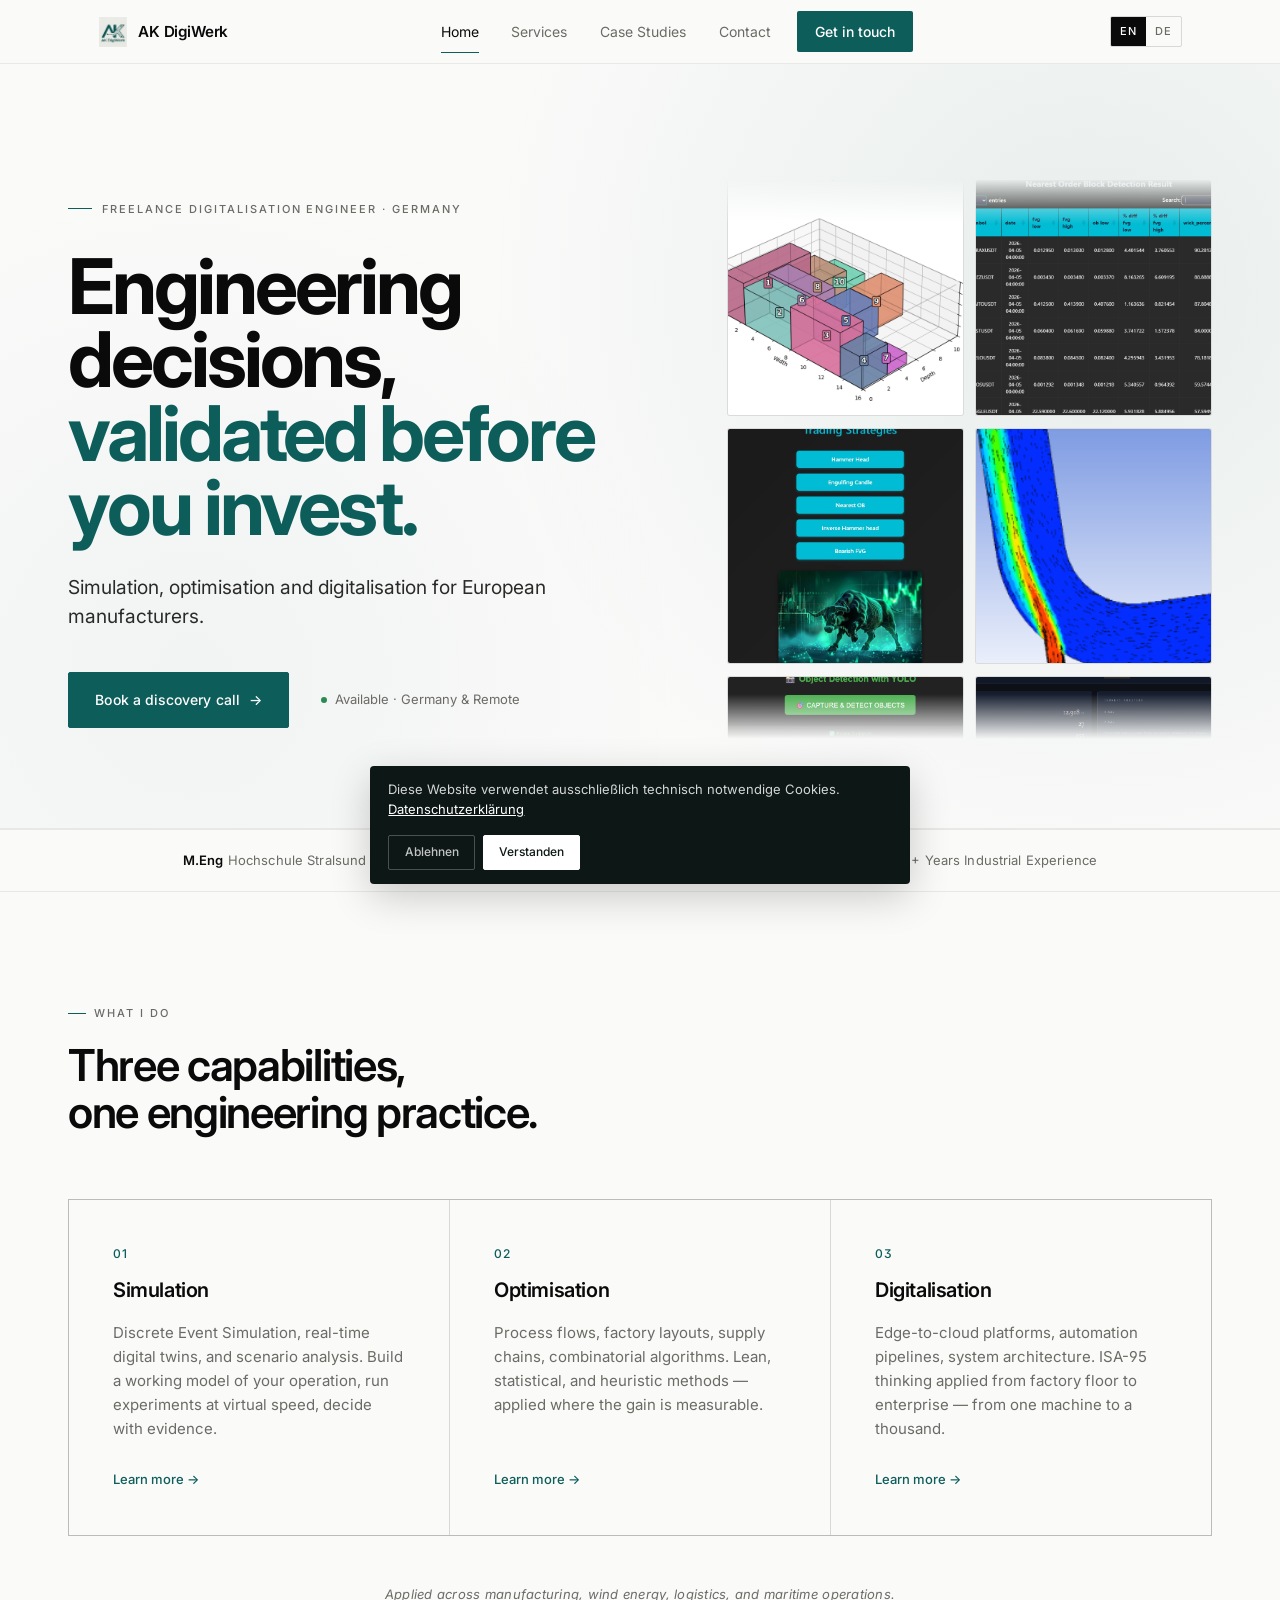
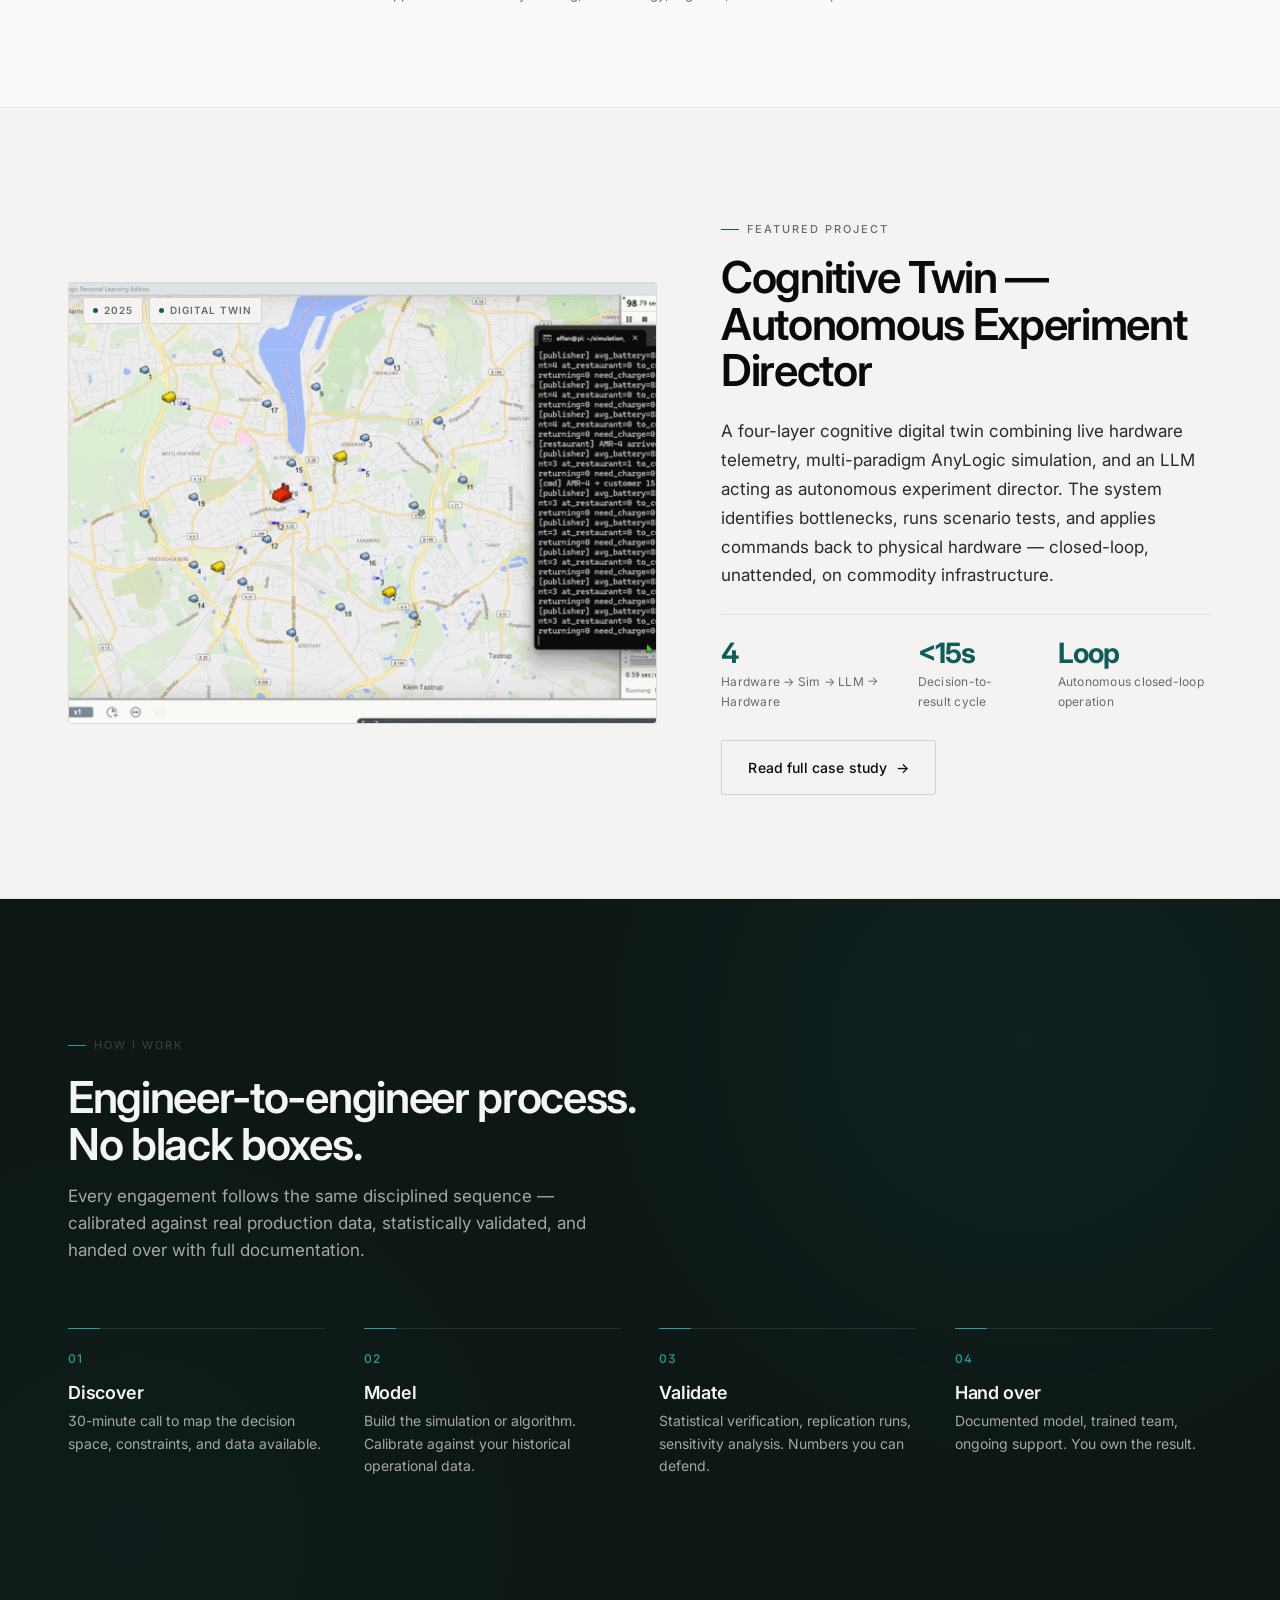
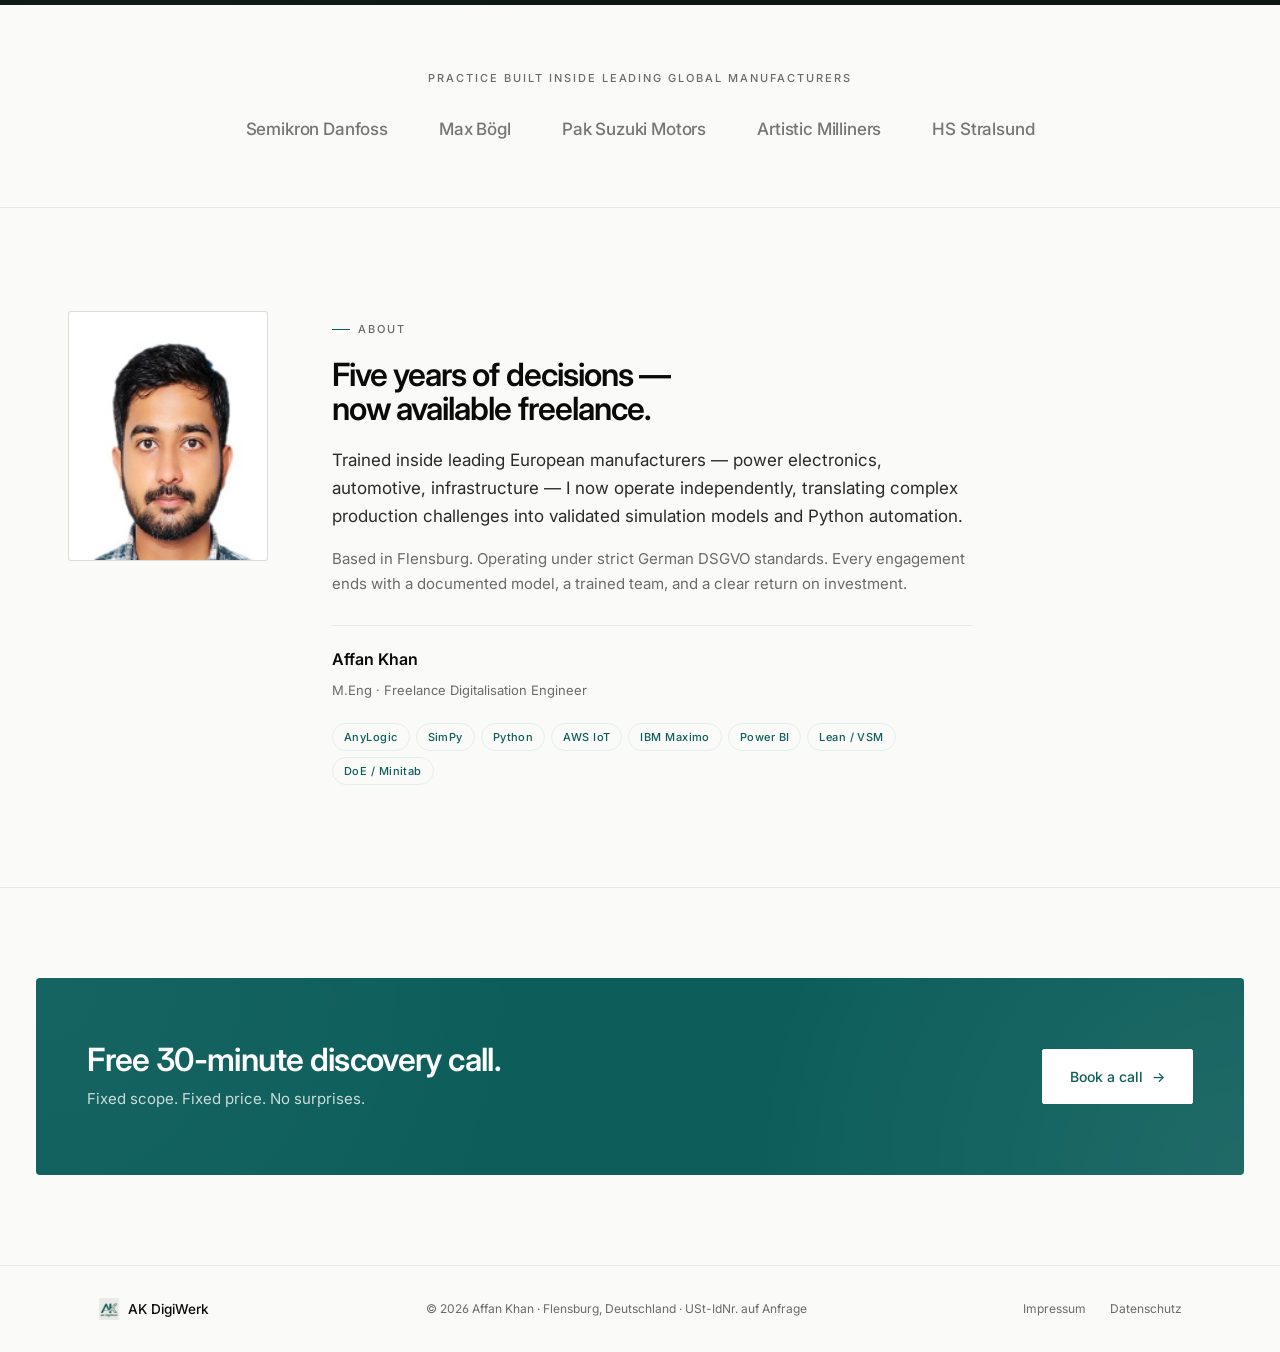
==== index.html @ b7b8f5f8 "Update gallery comments and images in index.html" ====
<!DOCTYPE html>
<html lang="en">
<head>
  <meta charset="UTF-8">
  <meta name="viewport" content="width=device-width, initial-scale=1.0, viewport-fit=cover">

  <title>AK DigiWerk · Freelance Digitalisation Engineer Germany — Affan Khan, M.Eng</title>
  <meta name="description" content="Discrete Event Simulation and process optimisation for European manufacturers. Validate engineering decisions before you invest. M.Eng — Flensburg, Germany — DSGVO-compliant.">
  <meta name="keywords" content="Digitalisation Engineer, Discrete Event Simulation, AnyLogic, Process Optimisation, Python Automation, Lean Engineering, IBM Maximo, Industrial Engineering, Wind Energy, Freelance Germany, Flensburg, Digital Twin, Industrial IoT">
  <meta name="author" content="Affan Khan">
  <link rel="canonical" href="https://ak-digiwerk.de/">

  <meta property="og:type" content="website">
  <meta property="og:url" content="https://ak-digiwerk.de/">
  <meta property="og:title" content="AK DigiWerk · Freelance Digitalisation Engineer Germany">
  <meta property="og:description" content="Engineering decisions, validated before you invest. Simulation, optimisation and digitalisation for European manufacturers.">
  <meta property="og:image" content="https://ak-digiwerk.de/assets/logo.png">
  <meta property="og:locale" content="en_GB">
  <meta property="og:locale:alternate" content="de_DE">

  <meta name="twitter:card" content="summary_large_image">
  <meta name="twitter:title" content="AK DigiWerk · Freelance Digitalisation Engineer Germany">
  <meta name="twitter:description" content="Engineering decisions, validated before you invest. For European manufacturers.">
  <meta name="twitter:image" content="https://ak-digiwerk.de/assets/logo.png">

  <script type="application/ld+json">
  {
    "@context": "https://schema.org",
    "@type": "ProfessionalService",
    "name": "AK DigiWerk",
    "image": "https://ak-digiwerk.de/assets/logo.png",
    "url": "https://ak-digiwerk.de/",
    "description": "Simulation, optimisation and digitalisation for European manufacturers. Engineering decisions, validated before investment.",
    "founder": {
      "@type": "Person",
      "name": "Affan Khan",
      "jobTitle": "Freelance Digitalisation Engineer",
      "alumniOf": "Hochschule Stralsund",
      "hasCredential": "M.Eng Simulation & System Design"
    },
    "address": {
      "@type": "PostalAddress",
      "addressLocality": "Flensburg",
      "addressCountry": "DE"
    },
    "areaServed": ["DE", "EU"],
    "knowsAbout": [
      "Discrete Event Simulation", "AnyLogic", "SimPy", "Python Automation",
      "Lean Manufacturing", "Process Optimisation", "IBM Maximo", "Digital Twin",
      "Industrial IoT", "AWS IoT", "Industrial Engineering"
    ],
    "email": "affan@ak-digiwerk.de"
  }
  </script>

  <link rel="icon" type="image/png" href="assets/logo.png">

  <link rel="preconnect" href="https://api.fontshare.com">
  <link rel="preconnect" href="https://fonts.googleapis.com">
  <link rel="preconnect" href="https://fonts.gstatic.com" crossorigin>
  <link href="https://api.fontshare.com/v2/css?f[]=switzer@400,500,600,700,800&display=swap" rel="stylesheet">
  <link href="https://fonts.googleapis.com/css2?family=Inter:wght@400;500;600&display=swap" rel="stylesheet">

  <link rel="stylesheet" href="css/tokens.css">
  <link rel="stylesheet" href="css/base.css">
  <link rel="stylesheet" href="css/layout.css">
  <link rel="stylesheet" href="css/components.css">
  <link rel="stylesheet" href="css/nav.css">
  <link rel="stylesheet" href="css/footer.css">
  <link rel="stylesheet" href="css/pages/home.css">
  <link rel="stylesheet" href="css/pages/services.css">
  <link rel="stylesheet" href="css/pages/case-studies.css">
  <link rel="stylesheet" href="css/pages/contact.css">
  <link rel="stylesheet" href="css/pages/legal.css">
</head>
<body>

  <div id="cookie-banner">
    <span id="cb-text">Diese Website verwendet ausschließlich technisch notwendige Cookies. <a href="#" onclick="showPage('datenschutz');closeBanner();return false;">Datenschutzerklärung</a></span>
    <div class="cb-btns">
      <button onclick="closeBanner()">Ablehnen</button>
      <button id="cb-accept" onclick="closeBanner()">Verstanden</button>
    </div>
  </div>

  <nav>
    <div class="nav-in">
      <a href="#" class="logo-link" onclick="showPage('home');closeMobileNav();return false;">
        <img src="assets/logo.png" alt="AK DigiWerk logo" class="logo-img" width="30" height="30">
        <span class="logo-text">AK DigiWerk</span>
      </a>

      <div class="nav-links" id="nav-links">
        <button onclick="showPage('home');closeMobileNav()"        id="nav-home"     class="active" data-key="n0">Home</button>
        <button onclick="showPage('services');closeMobileNav()"    id="nav-services"                data-key="n1">Services</button>
        <button onclick="showPage('casestudies');closeMobileNav()" id="nav-cs"                      data-key="n2">Case Studies</button>
        <button onclick="showPage('contact');closeMobileNav()"     id="nav-contact"                 data-key="n3">Contact</button>
        <button onclick="showPage('contact');closeMobileNav()"     class="nav-cta"                  data-key="n4">Get in touch</button>
      </div>

      <div class="nav-right">
        <div class="lang-sw">
          <button id="lb-en" class="on" onclick="setLang('en')">EN</button>
          <button id="lb-de"            onclick="setLang('de')">DE</button>
        </div>
        <button class="nav-burger" id="nav-burger" onclick="toggleMobileNav()" aria-label="Toggle menu">
          <span></span><span></span><span></span>
        </button>
      </div>
    </div>
  </nav>

  <div id="page-container">
    <div id="page-home" class="page active">

      <!-- ─── HERO ──────────────────────────────────────────── -->
      <section class="hero">
        <div class="hero-in">
          <div>
            <div class="hero-eyebrow" data-key="eyebrow">Freelance Digitalisation Engineer · Germany</div>
            <h1 data-key="h1">Engineering decisions, <span class="accent">validated before you invest.</span></h1>
            <p class="hero-sub" data-key="hsub">Simulation, optimisation and digitalisation for European manufacturers.</p>
            <div class="hero-actions">
              <button class="btn" onclick="showPage('contact')" data-key="hb1">Book a discovery call <span class="btn-arrow">→</span></button>
              <span class="hero-meta" data-key="havail">Available · Germany &amp; Remote</span>
            </div>
          </div>
          <div class="hero-visual">
            <div class="gallery" aria-label="Selected project visuals">
              <!-- COLUMN 1 — scrolls UP (10 unique images) -->
              <div class="gallery-col gallery-col-up">
                <div class="gallery-item"><img src="assets/3_d%20bin%20optimizer.png" alt="" loading="lazy"></div>
                <div class="gallery-item"><img src="assets/webapp1.png" alt="" loading="lazy"></div>
                <div class="gallery-item"><img src="assets/yolo.png" alt="" loading="lazy"></div>
                <div class="gallery-item"><img src="assets/orgi.gif" alt="" loading="lazy"></div>
                <div class="gallery-item"><img src="assets/navos_login.png" alt="" loading="lazy"></div>
                <div class="gallery-item"><img src="assets/cfd1.png" alt="" loading="lazy"></div>
                <div class="gallery-item"><img src="assets/code.png" alt="" loading="lazy"></div>
                <div class="gallery-item"><img src="assets/navos2.png" alt="" loading="lazy"></div>
                <div class="gallery-item"><img src="assets/sim1.gif" alt="" loading="lazy"></div>
                <div class="gallery-item"><img src="assets/thesis3.png" alt="" loading="lazy"></div>
                <!-- Duplicate for seamless loop -->
                <div class="gallery-item"><img src="assets/3_d%20bin%20optimizer.png" alt="" loading="lazy"></div>
                <div class="gallery-item"><img src="assets/webapp1.png" alt="" loading="lazy"></div>
                <div class="gallery-item"><img src="assets/yolo.png" alt="" loading="lazy"></div>
                <div class="gallery-item"><img src="assets/orgi.gif" alt="" loading="lazy"></div>
                <div class="gallery-item"><img src="assets/navos_login.png" alt="" loading="lazy"></div>
                <div class="gallery-item"><img src="assets/cfd1.png" alt="" loading="lazy"></div>
                <div class="gallery-item"><img src="assets/code.png" alt="" loading="lazy"></div>
                <div class="gallery-item"><img src="assets/navos2.png" alt="" loading="lazy"></div>
                <div class="gallery-item"><img src="assets/sim1.gif" alt="" loading="lazy"></div>
                <div class="gallery-item"><img src="assets/thesis3.png" alt="" loading="lazy"></div>
              </div>
              <!-- COLUMN 2 — scrolls DOWN (10 unique images, different from column 1) -->
              <div class="gallery-col gallery-col-down">
                <div class="gallery-item"><img src="assets/webapp2.png" alt="" loading="lazy"></div>
                <div class="gallery-item"><img src="assets/cfd2.png" alt="" loading="lazy"></div>
                <div class="gallery-item"><img src="assets/navos1.png" alt="" loading="lazy"></div>
                <div class="gallery-item"><img src="assets/car.jpg" alt="" loading="lazy"></div>
                <div class="gallery-item"><img src="assets/amazon1.png" alt="" loading="lazy"></div>
                <div class="gallery-item"><img src="assets/webapp3.png" alt="" loading="lazy"></div>
                <div class="gallery-item"><img src="assets/sim2.gif" alt="" loading="lazy"></div>
                <div class="gallery-item"><img src="assets/amazon2.png" alt="" loading="lazy"></div>
                <div class="gallery-item"><img src="assets/app.png" alt="" loading="lazy"></div>
                <div class="gallery-item"><img src="assets/navos.gif" alt="" loading="lazy"></div>
                <!-- Duplicate for seamless loop -->
                <div class="gallery-item"><img src="assets/webapp2.png" alt="" loading="lazy"></div>
                <div class="gallery-item"><img src="assets/cfd2.png" alt="" loading="lazy"></div>
                <div class="gallery-item"><img src="assets/navos1.png" alt="" loading="lazy"></div>
                <div class="gallery-item"><img src="assets/car.jpg" alt="" loading="lazy"></div>
                <div class="gallery-item"><img src="assets/amazon1.png" alt="" loading="lazy"></div>
                <div class="gallery-item"><img src="assets/webapp3.png" alt="" loading="lazy"></div>
                <div class="gallery-item"><img src="assets/sim2.gif" alt="" loading="lazy"></div>
                <div class="gallery-item"><img src="assets/amazon2.png" alt="" loading="lazy"></div>
                <div class="gallery-item"><img src="assets/app.png" alt="" loading="lazy"></div>
                <div class="gallery-item"><img src="assets/navos.gif" alt="" loading="lazy"></div>
              </div>
            </div>
          </div>
        </div>
      </section>

      <!-- ─── TRUST STRIP ──────────────────────────────────── -->
      <div class="trust-strip">
        <div class="trust-in">
          <span data-key="trust1"><strong>M.Eng</strong> Hochschule Stralsund</span>
          <span class="trust-sep"></span>
          <span data-key="trust2">German Engineering Practice</span>
          <span class="trust-sep"></span>
          <span data-key="trust3"><strong>DSGVO</strong>-compliant</span>
          <span class="trust-sep"></span>
          <span data-key="trust4">5+ Years Industrial Experience</span>
        </div>
      </div>

      <!-- ─── CAPABILITIES (replaces industries) ─────────────── -->
      <section class="industries">
        <div class="industries-in">
          <div class="industries-head">
            <div>
              <div class="eyebrow" data-key="caplbl">What I do</div>
              <h2 data-key="caph">Three capabilities,<br>one engineering practice.</h2>
            </div>
          </div>
          <div class="industries-grid">

            <a class="industry-card" onclick="showPage('services');return false;" href="#">
              <div class="industry-num">01</div>
              <h3 data-key="cap1h">Simulation</h3>
              <p data-key="cap1p">Discrete Event Simulation, real-time digital twins, and scenario analysis. Build a working model of your operation, run experiments at virtual speed, decide with evidence.</p>
              <span class="industry-link" data-key="caplink1">Learn more →</span>
            </a>

            <a class="industry-card" onclick="showPage('services');return false;" href="#">
              <div class="industry-num">02</div>
              <h3 data-key="cap2h">Optimisation</h3>
              <p data-key="cap2p">Process flows, factory layouts, supply chains, combinatorial algorithms. Lean, statistical, and heuristic methods — applied where the gain is measurable.</p>
              <span class="industry-link" data-key="caplink2">Learn more →</span>
            </a>

            <a class="industry-card" onclick="showPage('services');return false;" href="#">
              <div class="industry-num">03</div>
              <h3 data-key="cap3h">Digitalisation</h3>
              <p data-key="cap3p">Edge-to-cloud platforms, automation pipelines, system architecture. ISA-95 thinking applied from factory floor to enterprise — from one machine to a thousand.</p>
              <span class="industry-link" data-key="caplink3">Learn more →</span>
            </a>

          </div>

          <p class="cap-industries" data-key="capind">Applied across manufacturing, wind energy, logistics, and maritime operations.</p>

        </div>
      </section>

      <!-- ─── FEATURED CASE STUDY: Cognitive Twin ────────────── -->
      <section class="featured">
        <div class="featured-in">
          <div class="featured-visual">
            <div class="featured-visual-meta">
              <span class="badge"><span data-key="featyear">2025</span></span>
              <span class="badge" data-key="featind">Digital Twin</span>
            </div>
            <img src="assets/resturant.gif" alt="Cognitive Twin — autonomous experiment director" onerror="this.style.display='none'">
          </div>
          <div class="featured-content">
            <div class="eyebrow" data-key="featlbl">Featured project</div>
            <h2 data-key="feath">Cognitive Twin — Autonomous Experiment Director</h2>
            <p data-key="featp">A four-layer cognitive digital twin combining live hardware telemetry, multi-paradigm AnyLogic simulation, and an LLM acting as autonomous experiment director. The system identifies bottlenecks, runs scenario tests, and applies commands back to physical hardware — closed-loop, unattended, on commodity infrastructure.</p>
            <div class="featured-kpis">
              <div>
                <div class="featured-kpi-num">4</div>
                <div class="featured-kpi-label" data-key="featk1">Hardware → Sim → LLM → Hardware</div>
              </div>
              <div>
                <div class="featured-kpi-num">&lt;15s</div>
                <div class="featured-kpi-label" data-key="featk2">Decision-to-result cycle</div>
              </div>
              <div>
                <div class="featured-kpi-num">Loop</div>
                <div class="featured-kpi-label" data-key="featk3">Autonomous closed-loop operation</div>
              </div>
            </div>
            <button class="btn-ghost" onclick="showPage('casestudies')" data-key="featbtn">Read full case study <span class="btn-arrow">→</span></button>
          </div>
        </div>
      </section>

      <!-- ─── METHODOLOGY (dark) ───────────────────────────── -->
      <section class="methodology on-dark">
        <div class="methodology-in">
          <div class="methodology-head">
            <div class="eyebrow" data-key="methlbl">How I work</div>
            <h2 data-key="methh">Engineer-to-engineer process.<br>No black boxes.</h2>
            <p data-key="methp">Every engagement follows the same disciplined sequence — calibrated against real production data, statistically validated, and handed over with full documentation.</p>
          </div>

          <div class="method-grid">
            <div class="method-step">
              <div class="method-num">01</div>
              <h4 data-key="m1h">Discover</h4>
              <p data-key="m1p">30-minute call to map the decision space, constraints, and data available.</p>
            </div>
            <div class="method-step">
              <div class="method-num">02</div>
              <h4 data-key="m2h">Model</h4>
              <p data-key="m2p">Build the simulation or algorithm. Calibrate against your historical operational data.</p>
            </div>
            <div class="method-step">
              <div class="method-num">03</div>
              <h4 data-key="m3h">Validate</h4>
              <p data-key="m3p">Statistical verification, replication runs, sensitivity analysis. Numbers you can defend.</p>
            </div>
            <div class="method-step">
              <div class="method-num">04</div>
              <h4 data-key="m4h">Hand over</h4>
              <p data-key="m4p">Documented model, trained team, ongoing support. You own the result.</p>
            </div>
          </div>
        </div>
      </section>

      <!-- ─── BACKGROUND ───────────────────────────────────── -->
      <div class="background-band">
        <div class="background-in">
          <div class="background-label" data-key="bgd">Practice built inside leading global manufacturers</div>
          <div class="background-companies">
            <span class="bg-co">Semikron Danfoss</span>
            <span class="bg-co">Max Bögl</span>
            <span class="bg-co">Pak Suzuki Motors</span>
            <span class="bg-co">Artistic Milliners</span>
            <span class="bg-co">HS Stralsund</span>
          </div>
        </div>
      </div>

      <!-- ─── ABOUT ────────────────────────────────────────── -->
      <section class="about">
        <div class="about-in">
          <div class="about-photo">
            <div class="photo-ph" id="profile-wrap">
              <svg viewBox="0 0 24 24" stroke-width="1.2"><circle cx="12" cy="8" r="4"/><path d="M4 20c0-4 3.6-7 8-7s8 3 8 7"/></svg>
              <span>mak.png</span>
            </div>
          </div>
          <div class="about-text">
            <div class="eyebrow" data-key="albl">About</div>
            <h2 data-key="ash">Five years of decisions —<br>now available freelance.</h2>
            <p class="lede" data-key="biop1">Trained inside leading European manufacturers — power electronics, automotive, infrastructure — I now operate independently, translating complex production challenges into validated simulation models and Python automation.</p>
            <p data-key="biop2">Based in Flensburg. Operating under strict German DSGVO standards. Every engagement ends with a documented model, a trained team, and a clear return on investment.</p>
            <div class="name">
              <strong data-key="bion">Affan Khan</strong>
              <span data-key="biot">M.Eng · Freelance Digitalisation Engineer</span>
            </div>
            <div class="skills">
              <span class="tag">AnyLogic</span>
              <span class="tag">SimPy</span>
              <span class="tag">Python</span>
              <span class="tag">AWS IoT</span>
              <span class="tag">IBM Maximo</span>
              <span class="tag">Power BI</span>
              <span class="tag">Lean / VSM</span>
              <span class="tag">DoE / Minitab</span>
            </div>
          </div>
        </div>
      </section>

      <!-- ─── FINAL CTA ────────────────────────────────────── -->
      <section class="cta-section">
        <div class="cta-card">
          <div>
            <h2 data-key="ctah">Free 30-minute discovery call.</h2>
            <p data-key="ctasub">Fixed scope. Fixed price. No surprises.</p>
          </div>
          <button class="btn-inv" onclick="showPage('contact')" data-key="ctabtn">Book a call <span class="btn-arrow">→</span></button>
        </div>
      </section>

    </div>
  </div>

  <footer>
    <div class="f-in">
      <div class="f-brand">
        <img src="assets/logo.png" alt="" width="22" height="22">
        <span>AK DigiWerk</span>
      </div>
      <div class="f-copy">© 2026 Affan Khan · Flensburg, Deutschland · USt-IdNr. auf Anfrage</div>
      <div class="f-links">
        <a href="#" onclick="showPage('impressum');return false;" data-key="fim">Impressum</a>
        <a href="#" onclick="showPage('datenschutz');return false;" data-key="fprv">Datenschutz</a>
      </div>
    </div>
  </footer>

  <script src="js/data/translations-en.js"></script>
  <script src="js/data/translations-de.js"></script>
  <script src="js/i18n.js"></script>
  <script src="js/cookie-banner.js"></script>
  <script src="js/contact-form.js"></script>
  <script src="js/app.js"></script>
</body>
</html>
---- css/tokens.css ----
/* ============================================================
   DESIGN TOKENS — AK DigiWerk v4
   Consultancy-grade · editorial restraint · teal + grays
   ============================================================ */
:root {

  /* ─── BACKGROUNDS ─────────────────────────────────────────
     Layered grays for section rhythm. Adding a deep ink layer
     for "dark sections" that create theater (Stutz-style). */
  --bg:        #fafaf9;       /* page */
  --bg-2:      #f4f3f1;       /* subtle section */
  --bg-3:      #ececea;       /* card / placeholder */
  --bg-dark:   #0d1715;       /* deep teal-black for dramatic bands */
  --bg-darker: #050a09;       /* deepest, footer / hero overlay */

  /* ─── INK ─────────────────────────────────────────────────
     Calm near-blacks. Pure black is too harsh. */
  --ink:       #0a0a0a;
  --ink-2:     #2a2a28;
  --muted:     #6b6b66;
  --muted-2:   #9a9a93;
  --line-ink:  rgba(10,10,10,.07);  /* light line on light bg */

  /* ─── BRAND ───────────────────────────────────────────────
     Card-faithful teal. Now with a brighter "active" variant
     for use on dark sections. */
  --teal:        #0d5e5b;
  --teal-dark:   #084543;
  --teal-bright: #1ba39c;   /* for dark backgrounds only */
  --teal-tint:   #e3efee;
  --teal-glow:   rgba(13,94,91,.08);

  /* ─── TYPE FOR DARK SECTIONS ──────────────────────────── */
  --on-dark:       #f5f5f3;
  --on-dark-muted: rgba(245,245,243,.65);
  --on-dark-faint: rgba(245,245,243,.18);

  /* ─── BORDERS ─────────────────────────────────────────── */
  --line:      rgba(10,10,10,.07);
  --line-2:    rgba(10,10,10,.14);
  --line-dark: rgba(245,245,243,.10);

  /* ─── TYPOGRAPHY ──────────────────────────────────────── */
  --font-display: 'Switzer', 'Inter', system-ui, sans-serif;
  --font-body:    'Inter', system-ui, sans-serif;
  --font-mono:    'JetBrains Mono', ui-monospace, 'SF Mono', monospace;

  /* ─── SPACING SCALE ───────────────────────────────────── */
  --s-1:  0.25rem;
  --s-2:  0.5rem;
  --s-3:  0.75rem;
  --s-4:  1rem;
  --s-5:  1.5rem;
  --s-6:  2rem;
  --s-7:  3rem;
  --s-8:  4rem;
  --s-9:  6rem;
  --s-10: 8rem;

  /* ─── MOTION ──────────────────────────────────────────── */
  --t-fast: .15s ease;
  --t-med:  .3s cubic-bezier(.2,.7,.2,1);
  --t-slow: .6s cubic-bezier(.2,.7,.2,1);

  /* ─── LAYOUT ──────────────────────────────────────────── */
  --nav-h:    64px;
  --max-w:    1240px;
  --max-w-narrow: 900px;
}
---- css/base.css ----
/* ============================================================
   BASE — reset + editorial typography
   ============================================================ */

*, *::before, *::after { box-sizing: border-box; margin: 0; padding: 0; }

html {
  scroll-behavior: smooth;
  -webkit-text-size-adjust: 100%;
  text-rendering: optimizeLegibility;
}

body {
  font-family: var(--font-body);
  font-size: 16px;
  line-height: 1.65;
  color: var(--ink-2);
  background: var(--bg);
  -webkit-font-smoothing: antialiased;
  -moz-osx-font-smoothing: grayscale;
  font-feature-settings: 'kern', 'liga', 'calt', 'ss01';
  overflow-x: hidden;
}

/* ─── Display headlines ──────────────────────────────────── */
h1, h2, h3, h4, h5 {
  font-family: var(--font-display);
  color: var(--ink);
  letter-spacing: -0.02em;
  line-height: 1.08;
  font-weight: 600;
}
h1 { letter-spacing: -0.04em; line-height: 0.98; font-weight: 700; }
h2 { letter-spacing: -0.03em; line-height: 1.05; }
h3 { letter-spacing: -0.02em; }

/* ─── Body links ─────────────────────────────────────────── */
a {
  color: var(--teal);
  text-decoration: none;
  transition: color var(--t-fast);
}
a:hover { color: var(--teal-dark); }

::selection { background: var(--teal); color: #fff; }

img, svg { display: block; max-width: 100%; }

input, textarea, select, button { font: inherit; color: inherit; }

:focus-visible {
  outline: 2px solid var(--teal);
  outline-offset: 3px;
  border-radius: 2px;
}

/* ─── Dark section text inversions ───────────────────────── */
.on-dark, .on-dark h1, .on-dark h2, .on-dark h3, .on-dark h4 {
  color: var(--on-dark);
}
.on-dark p, .on-dark span:not(.tag):not(.accent) {
  color: var(--on-dark-muted);
}
---- css/layout.css ----
/* ============================================================
   LAYOUT — containers, page system, section rhythm
   ============================================================ */

/* ─── Containers ──────────────────────────────────────────── */
.wrap {
  max-width: var(--max-w);
  margin: 0 auto;
  padding: 0 clamp(1.25rem, 4vw, 3rem);
}
.wrap-narrow {
  max-width: var(--max-w-narrow);
  margin: 0 auto;
  padding: 0 clamp(1.25rem, 4vw, 3rem);
}

/* ─── Page system ─────────────────────────────────────────── */
.page { display: none; padding-top: var(--nav-h); min-height: 100vh; }
.page.active { display: block; }

/* ─── Section base ────────────────────────────────────────── */
.section {
  padding: clamp(4rem, 9vw, 8rem) 0;
}
.section--tight {
  padding: clamp(2.5rem, 5vw, 4rem) 0;
}
.section--dark {
  background: var(--bg-dark);
  color: var(--on-dark-muted);
}

/* ─── Eyebrow — quiet section label ──────────────────────── */
.eyebrow {
  display: inline-flex;
  align-items: center;
  gap: 8px;
  font-family: var(--font-body);
  font-size: 11px;
  font-weight: 500;
  letter-spacing: 0.18em;
  text-transform: uppercase;
  color: var(--muted);
  margin-bottom: 1.25rem;
}
.eyebrow::before {
  content: '';
  display: inline-block;
  width: 18px;
  height: 1px;
  background: var(--teal);
}
.on-dark .eyebrow {
  color: var(--on-dark-faint);
}
.on-dark .eyebrow::before {
  background: var(--teal-bright);
}

/* ─── Page header (reused on inner pages) ─────────────────── */
.page-header {
  padding: clamp(5rem, 10vw, 8rem) 0 clamp(3rem, 5vw, 4rem);
  border-bottom: 1px solid var(--line);
}
.page-header h1 {
  font-size: clamp(2.5rem, 5vw, 4rem);
  margin-bottom: 1rem;
  max-width: 800px;
}
.page-header .lede {
  font-size: clamp(1.0625rem, 1.5vw, 1.25rem);
  color: var(--muted);
  max-width: 600px;
  line-height: 1.55;
}

/* ─── Horizontal rule ─────────────────────────────────────── */
.divider {
  height: 1px;
  background: var(--line);
  border: 0;
}
---- css/components.css ----
/* ============================================================
   COMPONENTS — buttons, tags, badges, cookie banner
   ============================================================ */

/* ─── BUTTONS ─────────────────────────────────────────────── */
.btn, .btn-ghost, .btn-inv, .btn-dark {
  display: inline-flex;
  align-items: center;
  gap: 0.55rem;
  padding: 0.95rem 1.65rem;
  font-family: var(--font-body);
  font-size: 0.875rem;
  font-weight: 500;
  letter-spacing: 0.005em;
  border-radius: 2px;
  cursor: pointer;
  text-decoration: none;
  white-space: nowrap;
  transition: background var(--t-fast), border-color var(--t-fast), color var(--t-fast), transform var(--t-fast);
  border: 1px solid transparent;
}

/* Primary — solid teal */
.btn {
  color: #fff;
  background: var(--teal);
  border-color: var(--teal);
}
.btn:hover {
  background: var(--teal-dark);
  border-color: var(--teal-dark);
  color: #fff;
}
.btn:active { transform: translateY(1px); }

/* Ghost — outlined */
.btn-ghost {
  color: var(--ink);
  background: transparent;
  border-color: var(--line-2);
}
.btn-ghost:hover {
  border-color: var(--ink);
  color: var(--ink);
}

/* Inverted — for teal/dark backgrounds */
.btn-inv {
  color: var(--teal);
  background: #fff;
  border-color: #fff;
}
.btn-inv:hover {
  background: var(--teal-tint);
  color: var(--teal-dark);
}

/* Dark — for on-dark sections, transparent with light border */
.btn-dark {
  color: var(--on-dark);
  background: transparent;
  border-color: var(--on-dark-faint);
}
.btn-dark:hover {
  background: var(--on-dark);
  color: var(--ink);
  border-color: var(--on-dark);
}

/* Arrow on hover slides right */
.btn-arrow {
  display: inline-block;
  transition: transform var(--t-fast);
}
.btn:hover .btn-arrow,
.btn-ghost:hover .btn-arrow,
.btn-inv:hover .btn-arrow,
.btn-dark:hover .btn-arrow {
  transform: translateX(3px);
}

/* ─── TAGS — outlined teal pills ─────────────────────────── */
.tag {
  display: inline-block;
  font-family: var(--font-body);
  font-size: 11px;
  font-weight: 500;
  letter-spacing: 0.04em;
  color: var(--teal);
  background: transparent;
  border: 1px solid var(--teal-tint);
  padding: 4px 11px;
  border-radius: 999px;
  white-space: nowrap;
}
.tags { display: flex; flex-wrap: wrap; gap: 6px; }
.on-dark .tag {
  color: var(--teal-bright);
  border-color: rgba(27,163,156,.3);
}

/* ─── BADGE — for NDA / certification markers ─────────────── */
.badge {
  display: inline-flex;
  align-items: center;
  gap: 6px;
  font-family: var(--font-body);
  font-size: 10px;
  font-weight: 600;
  letter-spacing: 0.1em;
  text-transform: uppercase;
  color: var(--muted);
  background: var(--bg-2);
  border: 1px solid var(--line-2);
  padding: 4px 9px;
  border-radius: 2px;
}
.badge::before {
  content: '';
  display: inline-block;
  width: 5px;
  height: 5px;
  border-radius: 50%;
  background: var(--teal);
}
.badge--nda::before { background: #c87a3a; }

/* ─── COOKIE BANNER ──────────────────────────────────────── */
#cookie-banner {
  position: fixed;
  bottom: 1rem;
  left: 1rem;
  right: 1rem;
  z-index: 9999;
  max-width: 540px;
  margin: 0 auto;
  background: var(--bg-dark);
  color: rgba(255,255,255,.82);
  padding: 0.9rem 1.15rem;
  border-radius: 4px;
  display: flex;
  align-items: center;
  justify-content: space-between;
  gap: 1rem;
  flex-wrap: wrap;
  font-size: 0.8125rem;
  line-height: 1.5;
  box-shadow: 0 12px 40px rgba(0,0,0,0.2);
}
#cookie-banner a { color: #fff; text-decoration: underline; }
.cb-btns { display: flex; gap: 0.5rem; flex-shrink: 0; }
.cb-btns button {
  font-size: 0.75rem;
  font-weight: 500;
  padding: 0.45rem 0.95rem;
  border-radius: 2px;
  border: 1px solid rgba(255,255,255,0.25);
  cursor: pointer;
  background: transparent;
  color: rgba(255,255,255,.75);
  transition: all var(--t-fast);
}
.cb-btns button:hover { color: #fff; border-color: rgba(255,255,255,.5); }
#cb-accept {
  background: #fff !important;
  color: var(--bg-dark) !important;
  border-color: #fff !important;
}
#cb-accept:hover { background: rgba(255,255,255,.85) !important; }

@media (max-width: 480px) {
  #cookie-banner {
    flex-direction: column;
    align-items: stretch;
    text-align: center;
    gap: 0.75rem;
  }
  .cb-btns { justify-content: center; }
}
---- css/nav.css ----
/* ============================================================
   NAVIGATION — fixed mobile burger menu + premium feel
   ============================================================ */

nav {
  position: fixed;
  top: 0; left: 0; right: 0;
  z-index: 900;
  height: var(--nav-h);
  background: rgba(250, 250, 249, 0.92);
  backdrop-filter: saturate(180%) blur(12px);
  -webkit-backdrop-filter: saturate(180%) blur(12px);
  border-bottom: 1px solid var(--line);
}

.nav-in {
  max-width: 1180px;
  margin: 0 auto;
  padding: 0 clamp(1rem, 4vw, 3rem);
  height: 100%;
  display: flex;
  align-items: center;
  justify-content: space-between;
  gap: 0.5rem;
}

/* ─── Logo ────────────────────────────────────────────────── */
.logo-link {
  display: flex;
  align-items: center;
  gap: 10px;
  text-decoration: none;
  flex-shrink: 0;
}
.logo-img {
  width: 30px;
  height: 30px;
  object-fit: contain;
  mix-blend-mode: multiply;
}
.logo-text {
  font-family: var(--font-display);
  font-size: 0.95rem;
  font-weight: 600;
  letter-spacing: -0.01em;
  color: var(--ink);
}

/* ─── Nav links — desktop ─────────────────────────────────── */
.nav-links {
  display: flex;
  align-items: center;
  gap: 0.25rem;
}
.nav-links button {
  font-family: var(--font-body);
  font-size: 0.875rem;
  font-weight: 400;
  color: var(--muted);
  background: transparent;
  border: none;
  cursor: pointer;
  padding: 0.5rem 0.9rem;
  border-radius: 2px;
  transition: color var(--t-fast);
  position: relative;
  white-space: nowrap;
}
.nav-links button:hover { color: var(--ink); }
.nav-links button.active { color: var(--ink); }
.nav-links button.active::after {
  content: '';
  position: absolute;
  bottom: -2px;
  left: 0.9rem;
  right: 0.9rem;
  height: 1px;
  background: var(--teal);
}
.nav-cta {
  margin-left: 0.5rem;
  background: var(--teal) !important;
  color: #fff !important;
  padding: 0.55rem 1.1rem !important;
  border-radius: 2px !important;
  font-weight: 500 !important;
}
.nav-cta::after { display: none !important; }
.nav-cta:hover { background: var(--teal-dark) !important; color: #fff !important; }

/* ─── Right cluster ───────────────────────────────────────── */
.nav-right {
  display: flex;
  align-items: center;
  gap: 0.5rem;
  flex-shrink: 0;
}

/* ─── Language switcher ───────────────────────────────────── */
.lang-sw {
  display: flex;
  border: 1px solid var(--line-2);
  border-radius: 2px;
  overflow: hidden;
  flex-shrink: 0;
}
.lang-sw button {
  font-family: var(--font-body);
  font-size: 11px;
  font-weight: 500;
  letter-spacing: 0.08em;
  padding: 5px 9px;
  border: none;
  cursor: pointer;
  background: transparent;
  color: var(--muted);
  transition: all var(--t-fast);
}
.lang-sw button.on {
  background: var(--ink);
  color: #fff;
}

/* ─── Burger button (mobile only) ─────────────────────────── */
.nav-burger {
  display: none;
  width: 36px;
  height: 36px;
  background: transparent;
  border: 1px solid var(--line-2);
  border-radius: 2px;
  cursor: pointer;
  padding: 0;
  align-items: center;
  justify-content: center;
  flex-direction: column;
  gap: 4px;
  flex-shrink: 0;
  transition: border-color var(--t-fast);
}
.nav-burger:hover { border-color: var(--ink); }
.nav-burger span {
  display: block;
  width: 16px;
  height: 1.5px;
  background: var(--ink);
  border-radius: 1px;
  transition: transform var(--t-fast), opacity var(--t-fast);
}
.nav-burger.open span:nth-child(1) { transform: translateY(5.5px) rotate(45deg); }
.nav-burger.open span:nth-child(2) { opacity: 0; }
.nav-burger.open span:nth-child(3) { transform: translateY(-5.5px) rotate(-45deg); }

/* ============================================================
   MOBILE NAV (≤ 880px)
   ============================================================ */
@media (max-width: 880px) {
  .nav-burger { display: flex; }

  .nav-links {
    position: fixed;
    top: var(--nav-h);
    left: 0; right: 0;
    flex-direction: column;
    align-items: stretch;
    background: var(--bg);
    border-bottom: 1px solid var(--line);
    padding: 1rem clamp(1rem, 4vw, 3rem);
    gap: 0;
    transform: translateY(-12px);
    opacity: 0;
    pointer-events: none;
    transition: transform var(--t-med), opacity var(--t-med);
    box-shadow: 0 12px 24px rgba(0,0,0,0.04);
  }
  .nav-links.open {
    transform: translateY(0);
    opacity: 1;
    pointer-events: auto;
  }
  .nav-links button {
    text-align: left;
    padding: 0.85rem 0;
    font-size: 1rem;
    color: var(--ink);
    border-bottom: 1px solid var(--line);
    border-radius: 0;
  }
  .nav-links button:last-child { border-bottom: none; }
  .nav-links button.active::after { display: none; }
  .nav-links button.active { color: var(--teal); }

  .nav-cta {
    margin-left: 0 !important;
    margin-top: 0.75rem !important;
    text-align: center !important;
    background: var(--teal) !important;
    color: #fff !important;
    padding: 0.85rem 1rem !important;
  }
}
---- css/footer.css ----
/* ============================================================
   FOOTER — minimal, scannable, restrained
   ============================================================ */

footer {
  border-top: 1px solid var(--line);
  padding: 2rem 0;
  background: var(--bg);
}

.f-in {
  max-width: 1180px;
  margin: 0 auto;
  padding: 0 clamp(1.25rem, 4vw, 3rem);
  display: grid;
  grid-template-columns: auto 1fr auto;
  gap: 2rem;
  align-items: center;
}

.f-brand {
  display: flex;
  align-items: center;
  gap: 8px;
}
.f-brand img {
  width: 22px; height: 22px;
  object-fit: contain;
  mix-blend-mode: multiply;
}
.f-brand span {
  font-family: var(--font-display);
  font-weight: 500;
  font-size: 0.85rem;
  color: var(--ink);
}

.f-copy {
  font-size: 0.75rem;
  color: var(--muted);
  text-align: center;
}

.f-links {
  display: flex;
  gap: 1.5rem;
  justify-content: flex-end;
}
.f-links a {
  font-size: 0.75rem;
  color: var(--muted);
  text-decoration: none;
  transition: color var(--t-fast);
}
.f-links a:hover { color: var(--ink); }

/* Mobile stack */
@media (max-width: 640px) {
  .f-in {
    grid-template-columns: 1fr;
    text-align: center;
    gap: 1rem;
  }
  .f-brand { justify-content: center; }
  .f-links { justify-content: center; }
}
---- css/pages/home.css ----
/* ============================================================
   HOME PAGE — editorial, breathing, consultancy-grade
   ============================================================ */

/* ════════════════════════════════════════════════════════════
   SECTION B · HERO
   Full-bleed, ~85vh, generous space, ONE CTA
   ═══════════════════════════════════════════════════════════ */
.hero {
  position: relative;
  min-height: 85vh;
  display: flex;
  align-items: center;
  padding: clamp(4rem, 8vw, 7rem) 0 clamp(3rem, 6vw, 5rem);
  border-bottom: 1px solid var(--line);
  overflow: hidden;
}

/* Background accent — very subtle teal radial */
.hero::before {
  content: '';
  position: absolute;
  inset: 0;
  background:
    radial-gradient(circle at 85% 30%, var(--teal-glow), transparent 50%),
    radial-gradient(circle at 15% 80%, rgba(13,94,91,.04), transparent 40%);
  pointer-events: none;
}

.hero-in {
  position: relative;
  max-width: var(--max-w);
  margin: 0 auto;
  padding: 0 clamp(1.25rem, 4vw, 3rem);
  display: grid;
  grid-template-columns: 1.2fr 1fr;
  gap: clamp(2rem, 6vw, 5rem);
  align-items: center;
  width: 100%;
}

.hero-eyebrow {
  display: inline-flex;
  align-items: center;
  gap: 10px;
  font-size: 11px;
  font-weight: 500;
  letter-spacing: 0.18em;
  text-transform: uppercase;
  color: var(--muted);
  margin-bottom: 2rem;
}
.hero-eyebrow::before {
  content: '';
  width: 24px;
  height: 1px;
  background: var(--teal);
}

.hero h1 {
  font-size: clamp(2.5rem, 6vw, 5.25rem);
  letter-spacing: -0.04em;
  line-height: 0.96;
  font-weight: 700;
  margin-bottom: 1.75rem;
  max-width: 720px;
}
.hero h1 .accent {
  color: var(--teal);
  font-style: normal;
}

.hero-sub {
  font-size: clamp(1.0625rem, 1.5vw, 1.25rem);
  line-height: 1.55;
  color: var(--ink-2);
  max-width: 520px;
  margin-bottom: 2.5rem;
}

.hero-actions {
  display: flex;
  align-items: center;
  gap: 2rem;
  flex-wrap: wrap;
}
.hero-meta {
  font-size: 0.8125rem;
  color: var(--muted);
  display: flex;
  align-items: center;
  gap: 8px;
}
.hero-meta::before {
  content: '';
  width: 6px;
  height: 6px;
  border-radius: 50%;
  background: #2a8a56;
  animation: pulse 2.5s ease-in-out infinite;
}
@keyframes pulse {
  0%, 100% { opacity: 1; transform: scale(1); }
  50% { opacity: 0.4; transform: scale(0.9); }
}

/* ─── Hero visual ─────────────────────────────────────────── */
.hero-visual {
  position: relative;
}
.hero-visual img {
  width: 100%;
  max-width: 500px;
  height: auto;
  object-fit: contain;
  border-radius: 4px;
  border: 1px solid var(--line);
  background: var(--bg-2);
  margin-left: auto;
  display: block;
  box-shadow:
    0 1px 2px rgba(10,10,10,0.04),
    0 16px 40px rgba(10,10,10,0.06),
    0 32px 80px var(--teal-glow);
  animation: heroFade 1s cubic-bezier(.2,.7,.2,1) 0.1s both;
}
@keyframes heroFade {
  from { opacity: 0; transform: translateY(24px); }
  to   { opacity: 1; transform: translateY(0); }
}

/* ════════════════════════════════════════════════════════════
   SECTION C · TRUST STRIP
   Thin band under hero — establishes credibility immediately
   ═══════════════════════════════════════════════════════════ */
.trust-strip {
  border-top: 1px solid var(--line);
  border-bottom: 1px solid var(--line);
  background: var(--bg);
  padding: 1.25rem 0;
}
.trust-in {
  max-width: var(--max-w);
  margin: 0 auto;
  padding: 0 clamp(1.25rem, 4vw, 3rem);
  display: flex;
  align-items: center;
  justify-content: center;
  gap: clamp(1rem, 3vw, 2.5rem);
  flex-wrap: wrap;
  font-size: 0.8125rem;
  color: var(--muted);
  letter-spacing: 0.01em;
}
.trust-in strong {
  color: var(--ink);
  font-weight: 600;
}
.trust-sep {
  display: inline-block;
  width: 3px;
  height: 3px;
  background: var(--muted-2);
  border-radius: 50%;
}

/* ════════════════════════════════════════════════════════════
   SECTION D · INDUSTRIES SERVED
   Three columns, each is a clickable card pointing to case work
   ═══════════════════════════════════════════════════════════ */
.industries {
  padding: clamp(4rem, 8vw, 7rem) 0;
  border-bottom: 1px solid var(--line);
}
.industries-in {
  max-width: var(--max-w);
  margin: 0 auto;
  padding: 0 clamp(1.25rem, 4vw, 3rem);
}

.industries-head {
  display: flex;
  justify-content: space-between;
  align-items: flex-end;
  gap: 2rem;
  margin-bottom: clamp(2.5rem, 5vw, 4rem);
}
.industries-head h2 {
  font-size: clamp(1.75rem, 3.5vw, 2.75rem);
  max-width: 520px;
}

.industries-grid {
  display: grid;
  grid-template-columns: repeat(3, 1fr);
  gap: 1px;
  background: var(--line-2);
  border: 1px solid var(--line-2);
}

.industry-card {
  background: var(--bg);
  padding: clamp(2rem, 3.5vw, 2.75rem);
  display: flex;
  flex-direction: column;
  gap: 1rem;
  cursor: pointer;
  text-decoration: none;
  color: inherit;
  transition: background var(--t-med);
  position: relative;
}
.industry-card:hover {
  background: var(--bg-2);
}
.industry-num {
  font-family: var(--font-display);
  font-size: 0.75rem;
  font-weight: 500;
  letter-spacing: 0.08em;
  color: var(--teal);
}
.industry-card h3 {
  font-size: 1.25rem;
  font-weight: 600;
  color: var(--ink);
  margin-bottom: 0.25rem;
}
.industry-card p {
  font-size: 0.9375rem;
  line-height: 1.6;
  color: var(--muted);
  flex-grow: 1;
}
.industry-link {
  display: inline-flex;
  align-items: center;
  gap: 6px;
  font-size: 0.8125rem;
  font-weight: 500;
  color: var(--teal);
  margin-top: 0.75rem;
  transition: gap var(--t-fast);
}
.industry-card:hover .industry-link {
  gap: 10px;
}

/* ════════════════════════════════════════════════════════════
   SECTION E · FEATURED CASE STUDY
   Full-width editorial spread for the strongest project
   ═══════════════════════════════════════════════════════════ */
.featured {
  padding: clamp(4rem, 8vw, 7rem) 0;
  background: var(--bg-2);
  border-bottom: 1px solid var(--line);
}
.featured-in {
  max-width: var(--max-w);
  margin: 0 auto;
  padding: 0 clamp(1.25rem, 4vw, 3rem);
  display: grid;
  grid-template-columns: 1.2fr 1fr;
  gap: clamp(2rem, 5vw, 4rem);
  align-items: center;
}
.featured-visual {
  position: relative;
  aspect-ratio: 4/3;
  background: var(--bg-3);
  border: 1px solid var(--line);
  border-radius: 4px;
  overflow: hidden;
}
.featured-visual img {
  width: 100%;
  height: 100%;
  object-fit: cover;
}
.featured-visual-meta {
  position: absolute;
  top: 14px;
  left: 14px;
  display: flex;
  gap: 6px;
}

.featured-content .eyebrow { margin-bottom: 1rem; }
.featured-content h2 {
  font-size: clamp(1.75rem, 3.5vw, 2.75rem);
  margin-bottom: 1.5rem;
  max-width: 480px;
}
.featured-content p {
  font-size: 1.0625rem;
  line-height: 1.7;
  color: var(--ink-2);
  margin-bottom: 1.5rem;
  max-width: 480px;
}
.featured-meta {
  font-size: 0.8125rem;
  font-weight: 500;
  letter-spacing: 0.05em;
  text-transform: uppercase;
  color: var(--muted);
  margin-bottom: 0.75rem;
  display: flex;
  gap: 12px;
}
.featured-meta span:not(:last-child)::after {
  content: '·';
  margin-left: 12px;
  color: var(--muted-2);
}
.featured-kpis {
  display: flex;
  gap: 2rem;
  margin-top: 1.5rem;
  margin-bottom: 1.75rem;
  padding-top: 1.5rem;
  border-top: 1px solid var(--line);
}
.featured-kpi-num {
  font-family: var(--font-display);
  font-size: 1.75rem;
  font-weight: 700;
  color: var(--teal);
  letter-spacing: -0.03em;
  line-height: 1;
}
.featured-kpi-label {
  font-size: 0.75rem;
  color: var(--muted);
  margin-top: 5px;
  letter-spacing: 0.02em;
}

/* ════════════════════════════════════════════════════════════
   SECTION F · HOW I WORK (METHODOLOGY)
   Dark section. Theater. Engineer-to-engineer trust.
   ═══════════════════════════════════════════════════════════ */
.methodology {
  background: var(--bg-dark);
  color: var(--on-dark-muted);
  padding: clamp(5rem, 10vw, 8rem) 0;
  position: relative;
  overflow: hidden;
}
.methodology::before {
  content: '';
  position: absolute;
  inset: 0;
  background:
    radial-gradient(circle at 80% 20%, rgba(27,163,156,.08), transparent 40%),
    radial-gradient(circle at 10% 90%, rgba(27,163,156,.04), transparent 40%);
  pointer-events: none;
}
.methodology-in {
  position: relative;
  max-width: var(--max-w);
  margin: 0 auto;
  padding: 0 clamp(1.25rem, 4vw, 3rem);
}
.methodology-head {
  max-width: 700px;
  margin-bottom: clamp(2.5rem, 5vw, 4rem);
}
.methodology-head h2 {
  font-size: clamp(1.75rem, 3.5vw, 2.75rem);
  color: var(--on-dark);
  margin-bottom: 1rem;
}
.methodology-head p {
  font-size: 1.0625rem;
  line-height: 1.6;
  color: var(--on-dark-muted);
  max-width: 540px;
}

.method-grid {
  display: grid;
  grid-template-columns: repeat(4, 1fr);
  gap: clamp(1.5rem, 3vw, 2.5rem);
}
.method-step {
  padding-top: 1.25rem;
  border-top: 1px solid var(--line-dark);
  position: relative;
}
.method-step::before {
  content: '';
  position: absolute;
  top: -1px;
  left: 0;
  width: 32px;
  height: 1px;
  background: var(--teal-bright);
}
.method-num {
  font-family: var(--font-display);
  font-size: 0.75rem;
  font-weight: 500;
  letter-spacing: 0.08em;
  color: var(--teal-bright);
  margin-bottom: 0.85rem;
}
.method-step h4 {
  font-size: 1.125rem;
  font-weight: 600;
  color: var(--on-dark);
  margin-bottom: 0.5rem;
  letter-spacing: -0.01em;
}
.method-step p {
  font-size: 0.875rem;
  line-height: 1.6;
  color: var(--on-dark-muted);
}

/* ════════════════════════════════════════════════════════════
   SECTION G · PROFESSIONAL BACKGROUND
   Logo-style wall of companies
   ═══════════════════════════════════════════════════════════ */
.background-band {
  padding: clamp(3rem, 5vw, 4rem) 0;
  border-bottom: 1px solid var(--line);
  background: var(--bg);
}
.background-in {
  max-width: var(--max-w);
  margin: 0 auto;
  padding: 0 clamp(1.25rem, 4vw, 3rem);
}
.background-label {
  text-align: center;
  font-size: 11px;
  font-weight: 500;
  letter-spacing: 0.18em;
  text-transform: uppercase;
  color: var(--muted);
  margin-bottom: 1.75rem;
}
.background-companies {
  display: flex;
  align-items: center;
  justify-content: center;
  gap: clamp(1.5rem, 4vw, 3.5rem);
  flex-wrap: wrap;
}
.bg-co {
  font-family: var(--font-display);
  font-size: 1.0625rem;
  font-weight: 500;
  color: var(--ink);
  opacity: 0.55;
  transition: opacity var(--t-med);
  letter-spacing: -0.01em;
}
.bg-co:hover { opacity: 1; }

/* ════════════════════════════════════════════════════════════
   SECTION H · ABOUT
   Smaller, secondary — feature not centerpiece
   ═══════════════════════════════════════════════════════════ */
.about {
  padding: clamp(4rem, 8vw, 7rem) 0;
  border-bottom: 1px solid var(--line);
}
.about-in {
  max-width: var(--max-w);
  margin: 0 auto;
  padding: 0 clamp(1.25rem, 4vw, 3rem);
  display: grid;
  grid-template-columns: 200px 1fr;
  gap: clamp(2rem, 5vw, 4.5rem);
  align-items: start;
}
.about-photo {
  position: relative;
}
.about-photo img,
.about-photo .photo-ph {
  width: 200px;
  height: 250px;
  object-fit: cover;
  object-position: center top;
  border-radius: 3px;
  background: var(--bg-3);
  border: 1px solid var(--line);
  display: block;
}
.photo-ph {
  display: flex;
  flex-direction: column;
  align-items: center;
  justify-content: center;
  gap: 8px;
  color: var(--muted-2);
}
.photo-ph svg { width: 30px; height: 30px; stroke: currentColor; fill: none; opacity: 0.4; }
.photo-ph span { font-size: 0.7rem; letter-spacing: 0.05em; text-transform: uppercase; }

.about-text {
  max-width: 640px;
}
.about-text h2 {
  font-size: clamp(1.5rem, 2.5vw, 2.125rem);
  margin-bottom: 1.25rem;
  max-width: 500px;
}
.about-text .lede {
  font-size: 1.0625rem;
  line-height: 1.65;
  color: var(--ink-2);
  margin-bottom: 1rem;
}
.about-text p {
  font-size: 0.9375rem;
  line-height: 1.7;
  color: var(--muted);
  margin-bottom: 1rem;
}
.about-text .name {
  margin-top: 1.75rem;
  padding-top: 1.25rem;
  border-top: 1px solid var(--line);
}
.about-text .name strong {
  font-family: var(--font-display);
  font-size: 1rem;
  font-weight: 600;
  color: var(--ink);
  display: block;
  margin-bottom: 4px;
}
.about-text .name span {
  font-size: 0.8125rem;
  color: var(--muted);
}
.skills {
  display: flex;
  flex-wrap: wrap;
  gap: 6px;
  margin-top: 1.25rem;
}

/* ════════════════════════════════════════════════════════════
   SECTION I · FINAL CTA
   ═══════════════════════════════════════════════════════════ */
.cta-section {
  padding: clamp(4rem, 7vw, 6rem) 0;
}
.cta-card {
  max-width: calc(var(--max-w) - 2rem);
  margin: 0 clamp(1.25rem, 4vw, 3rem);
  margin-left: auto;
  margin-right: auto;
  padding: clamp(2.5rem, 5vw, 4rem) clamp(2rem, 4vw, 3.5rem);
  background: var(--teal);
  color: #fff;
  border-radius: 4px;
  display: grid;
  grid-template-columns: 1fr auto;
  gap: 2rem;
  align-items: center;
  position: relative;
  overflow: hidden;
}
.cta-card::before {
  content: '';
  position: absolute;
  inset: 0;
  background:
    radial-gradient(circle at 100% 100%, rgba(255,255,255,.08), transparent 40%),
    radial-gradient(circle at 0% 0%, rgba(255,255,255,.04), transparent 40%);
  pointer-events: none;
}
.cta-card > * { position: relative; }
.cta-card h2 {
  color: #fff;
  font-size: clamp(1.5rem, 2.5vw, 2rem);
  margin-bottom: 0.5rem;
  line-height: 1.15;
  letter-spacing: -0.02em;
}
.cta-card p {
  color: rgba(255,255,255,.78);
  font-size: 0.9375rem;
}

/* ════════════════════════════════════════════════════════════
   RESPONSIVE — TABLET (≤ 880px)
   ═══════════════════════════════════════════════════════════ */
@media (max-width: 880px) {
  .hero { min-height: auto; padding-top: 4rem; padding-bottom: 3rem; }
  .hero-in {
    grid-template-columns: 1fr;
    gap: 2.5rem;
  }
  .hero-visual { order: -1; }
  .hero-visual img { max-width: 280px; margin: 0 auto; }

  .industries-head {
    flex-direction: column;
    align-items: flex-start;
  }
  .industries-grid {
    grid-template-columns: 1fr;
  }

  .featured-in {
    grid-template-columns: 1fr;
  }

  .method-grid {
    grid-template-columns: repeat(2, 1fr);
  }

  .about-in {
    grid-template-columns: 1fr;
    gap: 1.75rem;
  }
  .about-photo img,
  .about-photo .photo-ph {
    width: 160px;
    height: 200px;
  }

  .cta-card {
    grid-template-columns: 1fr;
    text-align: left;
  }
}

/* ════════════════════════════════════════════════════════════
   RESPONSIVE — PHONE (≤ 640px)
   ═══════════════════════════════════════════════════════════ */
@media (max-width: 640px) {
  .hero h1 { font-size: clamp(2.25rem, 9vw, 3rem); }
  .hero-visual img { max-width: 240px; }

  .method-grid {
    grid-template-columns: 1fr;
    gap: 1.5rem;
  }

  .featured-kpis {
    gap: 1.25rem;
  }

  .background-companies {
    gap: 1rem 1.5rem;
  }
}
/* Industries line under capability cards */
.cap-industries {
  text-align: center;
  font-size: 0.8125rem;
  color: var(--muted);
  letter-spacing: 0.02em;
  margin-top: clamp(2rem, 4vw, 3rem);
  font-style: italic;
}
/* ============================================================
   HERO GALLERY — two-column infinite scroll
   ============================================================ */
.gallery {
  position: relative;
  width: 100%;
  max-width: 500px;
  height: 560px;
  margin-left: auto;
  display: grid;
  grid-template-columns: 1fr 1fr;
  gap: 12px;
  overflow: hidden;
  border-radius: 4px;
  /* Fade top/bottom edges */
  -webkit-mask-image: linear-gradient(to bottom, transparent, black 8%, black 92%, transparent);
          mask-image: linear-gradient(to bottom, transparent, black 8%, black 92%, transparent);
}

.gallery-col {
  display: flex;
  flex-direction: column;
  gap: 12px;
  will-change: transform;
}

.gallery-col-up {
  animation: galleryScrollUp 50s linear infinite;
}
.gallery-col-down {
  animation: galleryScrollDown 50s linear infinite;
}

@keyframes galleryScrollUp {
  0%   { transform: translateY(0); }
  100% { transform: translateY(-50%); }
}
@keyframes galleryScrollDown {
  0%   { transform: translateY(-50%); }
  100% { transform: translateY(0); }
}

/* Pause on hover */
.gallery:hover .gallery-col {
  animation-play-state: paused;
}

.gallery-item {
  width: 100%;
  aspect-ratio: 1/1;
  background: var(--bg-3);
  border: 1px solid var(--line);
  border-radius: 3px;
  overflow: hidden;
  flex-shrink: 0;
}
.gallery-item img {
  width: 110%;
  height: 110%;
  object-fit: cover;
  object-position: center;
  margin: -5%;
  display: block;
}
Two changes:

cover → contain (shows whole image, no crop)
Added padding: 8px (small white border around each image — looks clean)
Commit: Gallery — show full image instead of cropping

Hard refresh. Your full images will now display inside each tile.

One side effect
If your images have different aspect ratios (some wide, some square, some tall), they'll all be centered inside their square tiles with empty space around them. Looks intentional and gallery-like. If you'd rather have a colored background fill the empty space, the existing background: var(--bg-3) already handles that (light gray fill).

Try it and tell me if it looks right. If the empty space around irregular images bothers you, we can switch to a smarter approach (e.g., object-fit: cover with a "scale: 0.85" to zoom out slightly while keeping the fill).





/* Mobile */
@media (max-width: 880px) {
  .gallery {
    height: 520px;
    gap: 10px;
    max-width: 100%;
    margin: 0 auto;
  }
  .gallery-col { gap: 10px; }
  .gallery-item { aspect-ratio: 1/1; }
  .gallery-col-up   { animation-duration: 45s; }
  .gallery-col-down { animation-duration: 45s; }
}
@media (max-width: 480px) {
  .gallery { height: 460px; }
}

/* Respect reduced-motion preference */
@media (prefers-reduced-motion: reduce) {
  .gallery-col { animation: none !important; }
}
---- css/pages/services.css ----
/* ============================================================
   SERVICES PAGE — industries lead, tool cards equally prominent
   ============================================================ */

/* ─── HEADER ────────────────────────────────────────────── */
.svc-header {
  padding: clamp(5rem, 9vw, 7rem) 0 clamp(2.5rem, 5vw, 4rem);
  border-bottom: 1px solid var(--line);
}
.svc-header-in {
  max-width: var(--max-w);
  margin: 0 auto;
  padding: 0 clamp(1.25rem, 4vw, 3rem);
}
.svc-header h1 {
  font-size: clamp(2.5rem, 5vw, 4rem);
  margin-bottom: 1rem;
  max-width: 720px;
}
.svc-header .lede {
  font-size: clamp(1.0625rem, 1.5vw, 1.25rem);
  color: var(--muted);
  max-width: 580px;
  line-height: 1.55;
}

/* ─── INDUSTRIES SECTION ──────────────────────────────────── */
.svc-industries {
  padding: clamp(4rem, 7vw, 6rem) 0;
  border-bottom: 1px solid var(--line);
}
.svc-industries-in {
  max-width: var(--max-w);
  margin: 0 auto;
  padding: 0 clamp(1.25rem, 4vw, 3rem);
}
.svc-industries-head {
  margin-bottom: clamp(2.5rem, 5vw, 4rem);
}
.svc-industries-head h2 {
  font-size: clamp(1.75rem, 3.5vw, 2.5rem);
  max-width: 600px;
}

.svc-ind-grid {
  display: grid;
  grid-template-columns: repeat(3, 1fr);
  gap: 1px;
  background: var(--line-2);
  border: 1px solid var(--line-2);
}
.svc-ind {
  background: var(--bg);
  padding: clamp(2rem, 3.5vw, 2.75rem);
  display: flex;
  flex-direction: column;
  gap: 1rem;
  transition: background var(--t-med);
}
.svc-ind:hover { background: var(--bg-2); }
.svc-ind-num {
  font-family: var(--font-display);
  font-size: 0.75rem;
  font-weight: 500;
  letter-spacing: 0.08em;
  color: var(--teal);
}
.svc-ind h3 {
  font-size: 1.25rem;
  font-weight: 600;
  color: var(--ink);
}
.svc-ind p {
  font-size: 0.9375rem;
  line-height: 1.6;
  color: var(--muted);
  flex-grow: 1;
}
.svc-ind-meth {
  display: flex;
  flex-wrap: wrap;
  gap: 5px;
  margin-top: 0.5rem;
}
.svc-ind-meth .tag {
  font-size: 10.5px;
}

/* ─── TOOLS & METHODS SECTION ────────────────────────────── */
.svc-tools {
  padding: clamp(4rem, 7vw, 6rem) 0;
  border-bottom: 1px solid var(--line);
}
.svc-tools-in {
  max-width: var(--max-w);
  margin: 0 auto;
  padding: 0 clamp(1.25rem, 4vw, 3rem);
}
.svc-tools-head {
  margin-bottom: clamp(2.5rem, 5vw, 4rem);
}
.svc-tools-head h2 {
  font-size: clamp(1.75rem, 3.5vw, 2.5rem);
  max-width: 600px;
}
.svc-tools-head .lede {
  font-size: 1.0625rem;
  color: var(--muted);
  max-width: 540px;
  margin-top: 1rem;
  line-height: 1.6;
}

.svc-tools-grid {
  display: grid;
  grid-template-columns: repeat(3, 1fr);
  gap: 1px;
  background: var(--line);
  border: 1px solid var(--line);
}
.svc-tool {
  background: var(--bg);
  padding: clamp(1.75rem, 3vw, 2.25rem);
  display: flex;
  flex-direction: column;
  gap: 0.85rem;
  transition: background var(--t-med);
}
.svc-tool:hover { background: var(--bg-2); }

.svc-tool-icon {
  width: 36px;
  height: 36px;
  border: 1px solid var(--line-2);
  border-radius: 3px;
  display: flex;
  align-items: center;
  justify-content: center;
}
.svc-tool-icon svg {
  width: 16px;
  height: 16px;
  stroke: var(--teal);
  fill: none;
  stroke-width: 1.6;
}
.svc-tool h3 {
  font-size: 1.0625rem;
  font-weight: 600;
  color: var(--ink);
}
.svc-tool p {
  font-size: 0.9375rem;
  line-height: 1.6;
  color: var(--muted);
  flex-grow: 1;
}
.svc-tool .tags { margin-top: 0.5rem; }

/* ─── METHODOLOGY (reused dark band, same as homepage) ───── */
.svc-method {
  background: var(--bg-dark);
  color: var(--on-dark-muted);
  padding: clamp(5rem, 9vw, 7rem) 0;
  position: relative;
  overflow: hidden;
}
.svc-method::before {
  content: '';
  position: absolute;
  inset: 0;
  background:
    radial-gradient(circle at 80% 20%, rgba(27,163,156,.08), transparent 40%),
    radial-gradient(circle at 10% 90%, rgba(27,163,156,.04), transparent 40%);
  pointer-events: none;
}
.svc-method-in {
  position: relative;
  max-width: var(--max-w);
  margin: 0 auto;
  padding: 0 clamp(1.25rem, 4vw, 3rem);
}
.svc-method-head {
  max-width: 700px;
  margin-bottom: clamp(2.5rem, 5vw, 4rem);
}
.svc-method-head h2 {
  font-size: clamp(1.75rem, 3.5vw, 2.5rem);
  color: var(--on-dark);
  margin-bottom: 1rem;
}
.svc-method-head p {
  font-size: 1.0625rem;
  line-height: 1.6;
  color: var(--on-dark-muted);
}
.svc-method-grid {
  display: grid;
  grid-template-columns: repeat(4, 1fr);
  gap: clamp(1.5rem, 3vw, 2.5rem);
}
.svc-m-step {
  padding-top: 1.25rem;
  border-top: 1px solid var(--line-dark);
  position: relative;
}
.svc-m-step::before {
  content: '';
  position: absolute;
  top: -1px;
  left: 0;
  width: 32px;
  height: 1px;
  background: var(--teal-bright);
}
.svc-m-num {
  font-family: var(--font-display);
  font-size: 0.75rem;
  font-weight: 500;
  letter-spacing: 0.08em;
  color: var(--teal-bright);
  margin-bottom: 0.85rem;
}
.svc-m-step h4 {
  font-size: 1.125rem;
  font-weight: 600;
  color: var(--on-dark);
  margin-bottom: 0.5rem;
}
.svc-m-step p {
  font-size: 0.875rem;
  line-height: 1.6;
  color: var(--on-dark-muted);
}

/* ─── CTA section ─────────────────────────────────────────── */
.svc-cta-section {
  padding: clamp(3rem, 6vw, 5rem) 0;
}

/* ─── Mobile ──────────────────────────────────────────────── */
@media (max-width: 880px) {
  .svc-ind-grid { grid-template-columns: 1fr; }
  .svc-tools-grid { grid-template-columns: repeat(2, 1fr); }
  .svc-method-grid { grid-template-columns: repeat(2, 1fr); }
}
@media (max-width: 640px) {
  .svc-tools-grid { grid-template-columns: 1fr; }
  .svc-method-grid { grid-template-columns: 1fr; gap: 1.5rem; }
}
---- css/pages/case-studies.css ----
/* ============================================================
   CASE STUDIES PAGE — Ribbon system
   ============================================================ */

/* ─── PAGE HEADER ─────────────────────────────────────────── */
.cs-header {
  padding: clamp(5rem, 9vw, 7rem) 0 clamp(2.5rem, 5vw, 4rem);
  border-bottom: 1px solid var(--line);
  position: relative;
  overflow: hidden;
}
.cs-header::before {
  content: '';
  position: absolute;
  inset: 0;
  background: radial-gradient(circle at 85% 20%, var(--teal-glow), transparent 50%);
  pointer-events: none;
}
.cs-header-in {
  position: relative;
  max-width: var(--max-w);
  margin: 0 auto;
  padding: 0 clamp(1.25rem, 4vw, 3rem);
  display: grid;
  grid-template-columns: 1.4fr auto;
  gap: 3rem;
  align-items: end;
}
.cs-header h1 {
  font-size: clamp(2.5rem, 5vw, 4rem);
  margin-bottom: 1rem;
  max-width: 720px;
}
.cs-header .lede {
  font-size: clamp(1.0625rem, 1.5vw, 1.25rem);
  color: var(--muted);
  max-width: 540px;
  line-height: 1.55;
}

/* NDA + DSGVO badge box — top right of header */
.nda-note {
  font-size: 0.75rem;
  color: var(--muted);
  padding: 1rem 1.2rem;
  border-left: 2px solid var(--teal);
  background: var(--teal-tint);
  border-radius: 0 2px 2px 0;
  max-width: 280px;
  line-height: 1.55;
}
.nda-note strong {
  display: block;
  color: var(--ink);
  font-weight: 600;
  margin-bottom: 4px;
  font-size: 0.8125rem;
  letter-spacing: 0.04em;
  text-transform: uppercase;
}

/* ─── RIBBONS CONTAINER ───────────────────────────────────── */
.ribbons {
  max-width: var(--max-w);
  margin: 0 auto;
  padding: clamp(2rem, 5vw, 4rem) clamp(1.25rem, 4vw, 3rem) clamp(4rem, 8vw, 6rem);
  display: flex;
  flex-direction: column;
  gap: 8px;
}

.ribbon {
  background: var(--bg);
  border: 1px solid var(--line-2);
  border-radius: 4px;
  overflow: hidden;
  transition: border-color var(--t-med), box-shadow var(--t-med);
}
.ribbon.open {
  border-color: var(--teal);
  box-shadow: 0 8px 32px var(--teal-glow);
}

/* ─── Closed header strip ─────────────────────────────────── */
.ribbon-head {
  display: grid;
  grid-template-columns: 70px 1fr auto 40px;
  gap: 1.5rem;
  align-items: center;
  padding: 1.4rem 1.6rem;
  cursor: pointer;
  user-select: none;
  background: var(--bg);
  transition: background var(--t-fast);
}
.ribbon-head:hover { background: var(--bg-2); }
.ribbon.open .ribbon-head { background: var(--bg-2); }

.ribbon-year {
  font-family: var(--font-display);
  font-size: 1.0625rem;
  font-weight: 600;
  color: var(--teal);
  letter-spacing: -0.01em;
}
.ribbon-meta {
  font-size: 10.5px;
  font-weight: 500;
  letter-spacing: 0.12em;
  text-transform: uppercase;
  color: var(--muted);
  margin-bottom: 0.3rem;
}
.ribbon-title {
  font-family: var(--font-display);
  font-size: 1.0625rem;
  font-weight: 600;
  color: var(--ink);
  letter-spacing: -0.01em;
  line-height: 1.25;
}
.ribbon-tags {
  display: flex;
  gap: 5px;
  flex-wrap: wrap;
  justify-content: flex-end;
}

/* Project tags vs NDA badge — different shapes */
.r-tag {
  font-size: 10.5px;
  font-weight: 500;
  letter-spacing: 0.04em;
  color: var(--teal);
  background: transparent;
  border: 1px solid var(--teal-tint);
  padding: 3px 10px;
  border-radius: 999px;
  white-space: nowrap;
}
.r-nda {
  border-radius: 2px;
  border-style: dashed;
  border-color: var(--muted-2);
  color: var(--muted);
  letter-spacing: 0.1em;
  font-size: 9.5px;
  text-transform: uppercase;
  font-weight: 600;
  padding: 3px 8px;
  background: transparent;
}

/* Plus/minus toggle */
.ribbon-toggle {
  width: 32px;
  height: 32px;
  border-radius: 50%;
  border: 1px solid var(--line-2);
  background: transparent;
  display: flex;
  align-items: center;
  justify-content: center;
  cursor: pointer;
  transition: all var(--t-med);
  flex-shrink: 0;
  position: relative;
}
.ribbon.open .ribbon-toggle {
  background: var(--teal);
  border-color: var(--teal);
}
.ribbon-toggle::before,
.ribbon-toggle::after {
  content: '';
  position: absolute;
  background: var(--ink);
  transition: all var(--t-med);
}
.ribbon-toggle::before { width: 11px; height: 1.5px; }
.ribbon-toggle::after  { width: 1.5px; height: 11px; }
.ribbon.open .ribbon-toggle::before,
.ribbon.open .ribbon-toggle::after { background: #fff; }
.ribbon.open .ribbon-toggle::after { opacity: 0; }

/* ─── Expanded body ──────────────────────────────────────── */
.ribbon-body {
  max-height: 0;
  overflow: hidden;
  transition: max-height var(--t-med);
}
.ribbon.open .ribbon-body { max-height: 1500px; }

.ribbon-content {
  display: grid;
  grid-template-columns: 280px 1fr;
  gap: 2rem;
  padding: 0.5rem 1.6rem 1.6rem;
  align-items: start;
}

.ribbon-visual {
  background: var(--bg-3);
  border: 1px solid var(--line);
  border-radius: 3px;
  aspect-ratio: 4/3;
  overflow: hidden;
  display: flex;
  align-items: center;
  justify-content: center;
  width: 100%;
}
.ribbon-visual img {
  width: 100%;
  height: 100%;
  object-fit: cover;
}
.ribbon-visual .placeholder {
  font-size: 0.7rem;
  font-weight: 500;
  color: var(--muted-2);
  letter-spacing: 0.08em;
  text-transform: uppercase;
}

/* ─── PSR Tabs ────────────────────────────────────────────── */
.psr {
  display: flex;
  flex-direction: column;
  min-height: 100%;
}
.psr-tabs {
  display: flex;
  border-bottom: 1px solid var(--line);
  margin-bottom: 1.25rem;
}
.psr-tab {
  font-family: var(--font-display);
  font-size: 11px;
  font-weight: 600;
  letter-spacing: 0.12em;
  text-transform: uppercase;
  color: var(--muted);
  background: transparent;
  border: none;
  padding: 0.65rem 0;
  margin-right: 2rem;
  cursor: pointer;
  position: relative;
  transition: color var(--t-fast);
}
.psr-tab:hover { color: var(--ink); }
.psr-tab.active { color: var(--teal); }
.psr-tab.active::after {
  content: '';
  position: absolute;
  left: 0; right: 0;
  bottom: -1px;
  height: 2px;
  background: var(--teal);
}

.psr-pane {
  display: none;
  animation: paneFade .25s ease both;
}
.psr-pane.active { display: block; }
@keyframes paneFade {
  from { opacity: 0; transform: translateY(4px); }
  to   { opacity: 1; transform: translateY(0); }
}
.psr-pane p {
  font-size: 0.9375rem;
  line-height: 1.7;
  color: var(--ink-2);
  margin-bottom: 0.75rem;
}
.psr-pane ul {
  list-style: none;
  margin-top: 0.5rem;
}
.psr-pane li {
  font-size: 0.875rem;
  line-height: 1.6;
  color: var(--ink-2);
  padding: 0.4rem 0 0.4rem 1.1rem;
  position: relative;
  border-bottom: 1px solid var(--line);
}
.psr-pane li:last-child { border-bottom: none; }
.psr-pane li::before {
  content: '';
  position: absolute;
  left: 0; top: 1.05rem;
  width: 7px; height: 1px;
  background: var(--teal);
}

/* ─── KPI strip at the bottom ─────────────────────────────── */
.ribbon-kpis {
  display: flex;
  gap: 2.5rem;
  padding: 1.25rem 1.6rem;
  border-top: 1px solid var(--line);
  background: var(--bg-2);
  flex-wrap: wrap;
}
.ribbon-kpi-num {
  font-family: var(--font-display);
  font-size: 1.5rem;
  font-weight: 700;
  color: var(--teal);
  letter-spacing: -0.02em;
  line-height: 1;
}
.ribbon-kpi-label {
  font-size: 0.6875rem;
  color: var(--muted);
  margin-top: 4px;
  letter-spacing: 0.04em;
  text-transform: uppercase;
}

/* ─── Mobile ──────────────────────────────────────────────── */
@media (max-width: 880px) {
  .cs-header-in {
    grid-template-columns: 1fr;
    align-items: start;
  }
  .nda-note { max-width: 100%; }

  .ribbon-head {
    grid-template-columns: 50px 1fr 36px;
    gap: 1rem;
    padding: 1.1rem 1.2rem;
  }
  .ribbon-tags { display: none; }
  .ribbon-content {
    grid-template-columns: 1fr;
    padding: 0.5rem 1.2rem 1.2rem;
    gap: 1.25rem;
  }
  .ribbon-visual { aspect-ratio: 16/10; }
  .ribbon-kpis {
    padding: 1rem 1.2rem;
    gap: 1.5rem;
  }
  .psr-tab { margin-right: 1.25rem; }
}
@media (max-width: 480px) {
  .ribbon-year { font-size: 0.9rem; }
  .ribbon-title { font-size: 0.95rem; }
}
---- css/pages/contact.css ----
/* ============================================================
   CONTACT PAGE — refined for v4 visual language
   ============================================================ */

.con-header {
  padding: clamp(5rem, 9vw, 7rem) 0 clamp(2.5rem, 5vw, 4rem);
  border-bottom: 1px solid var(--line);
  position: relative;
  overflow: hidden;
}
.con-header::before {
  content: '';
  position: absolute;
  inset: 0;
  background: radial-gradient(circle at 80% 30%, var(--teal-glow), transparent 50%);
  pointer-events: none;
}
.con-header-in {
  position: relative;
  max-width: var(--max-w);
  margin: 0 auto;
  padding: 0 clamp(1.25rem, 4vw, 3rem);
}
.con-header h1 {
  font-size: clamp(2.5rem, 5vw, 4rem);
  margin-bottom: 1rem;
  max-width: 720px;
}
.con-header .lede {
  font-size: clamp(1.0625rem, 1.5vw, 1.25rem);
  color: var(--muted);
  max-width: 540px;
  line-height: 1.55;
}

/* Body grid */
.con-body {
  max-width: var(--max-w);
  margin: 0 auto;
  padding: clamp(3rem, 6vw, 5rem) clamp(1.25rem, 4vw, 3rem) clamp(3rem, 6vw, 5rem);
  display: grid;
  grid-template-columns: 1fr 1.3fr;
  gap: clamp(2rem, 6vw, 5rem);
  align-items: start;
}

/* ─── LEFT: direct contact ───────────────────────────────── */
.con-l h2 {
  font-size: clamp(1.5rem, 2.5vw, 2rem);
  margin-bottom: 0.75rem;
}
.con-l .sub {
  font-size: 1rem;
  color: var(--muted);
  line-height: 1.65;
  margin-bottom: 2rem;
}

.clink {
  display: flex;
  align-items: center;
  gap: 0.85rem;
  padding: 1rem 1.25rem;
  background: transparent;
  border: 1px solid var(--line-2);
  border-radius: 3px;
  text-decoration: none;
  color: var(--ink);
  transition: all var(--t-fast);
  margin-bottom: 0.5rem;
}
.clink:hover {
  border-color: var(--teal);
  background: var(--teal-tint);
}

.cico {
  width: 38px;
  height: 38px;
  background: var(--bg-2);
  border: 1px solid var(--line);
  border-radius: 3px;
  display: flex;
  align-items: center;
  justify-content: center;
  flex-shrink: 0;
}
.cico svg {
  width: 16px;
  height: 16px;
  stroke: var(--teal);
  fill: none;
  stroke-width: 1.8;
}

.ci-lbl {
  display: block;
  font-size: 10.5px;
  font-weight: 500;
  letter-spacing: 0.12em;
  text-transform: uppercase;
  color: var(--muted);
  margin-bottom: 2px;
}
.ci-val {
  display: block;
  font-size: 0.9375rem;
  color: var(--ink);
}

/* DSGVO note */
.dsgvo {
  margin-top: 1.5rem;
  padding: 1rem 1.25rem;
  border-left: 2px solid var(--teal);
  background: var(--teal-tint);
  border-radius: 0 2px 2px 0;
}
.dsgvo .dl {
  display: block;
  font-size: 11px;
  font-weight: 600;
  letter-spacing: 0.12em;
  text-transform: uppercase;
  color: var(--teal);
  margin-bottom: 0.5rem;
}
.dsgvo p {
  font-size: 0.8125rem;
  line-height: 1.6;
  color: var(--ink-2);
}
.dsgvo a { color: var(--teal); text-decoration: underline; }

/* ─── RIGHT: form ────────────────────────────────────────── */
.form-grid {
  display: flex;
  flex-direction: column;
  gap: 1.15rem;
}
.frow2 {
  display: grid;
  grid-template-columns: 1fr 1fr;
  gap: 1rem;
}
.field label {
  display: block;
  font-size: 10.5px;
  font-weight: 500;
  letter-spacing: 0.12em;
  text-transform: uppercase;
  color: var(--muted);
  margin-bottom: 0.4rem;
}
.field input,
.field textarea,
.field select {
  width: 100%;
  background: #fff;
  border: 1px solid var(--line-2);
  border-radius: 3px;
  padding: 0.85rem 1rem;
  font-size: 0.9375rem;
  color: var(--ink);
  outline: none;
  resize: vertical;
  transition: border-color var(--t-fast), box-shadow var(--t-fast);
  -webkit-appearance: none;
  appearance: none;
  font-family: var(--font-body);
}
.field input:focus,
.field textarea:focus,
.field select:focus {
  border-color: var(--teal);
  box-shadow: 0 0 0 3px var(--teal-glow);
}
.field textarea { min-height: 120px; }

::placeholder { color: var(--muted-2); opacity: 1; }

.f-priv {
  font-size: 0.75rem;
  color: var(--muted);
  line-height: 1.55;
}
.f-priv a { color: var(--teal); text-decoration: underline; }

.f-ok {
  display: none;
  font-size: 0.875rem;
  font-weight: 500;
  color: var(--teal);
  padding: 0.85rem 1rem;
  background: var(--teal-tint);
  border-radius: 3px;
  border-left: 2px solid var(--teal);
}
.f-err {
  display: none;
  font-size: 0.875rem;
  color: var(--ink);
  padding: 0.85rem 1rem;
  border: 1px solid var(--line-2);
  border-left: 2px solid var(--muted);
  background: var(--bg-2);
  border-radius: 0 3px 3px 0;
}

/* ─── PROCESS STRIP AT BOTTOM ────────────────────────────── */
.con-process {
  border-top: 1px solid var(--line);
  padding: clamp(3rem, 5vw, 4rem) 0;
}
.cp-in {
  max-width: var(--max-w);
  margin: 0 auto;
  padding: 0 clamp(1.25rem, 4vw, 3rem);
}
.cp-in h3 {
  font-family: var(--font-body);
  font-size: 11px;
  font-weight: 500;
  letter-spacing: 0.18em;
  text-transform: uppercase;
  color: var(--muted);
  margin-bottom: 1.5rem;
}
.cp-steps {
  display: grid;
  grid-template-columns: repeat(4, 1fr);
  gap: clamp(1rem, 2.5vw, 2rem);
}
.cp-step {
  padding-top: 1.25rem;
  border-top: 1px solid var(--line-2);
  position: relative;
}
.cp-step::before {
  content: '';
  position: absolute;
  top: -1px;
  left: 0;
  width: 32px;
  height: 1px;
  background: var(--teal);
}
.cp-step-num {
  font-family: var(--font-display);
  font-size: 0.75rem;
  font-weight: 500;
  color: var(--teal);
  margin-bottom: 0.5rem;
  letter-spacing: 0.05em;
}
.cp-step h4 {
  font-size: 0.9375rem;
  font-weight: 600;
  color: var(--ink);
  margin-bottom: 0.3rem;
}
.cp-step p {
  font-size: 0.8125rem;
  line-height: 1.55;
  color: var(--muted);
}

/* ─── Mobile ──────────────────────────────────────────────── */
@media (max-width: 880px) {
  .con-body {
    grid-template-columns: 1fr;
    gap: 2.5rem;
  }
  .cp-steps { grid-template-columns: repeat(2, 1fr); }
}
@media (max-width: 580px) {
  .frow2 { grid-template-columns: 1fr; }
  .cp-steps { grid-template-columns: 1fr; gap: 1.25rem; }
}
---- css/pages/legal.css ----
/* ============================================================
   LEGAL PAGES — Impressum + Datenschutz
   Calm, readable, long-form
   ============================================================ */

.legal-body {
  max-width: 720px;
  margin: 0 auto;
  padding: clamp(2.5rem, 5vw, 4rem) clamp(1.25rem, 4vw, 3rem) clamp(4rem, 6vw, 5rem);
}

.legal-body h2 {
  font-size: 1.25rem;
  font-weight: 600;
  color: var(--ink);
  margin: 2.5rem 0 0.75rem;
  letter-spacing: -0.015em;
}
.legal-body h2:first-of-type { margin-top: 1rem; }

.legal-body h3 {
  font-size: 1rem;
  font-weight: 600;
  color: var(--ink);
  margin: 1.75rem 0 0.5rem;
}

.legal-body p {
  font-size: 0.9375rem;
  color: var(--ink-2);
  line-height: 1.75;
  margin-bottom: 1rem;
}

.legal-body a {
  color: var(--teal);
  text-decoration: underline;
}

.legal-body ul {
  list-style: disc;
  padding-left: 1.25rem;
  margin-bottom: 1rem;
}
.legal-body ul li {
  font-size: 0.9375rem;
  color: var(--ink-2);
  line-height: 1.7;
  margin-bottom: 0.35rem;
}

.legal-body strong { color: var(--ink); font-weight: 600; }
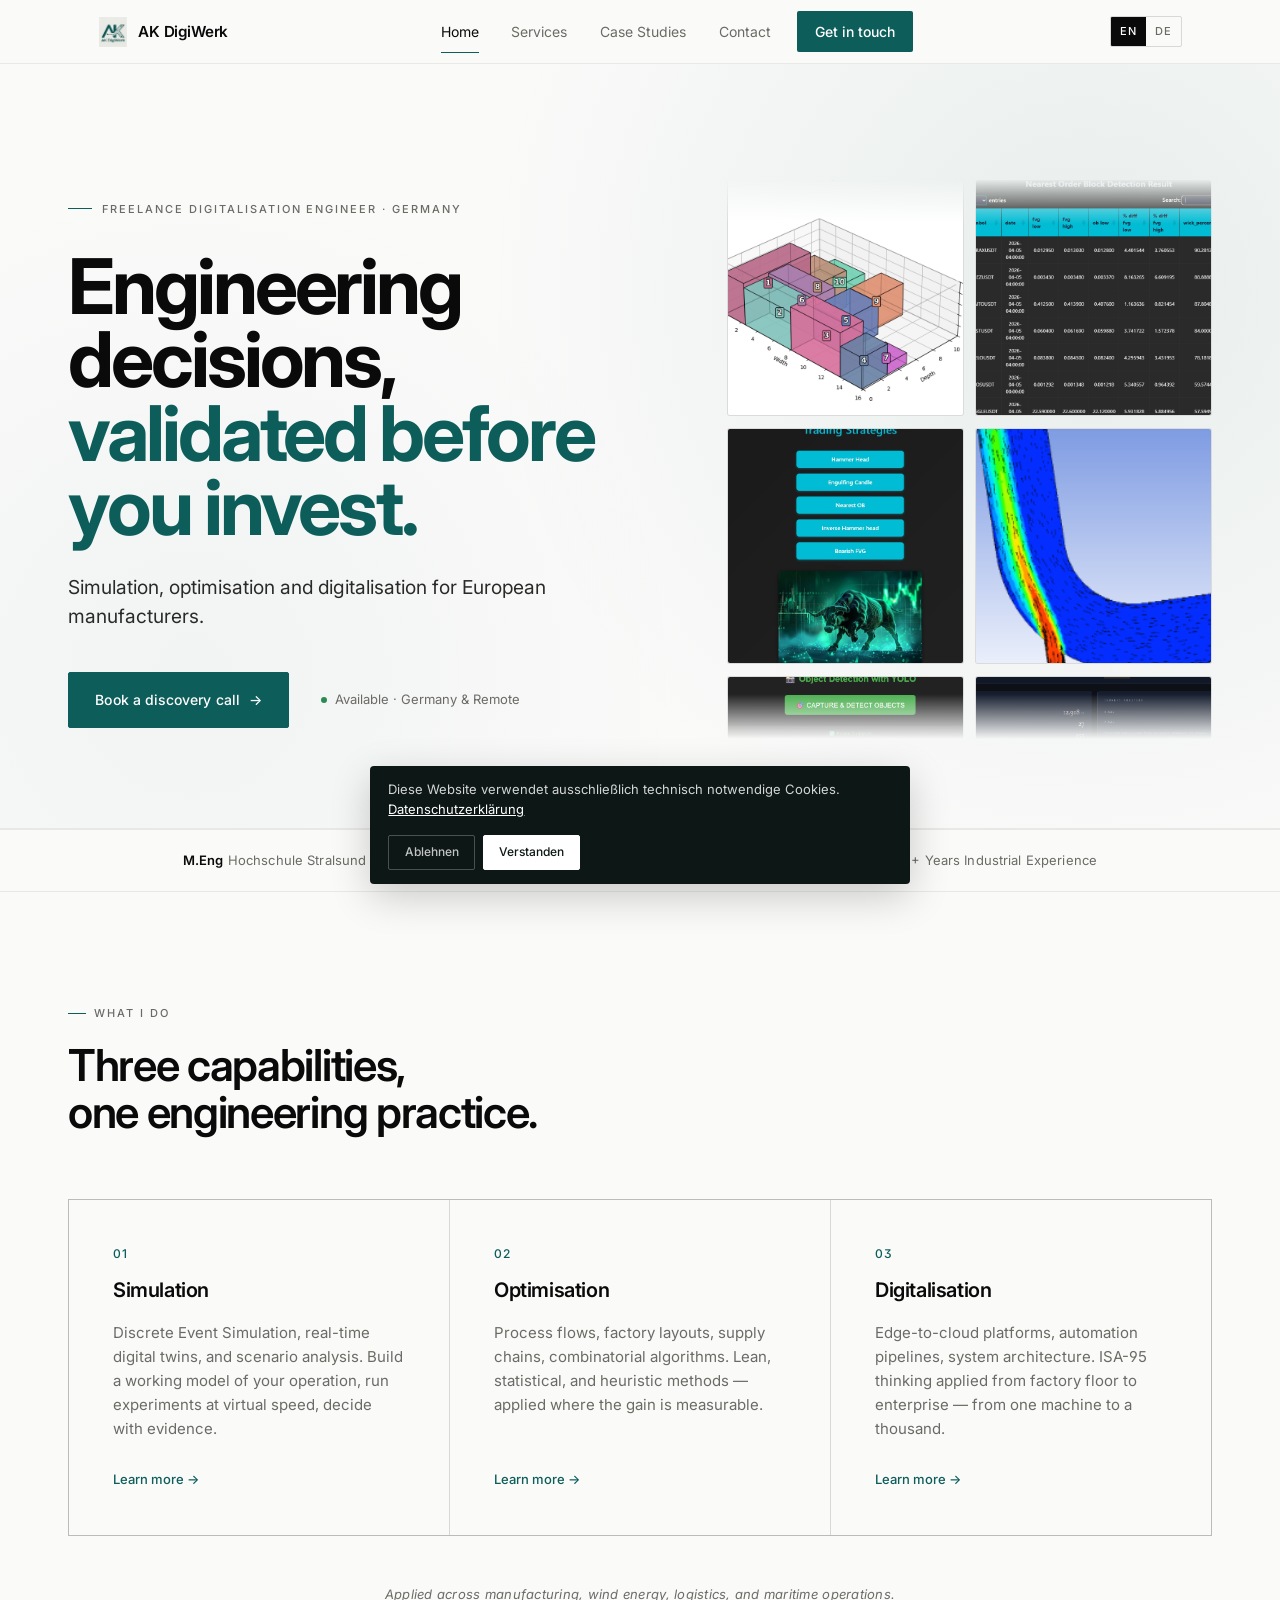
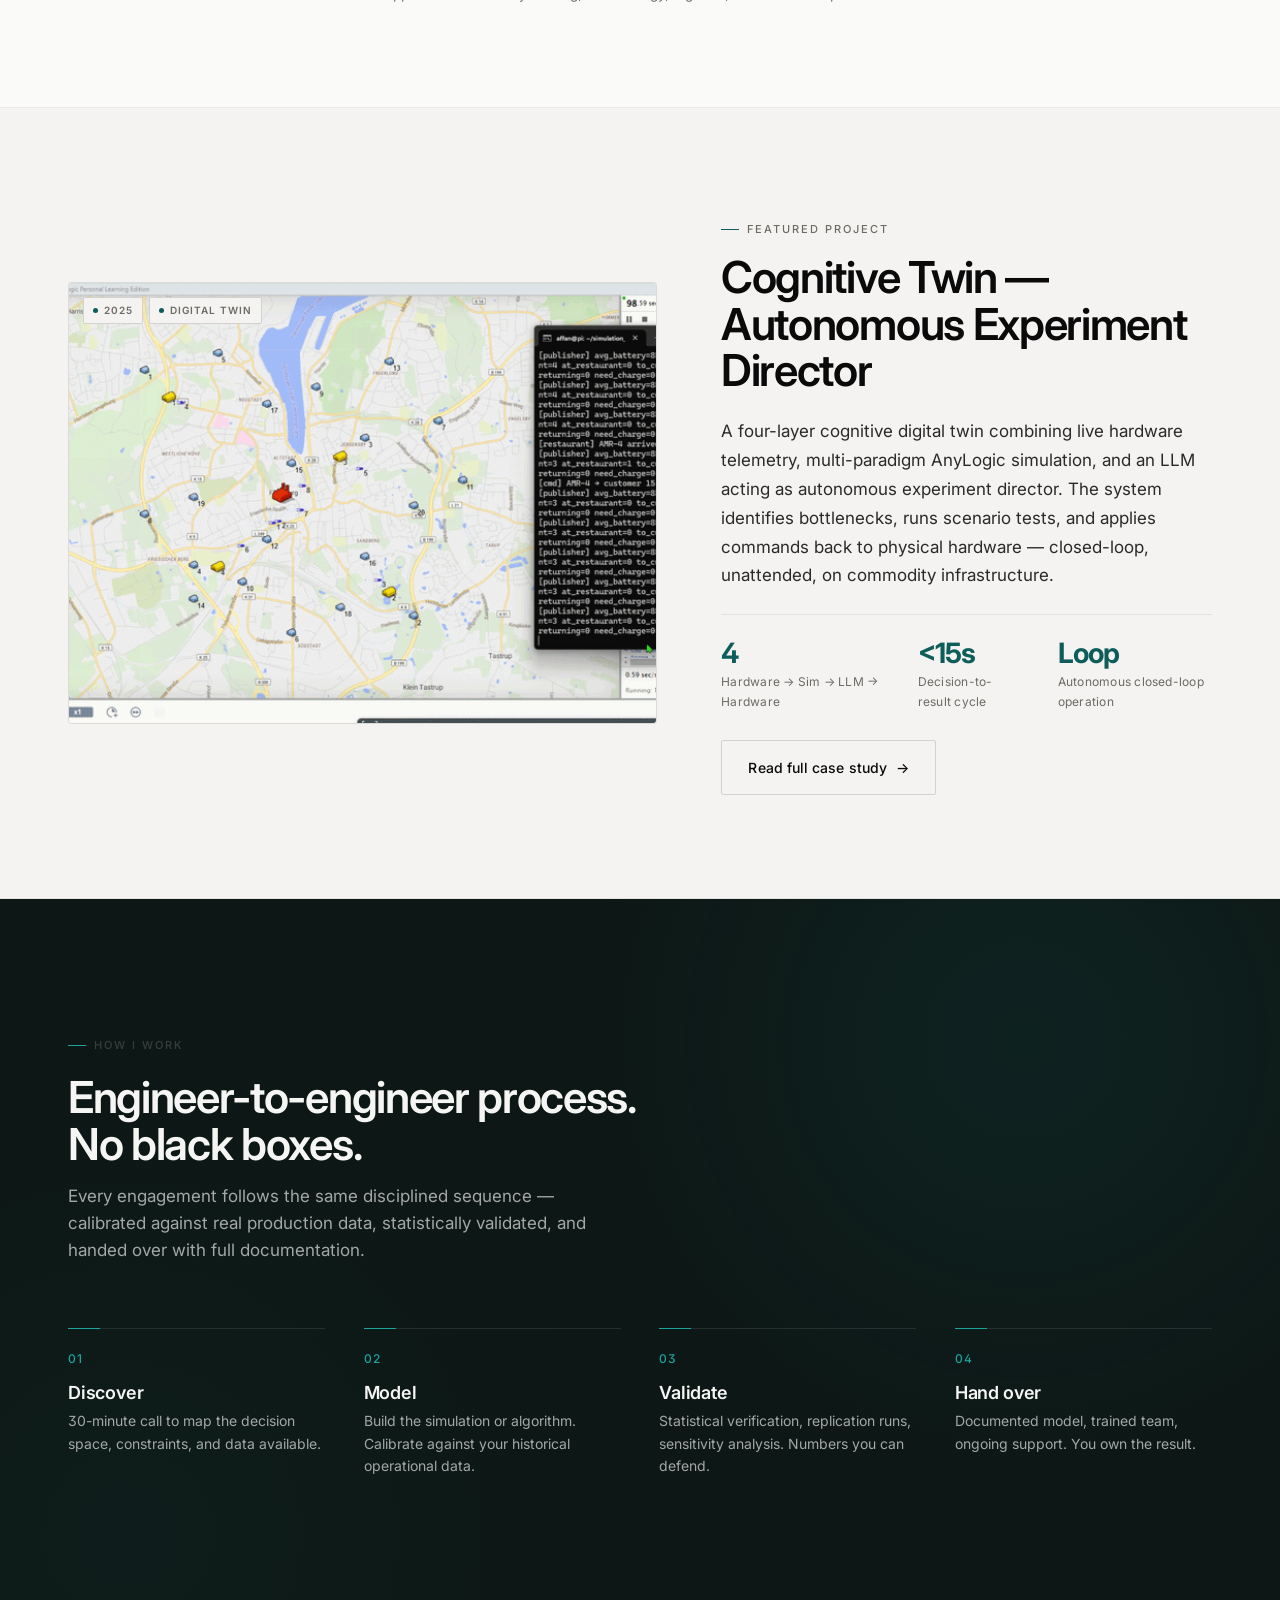
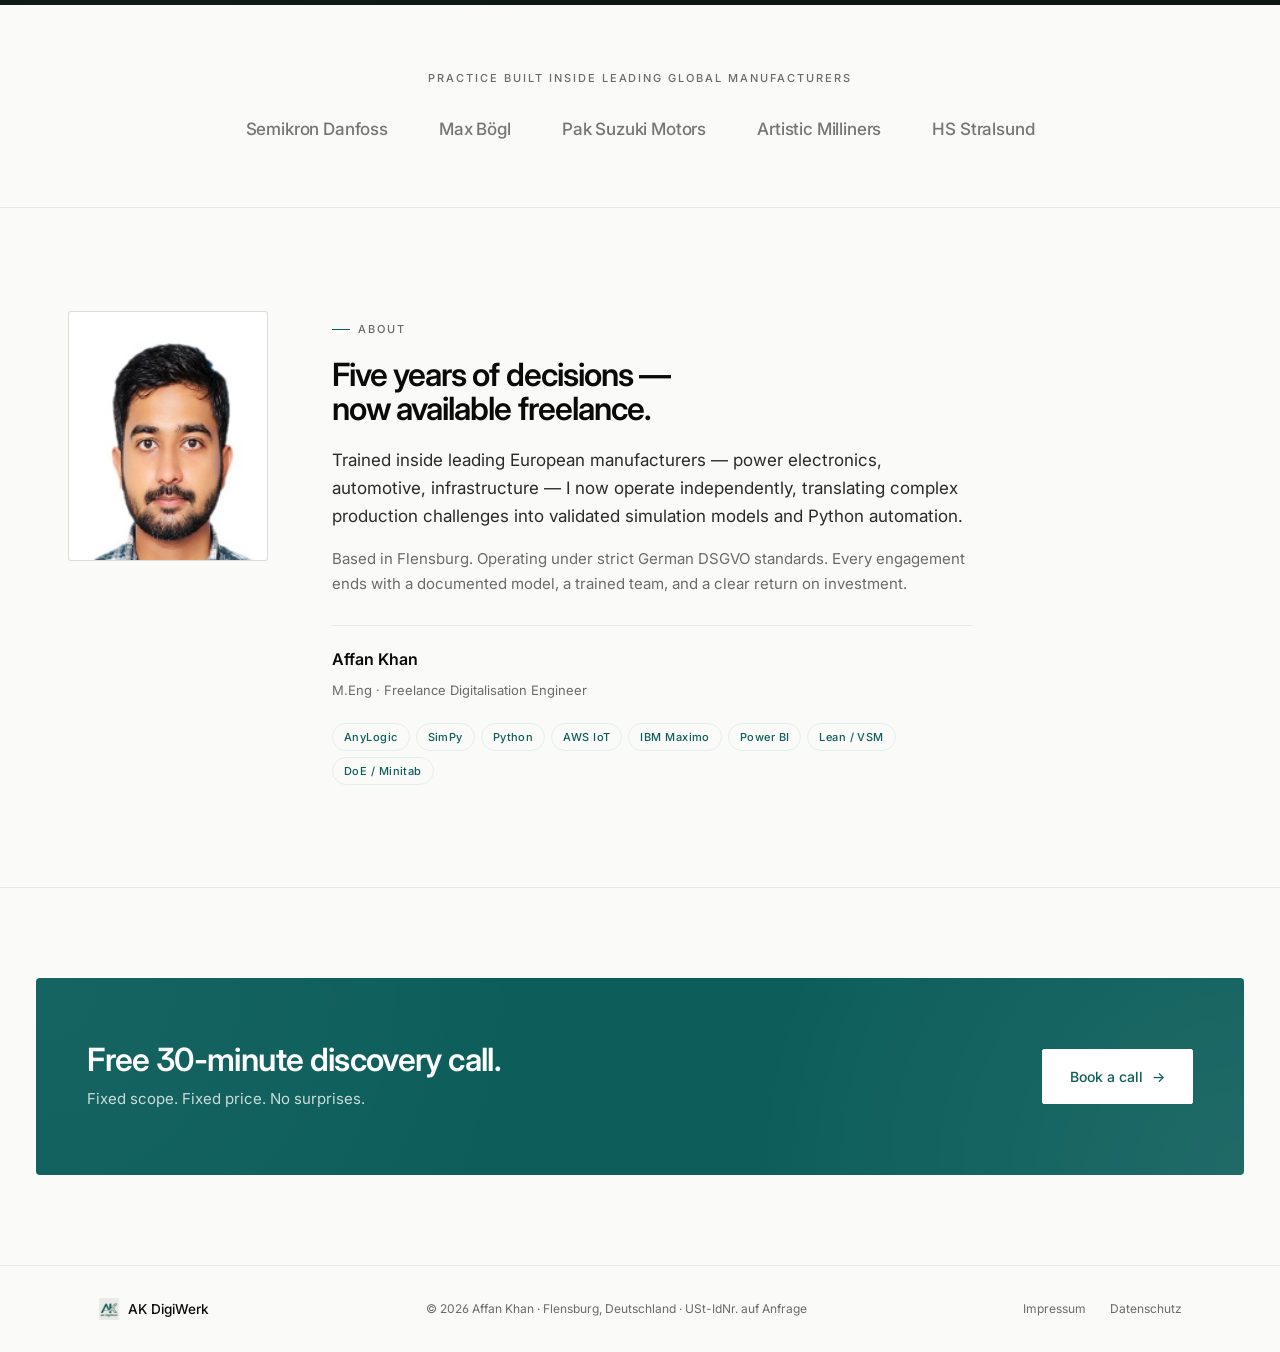
==== commit f188ef69: "Update index.html" ====
--- a/index.html
+++ b/index.html
@@ -161,7 +161,7 @@
                 <div class="gallery-item"><img src="assets/webapp3.png" alt="" loading="lazy"></div>
                 <div class="gallery-item"><img src="assets/sim2.gif" alt="" loading="lazy"></div>
                 <div class="gallery-item"><img src="assets/amazon2.png" alt="" loading="lazy"></div>
-                <div class="gallery-item"><img src="assets/app.png" alt="" loading="lazy"></div>
+                <div class="gallery-item"><img src="assets/resturant.gif" alt="" loading="lazy"></div>
                 <div class="gallery-item"><img src="assets/navos.gif" alt="" loading="lazy"></div>
                 <!-- Duplicate for seamless loop -->
                 <div class="gallery-item"><img src="assets/webapp2.png" alt="" loading="lazy"></div>
@@ -172,7 +172,7 @@
                 <div class="gallery-item"><img src="assets/webapp3.png" alt="" loading="lazy"></div>
                 <div class="gallery-item"><img src="assets/sim2.gif" alt="" loading="lazy"></div>
                 <div class="gallery-item"><img src="assets/amazon2.png" alt="" loading="lazy"></div>
-                <div class="gallery-item"><img src="assets/app.png" alt="" loading="lazy"></div>
+                <div class="gallery-item"><img src="assets/resturant.gif" alt="" loading="lazy"></div>
                 <div class="gallery-item"><img src="assets/navos.gif" alt="" loading="lazy"></div>
               </div>
             </div>
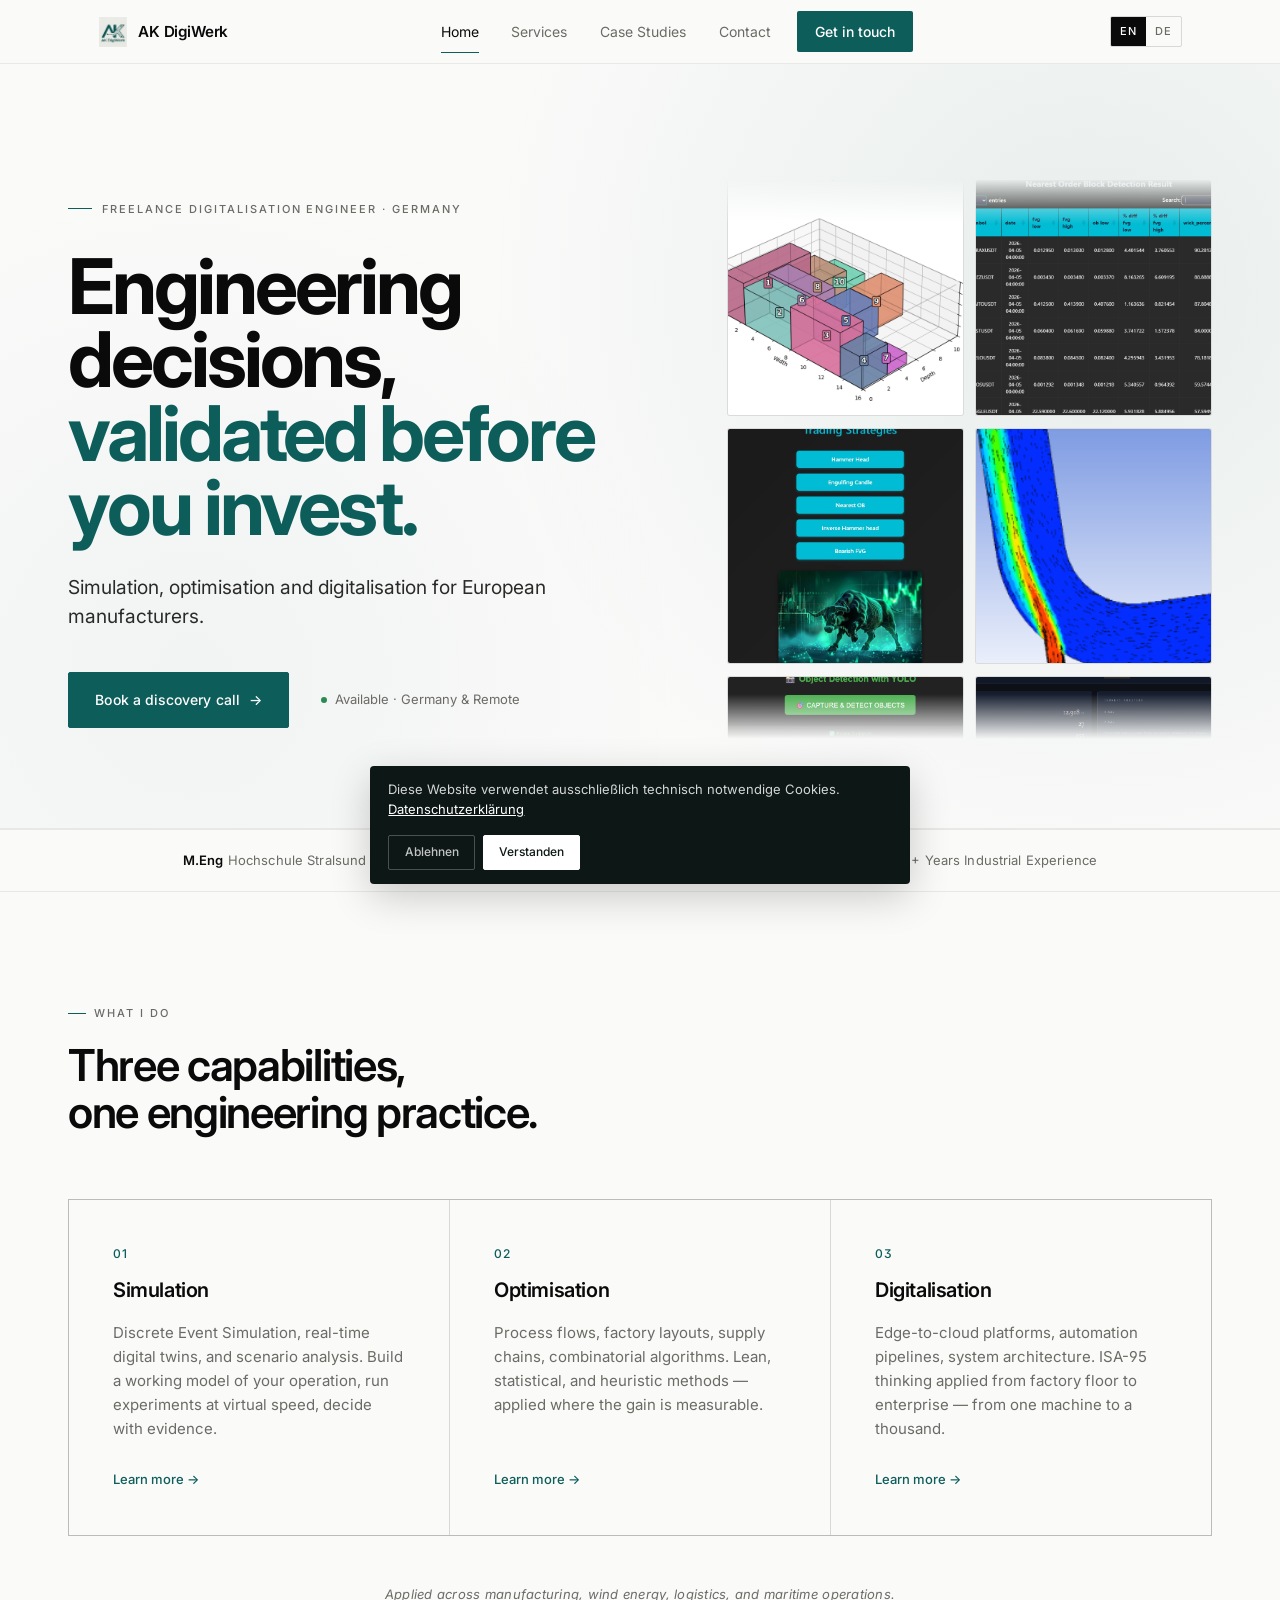
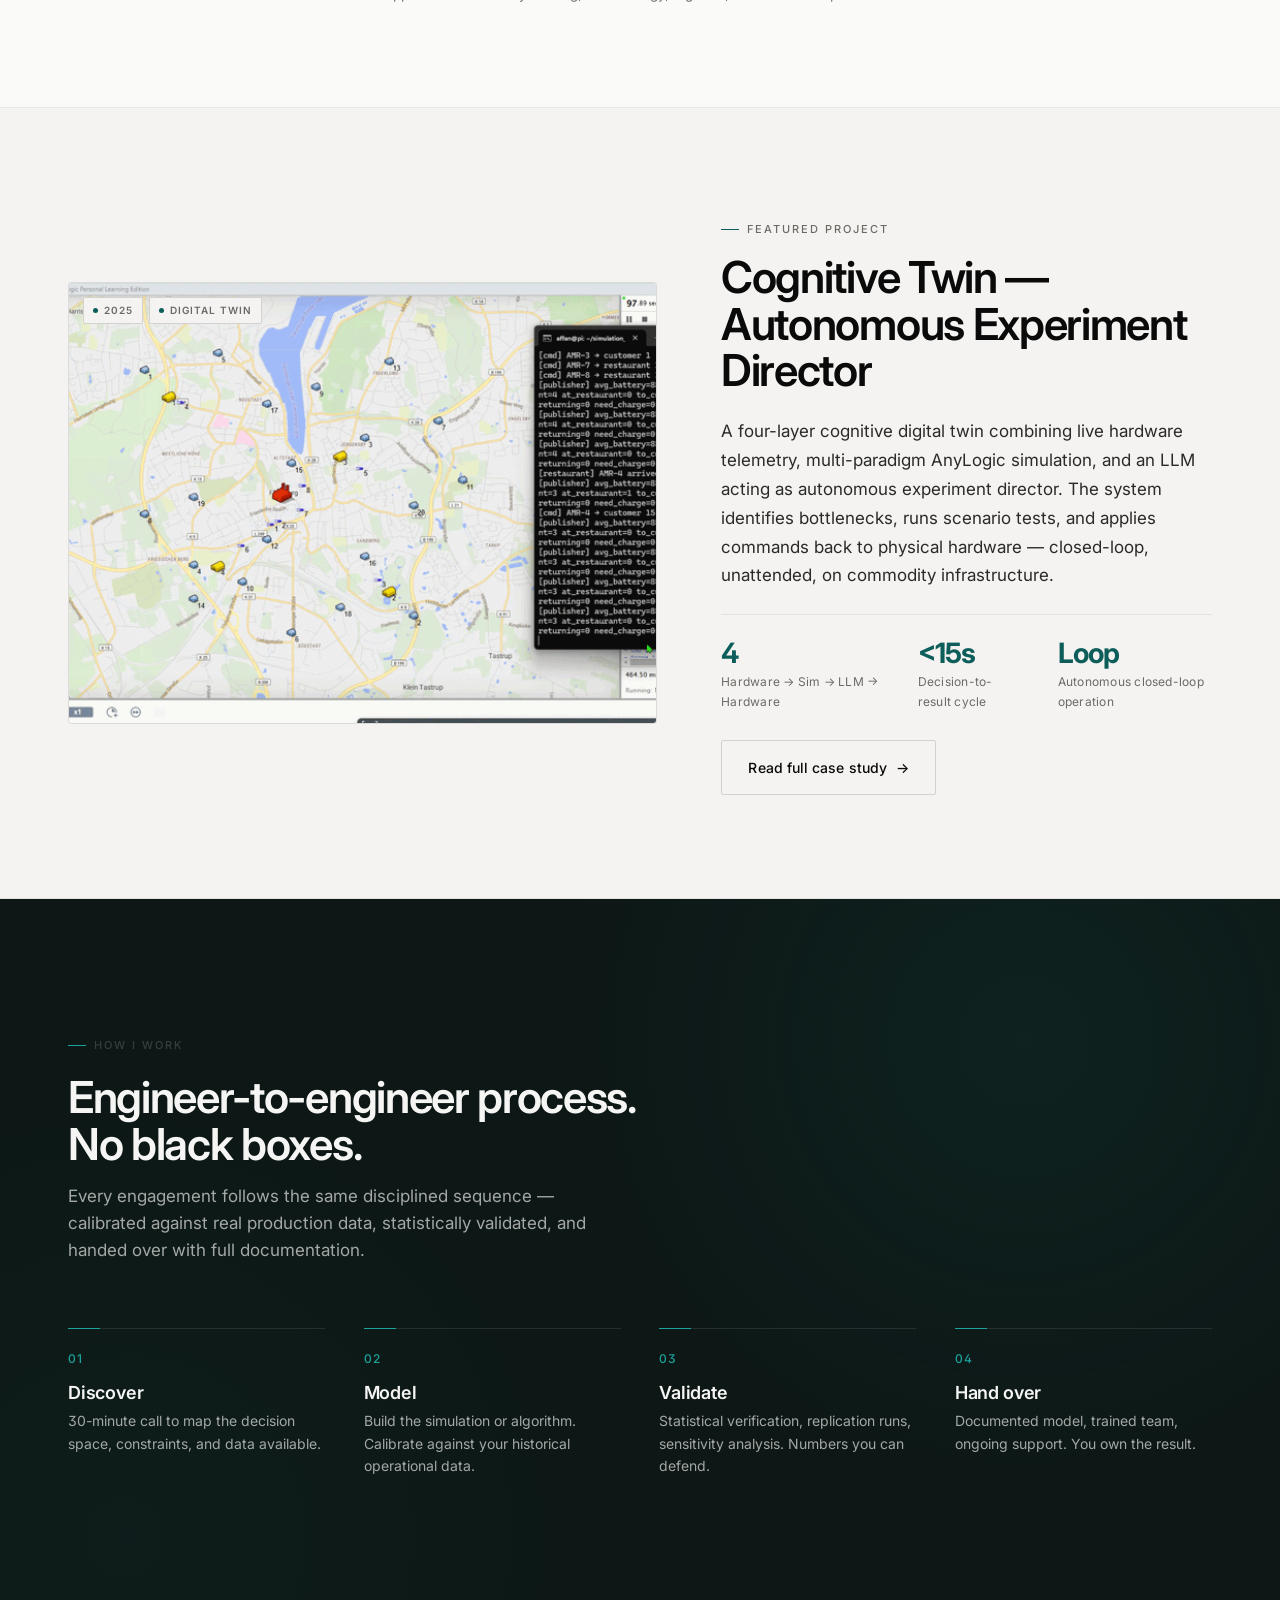
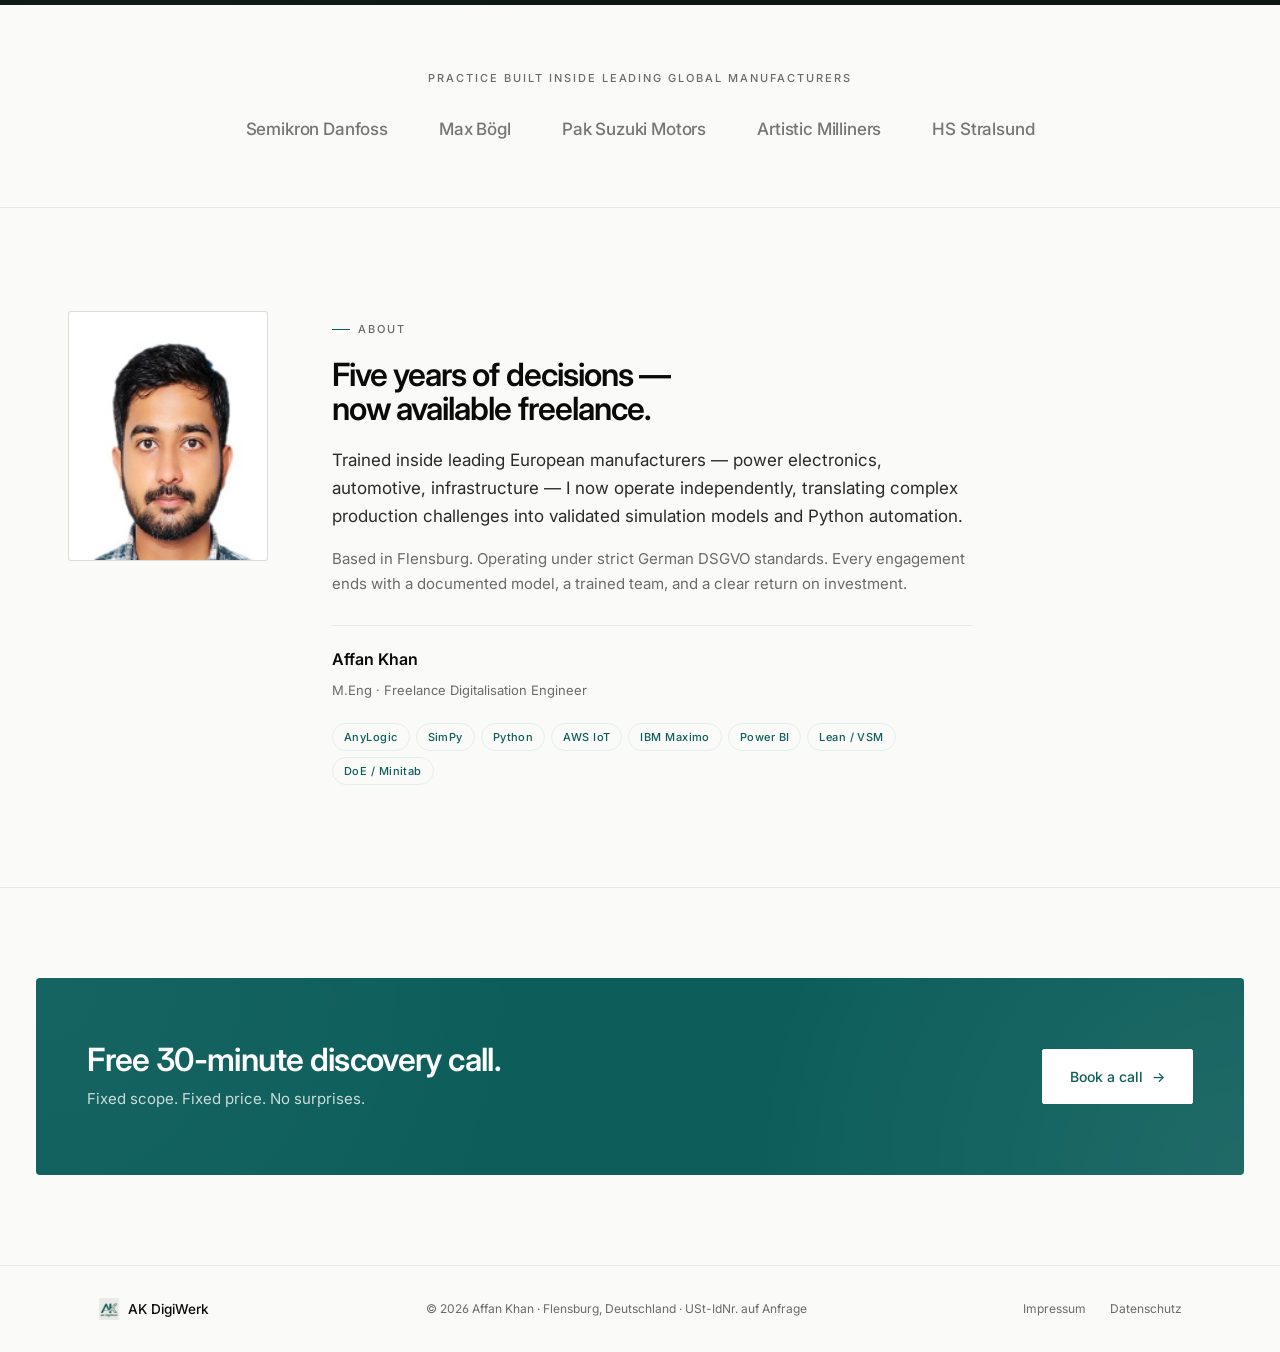
==== commit bced5545: "Update index.html" ====
--- a/index.html
+++ b/index.html
@@ -137,7 +137,7 @@
                 <div class="gallery-item"><img src="assets/cfd1.png" alt="" loading="lazy"></div>
                 <div class="gallery-item"><img src="assets/code.png" alt="" loading="lazy"></div>
                 <div class="gallery-item"><img src="assets/navos2.png" alt="" loading="lazy"></div>
-                <div class="gallery-item"><img src="assets/sim1.gif" alt="" loading="lazy"></div>
+                <div class="gallery-item"><img src="assets/sim2.gif" alt="" loading="lazy"></div>
                 <div class="gallery-item"><img src="assets/thesis3.png" alt="" loading="lazy"></div>
                 <!-- Duplicate for seamless loop -->
                 <div class="gallery-item"><img src="assets/3_d%20bin%20optimizer.png" alt="" loading="lazy"></div>
@@ -148,7 +148,7 @@
                 <div class="gallery-item"><img src="assets/cfd1.png" alt="" loading="lazy"></div>
                 <div class="gallery-item"><img src="assets/code.png" alt="" loading="lazy"></div>
                 <div class="gallery-item"><img src="assets/navos2.png" alt="" loading="lazy"></div>
-                <div class="gallery-item"><img src="assets/sim1.gif" alt="" loading="lazy"></div>
+                <div class="gallery-item"><img src="assets/sim2.gif" alt="" loading="lazy"></div>
                 <div class="gallery-item"><img src="assets/thesis3.png" alt="" loading="lazy"></div>
               </div>
               <!-- COLUMN 2 — scrolls DOWN (10 unique images, different from column 1) -->
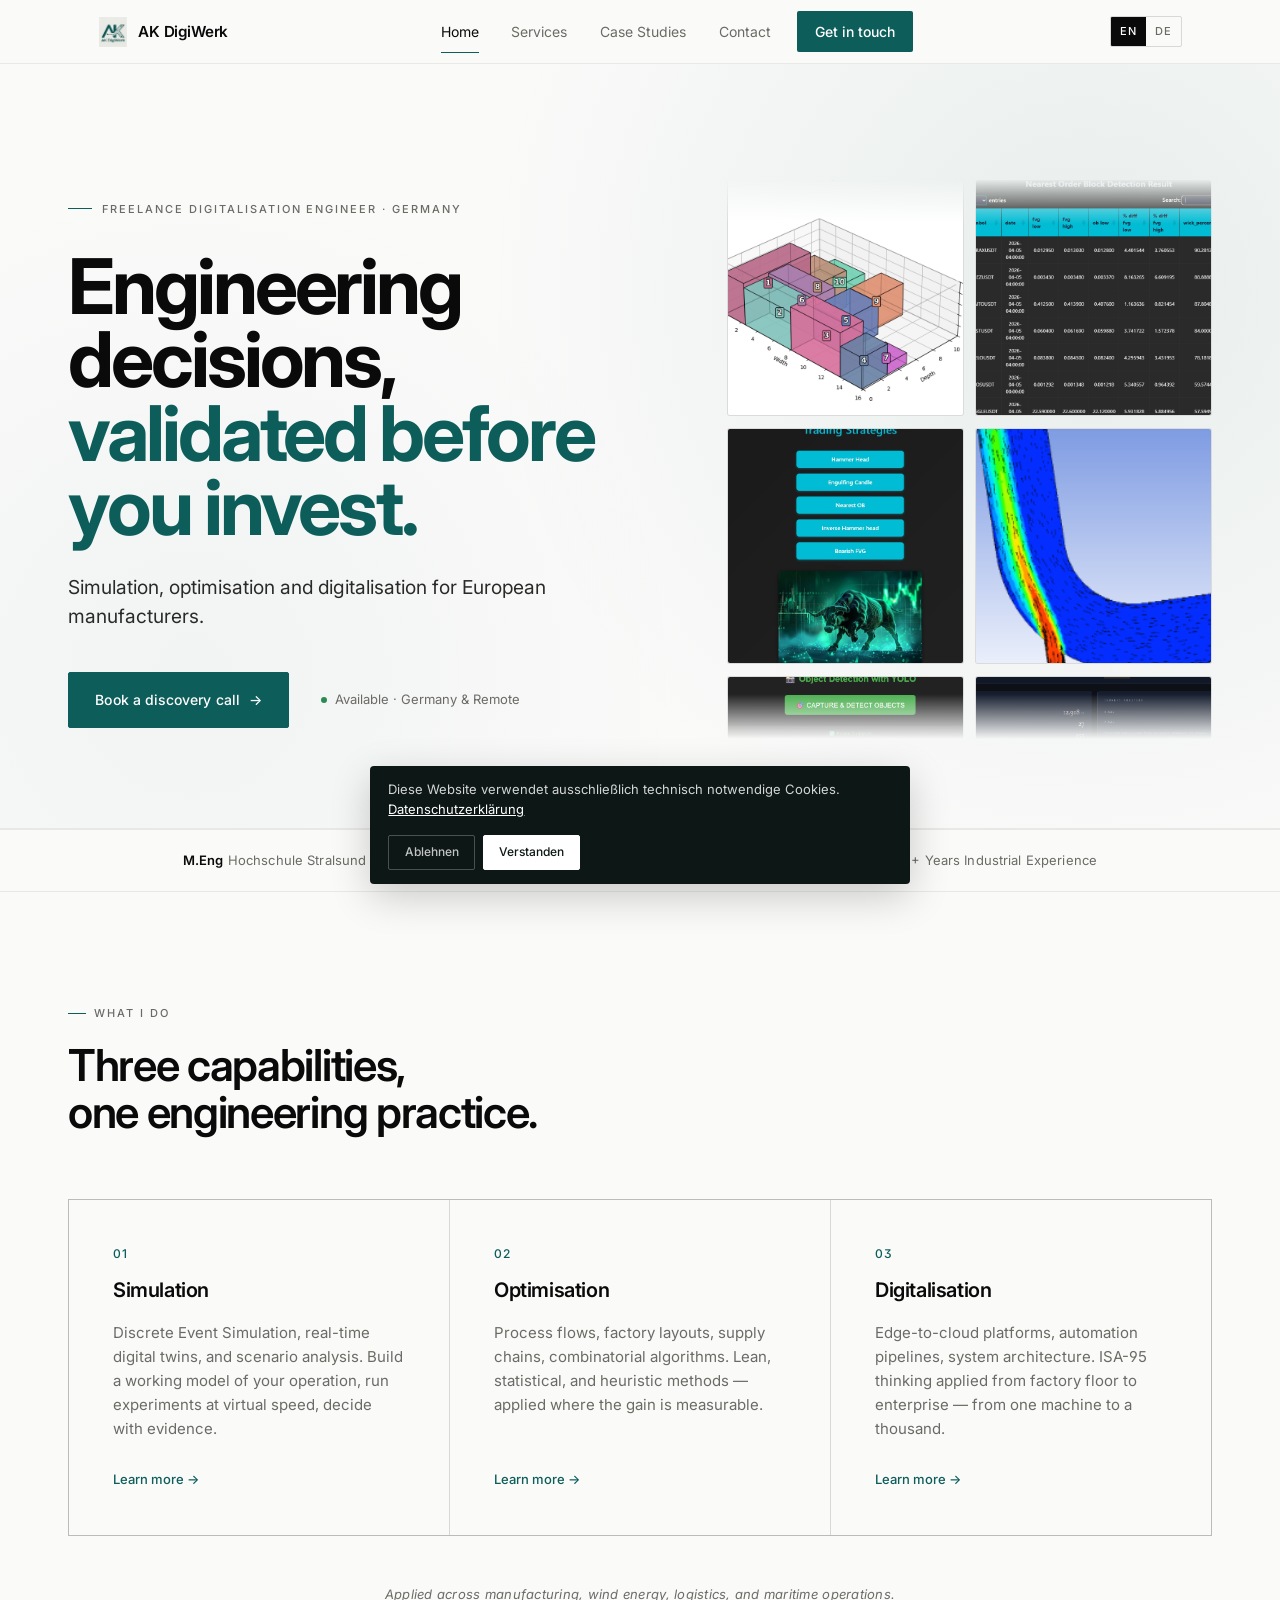
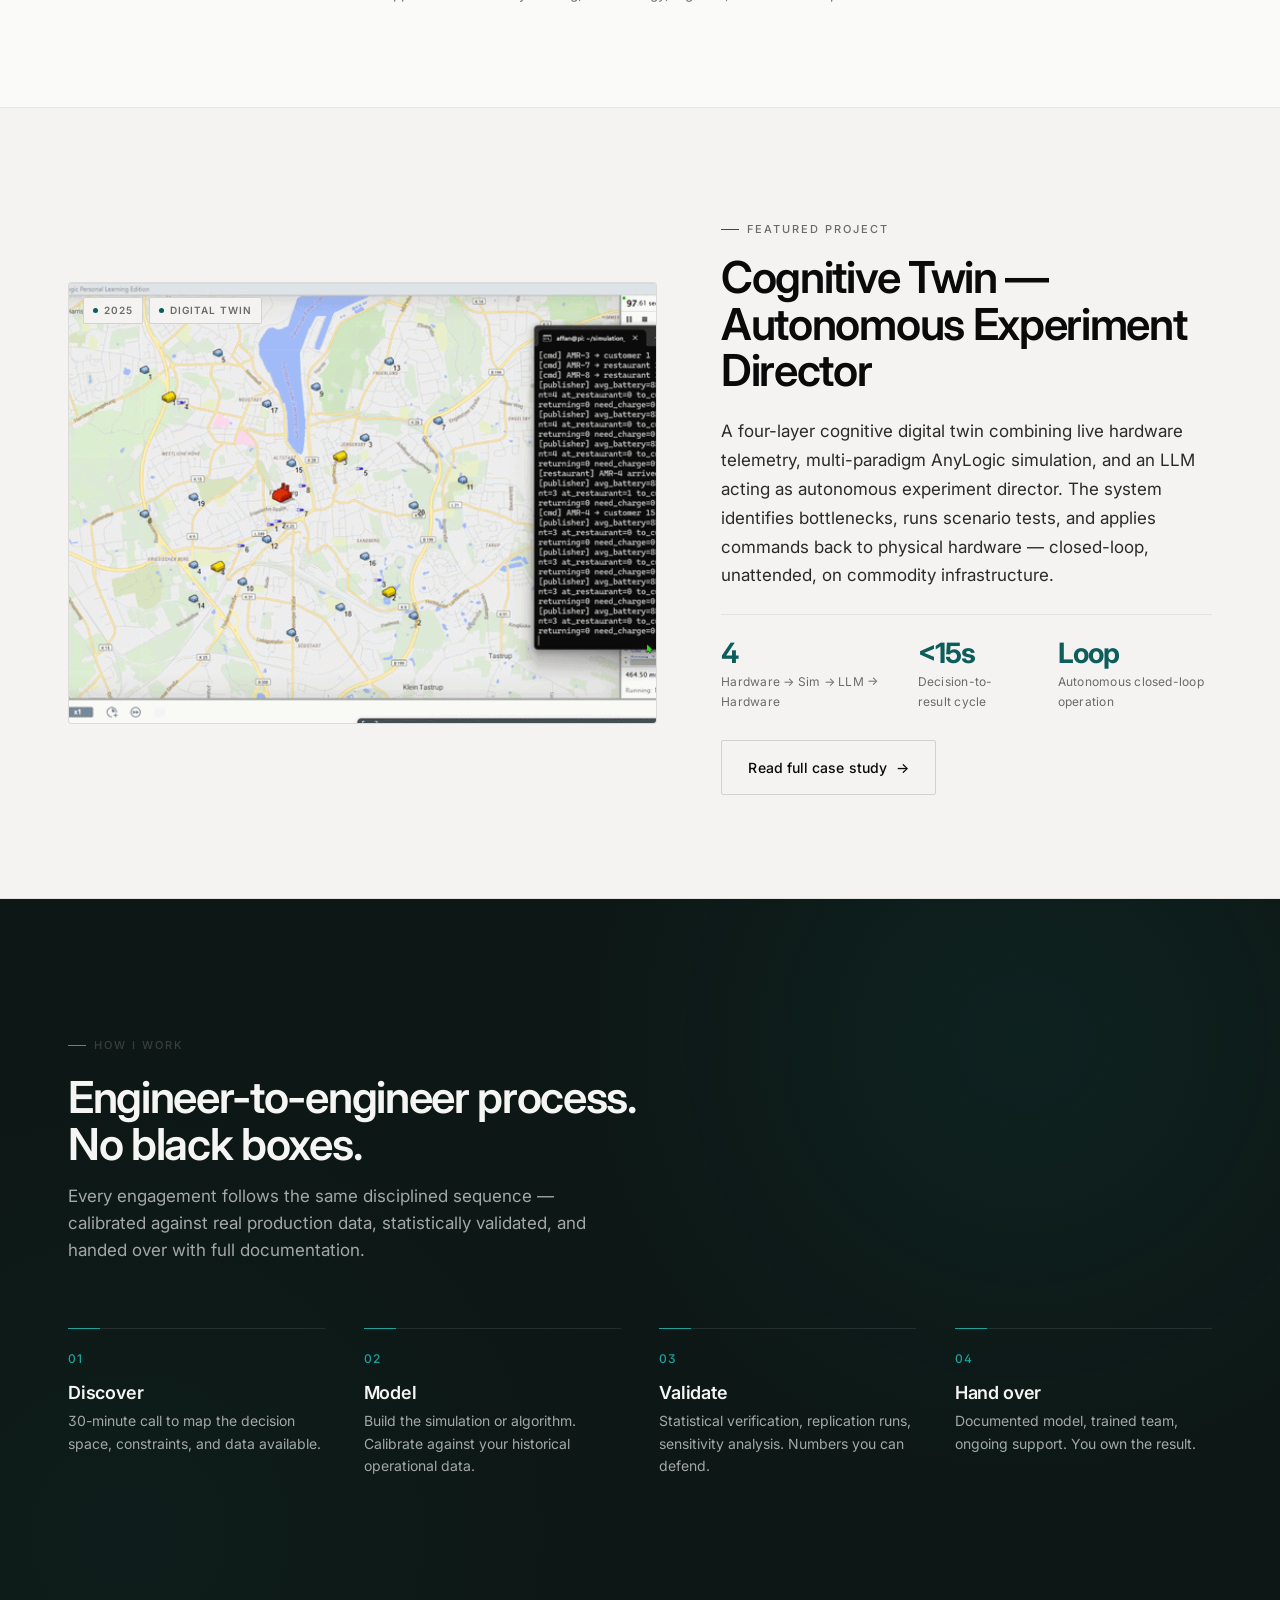
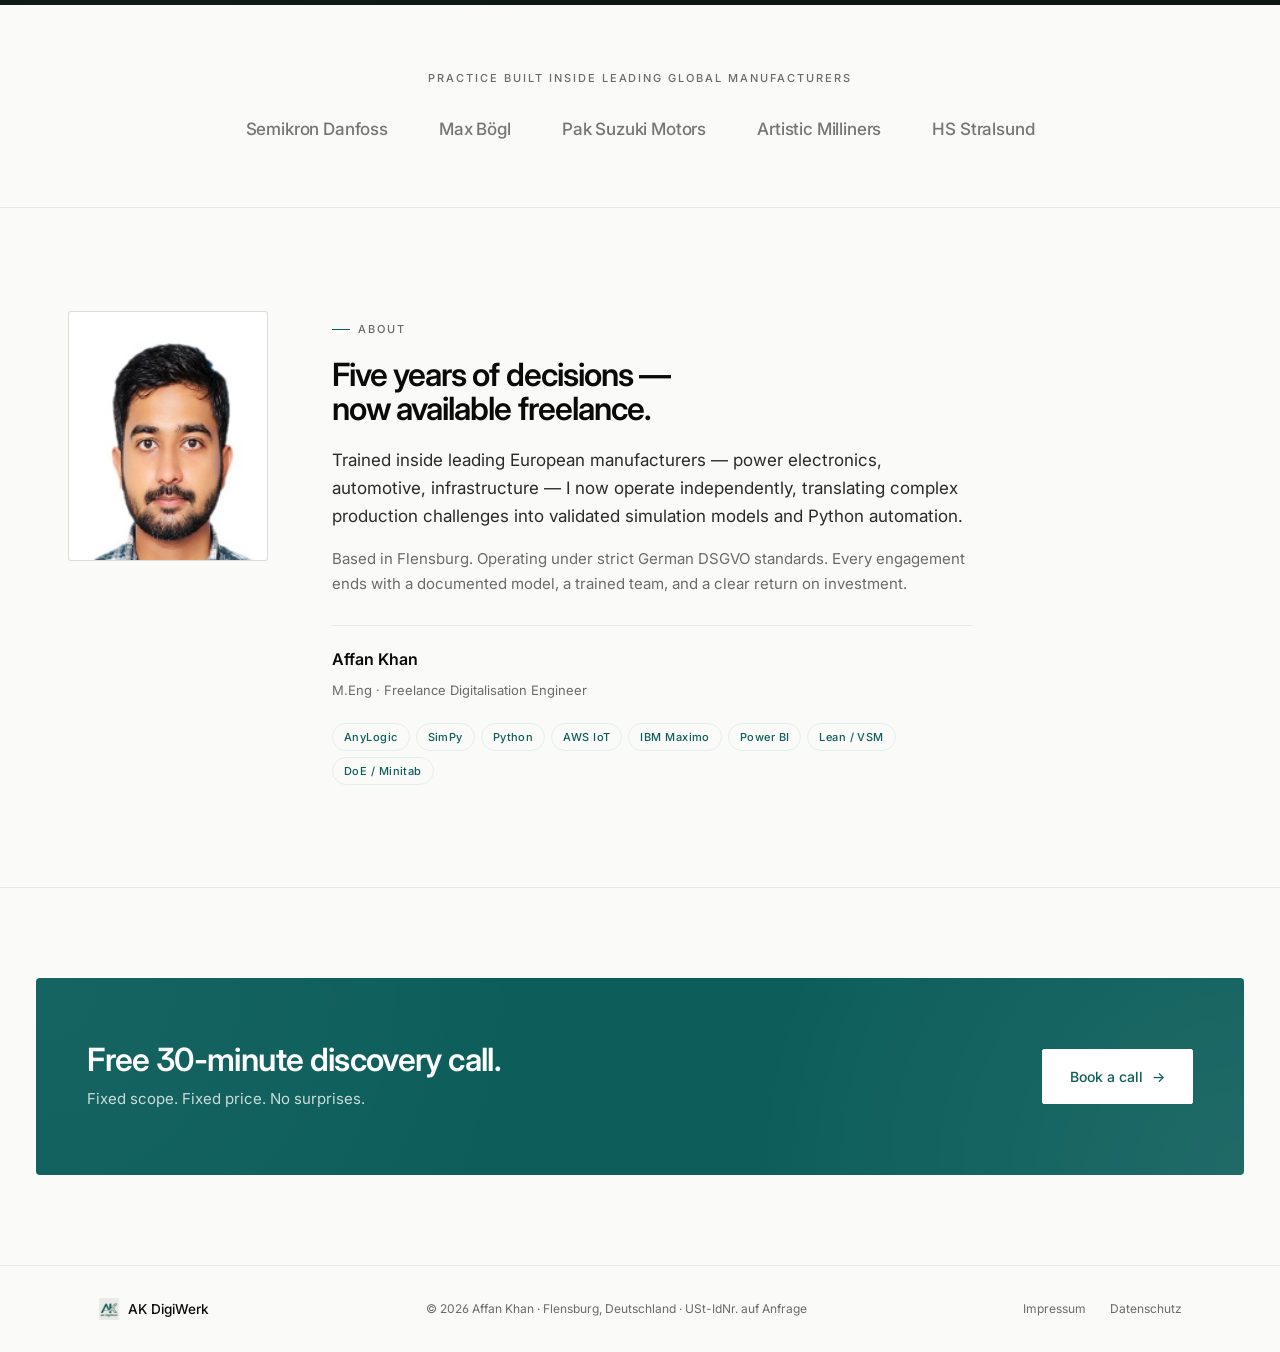
==== commit e9f0c2d6: "Update index.html" ====
--- a/index.html
+++ b/index.html
@@ -138,7 +138,7 @@
                 <div class="gallery-item"><img src="assets/code.png" alt="" loading="lazy"></div>
                 <div class="gallery-item"><img src="assets/navos2.png" alt="" loading="lazy"></div>
                 <div class="gallery-item"><img src="assets/sim2.gif" alt="" loading="lazy"></div>
-                <div class="gallery-item"><img src="assets/thesis3.png" alt="" loading="lazy"></div>
+                <div class="gallery-item"><img src="assets/sim5.png" alt="" loading="lazy"></div>
                 <!-- Duplicate for seamless loop -->
                 <div class="gallery-item"><img src="assets/3_d%20bin%20optimizer.png" alt="" loading="lazy"></div>
                 <div class="gallery-item"><img src="assets/webapp1.png" alt="" loading="lazy"></div>
@@ -149,14 +149,14 @@
                 <div class="gallery-item"><img src="assets/code.png" alt="" loading="lazy"></div>
                 <div class="gallery-item"><img src="assets/navos2.png" alt="" loading="lazy"></div>
                 <div class="gallery-item"><img src="assets/sim2.gif" alt="" loading="lazy"></div>
-                <div class="gallery-item"><img src="assets/thesis3.png" alt="" loading="lazy"></div>
+                <div class="gallery-item"><img src="assets/sim5.png" alt="" loading="lazy"></div>
               </div>
               <!-- COLUMN 2 — scrolls DOWN (10 unique images, different from column 1) -->
               <div class="gallery-col gallery-col-down">
                 <div class="gallery-item"><img src="assets/webapp2.png" alt="" loading="lazy"></div>
                 <div class="gallery-item"><img src="assets/cfd2.png" alt="" loading="lazy"></div>
                 <div class="gallery-item"><img src="assets/navos1.png" alt="" loading="lazy"></div>
-                <div class="gallery-item"><img src="assets/car.jpg" alt="" loading="lazy"></div>
+                <div class="gallery-item"><img src="assets/car.png" alt="" loading="lazy"></div>
                 <div class="gallery-item"><img src="assets/amazon1.png" alt="" loading="lazy"></div>
                 <div class="gallery-item"><img src="assets/webapp3.png" alt="" loading="lazy"></div>
                 <div class="gallery-item"><img src="assets/sim2.gif" alt="" loading="lazy"></div>
@@ -167,7 +167,7 @@
                 <div class="gallery-item"><img src="assets/webapp2.png" alt="" loading="lazy"></div>
                 <div class="gallery-item"><img src="assets/cfd2.png" alt="" loading="lazy"></div>
                 <div class="gallery-item"><img src="assets/navos1.png" alt="" loading="lazy"></div>
-                <div class="gallery-item"><img src="assets/car.jpg" alt="" loading="lazy"></div>
+                <div class="gallery-item"><img src="assets/car.png" alt="" loading="lazy"></div>
                 <div class="gallery-item"><img src="assets/amazon1.png" alt="" loading="lazy"></div>
                 <div class="gallery-item"><img src="assets/webapp3.png" alt="" loading="lazy"></div>
                 <div class="gallery-item"><img src="assets/sim2.gif" alt="" loading="lazy"></div>
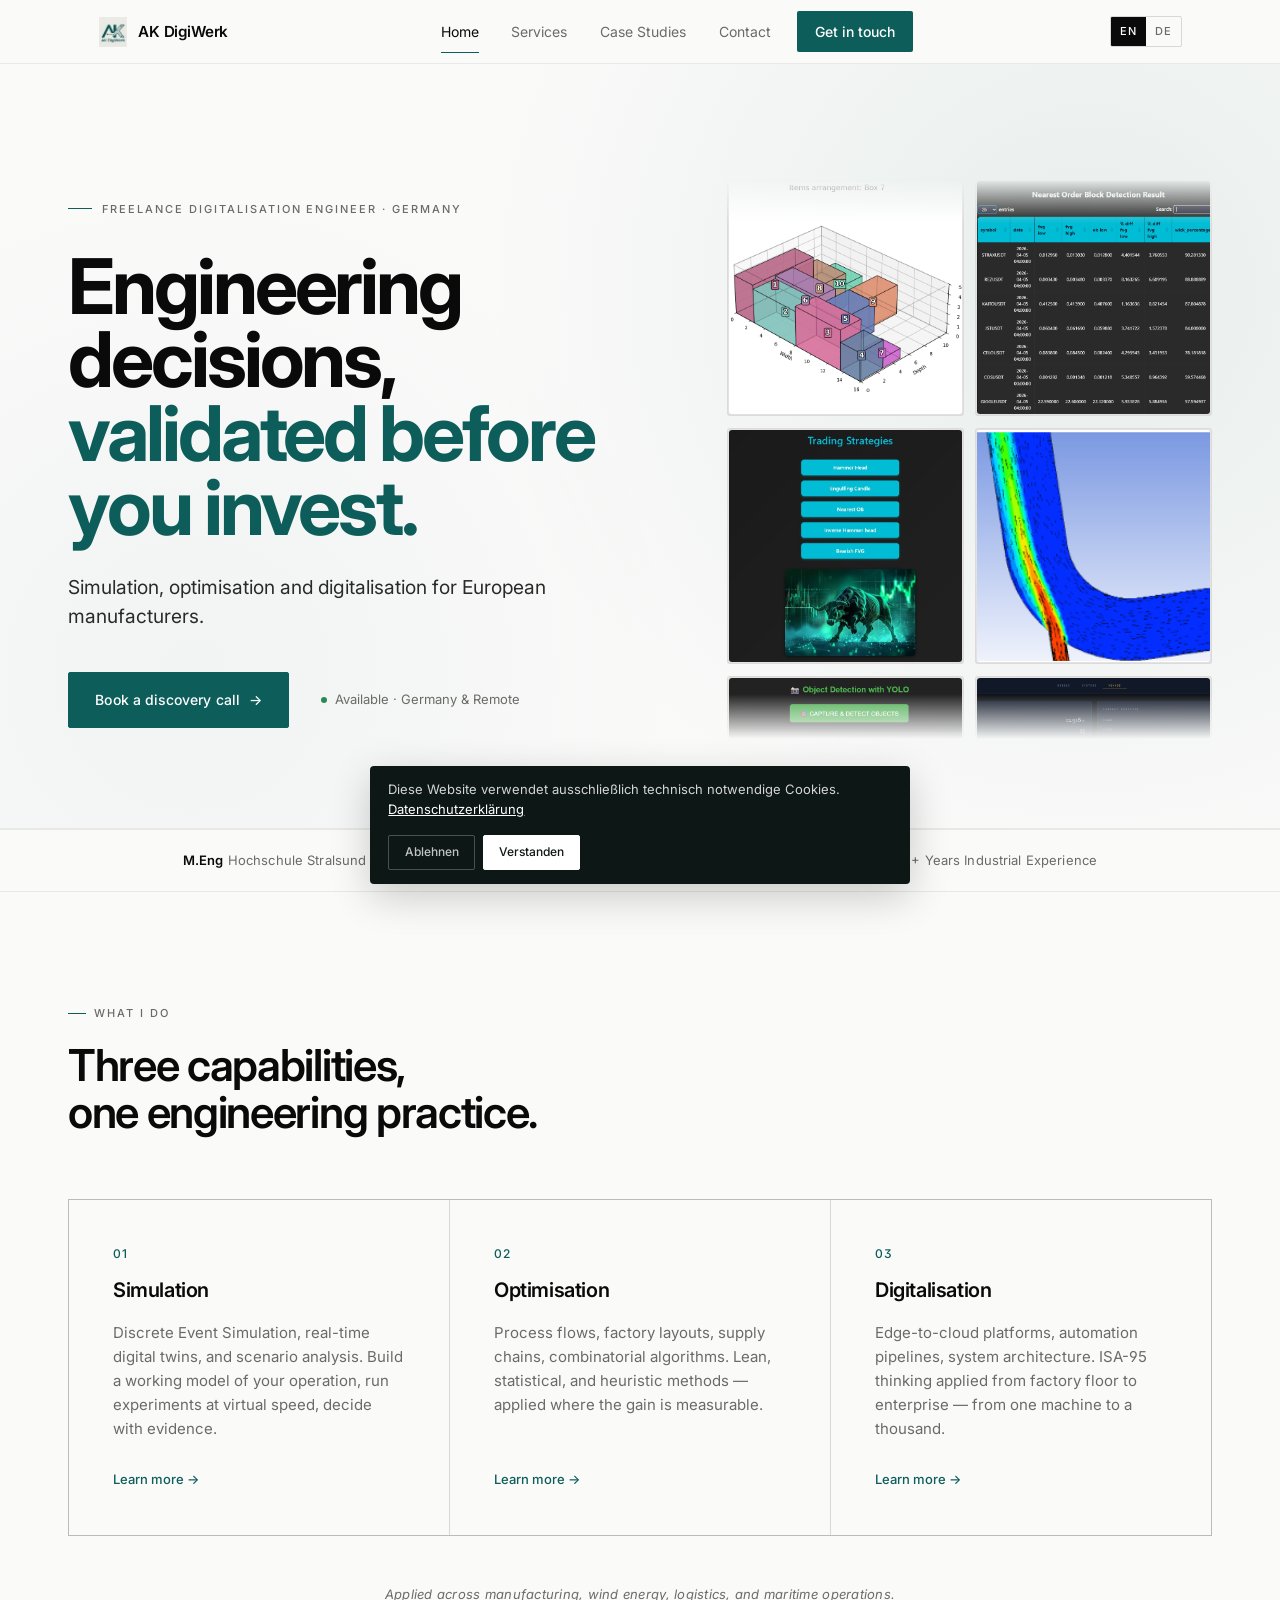
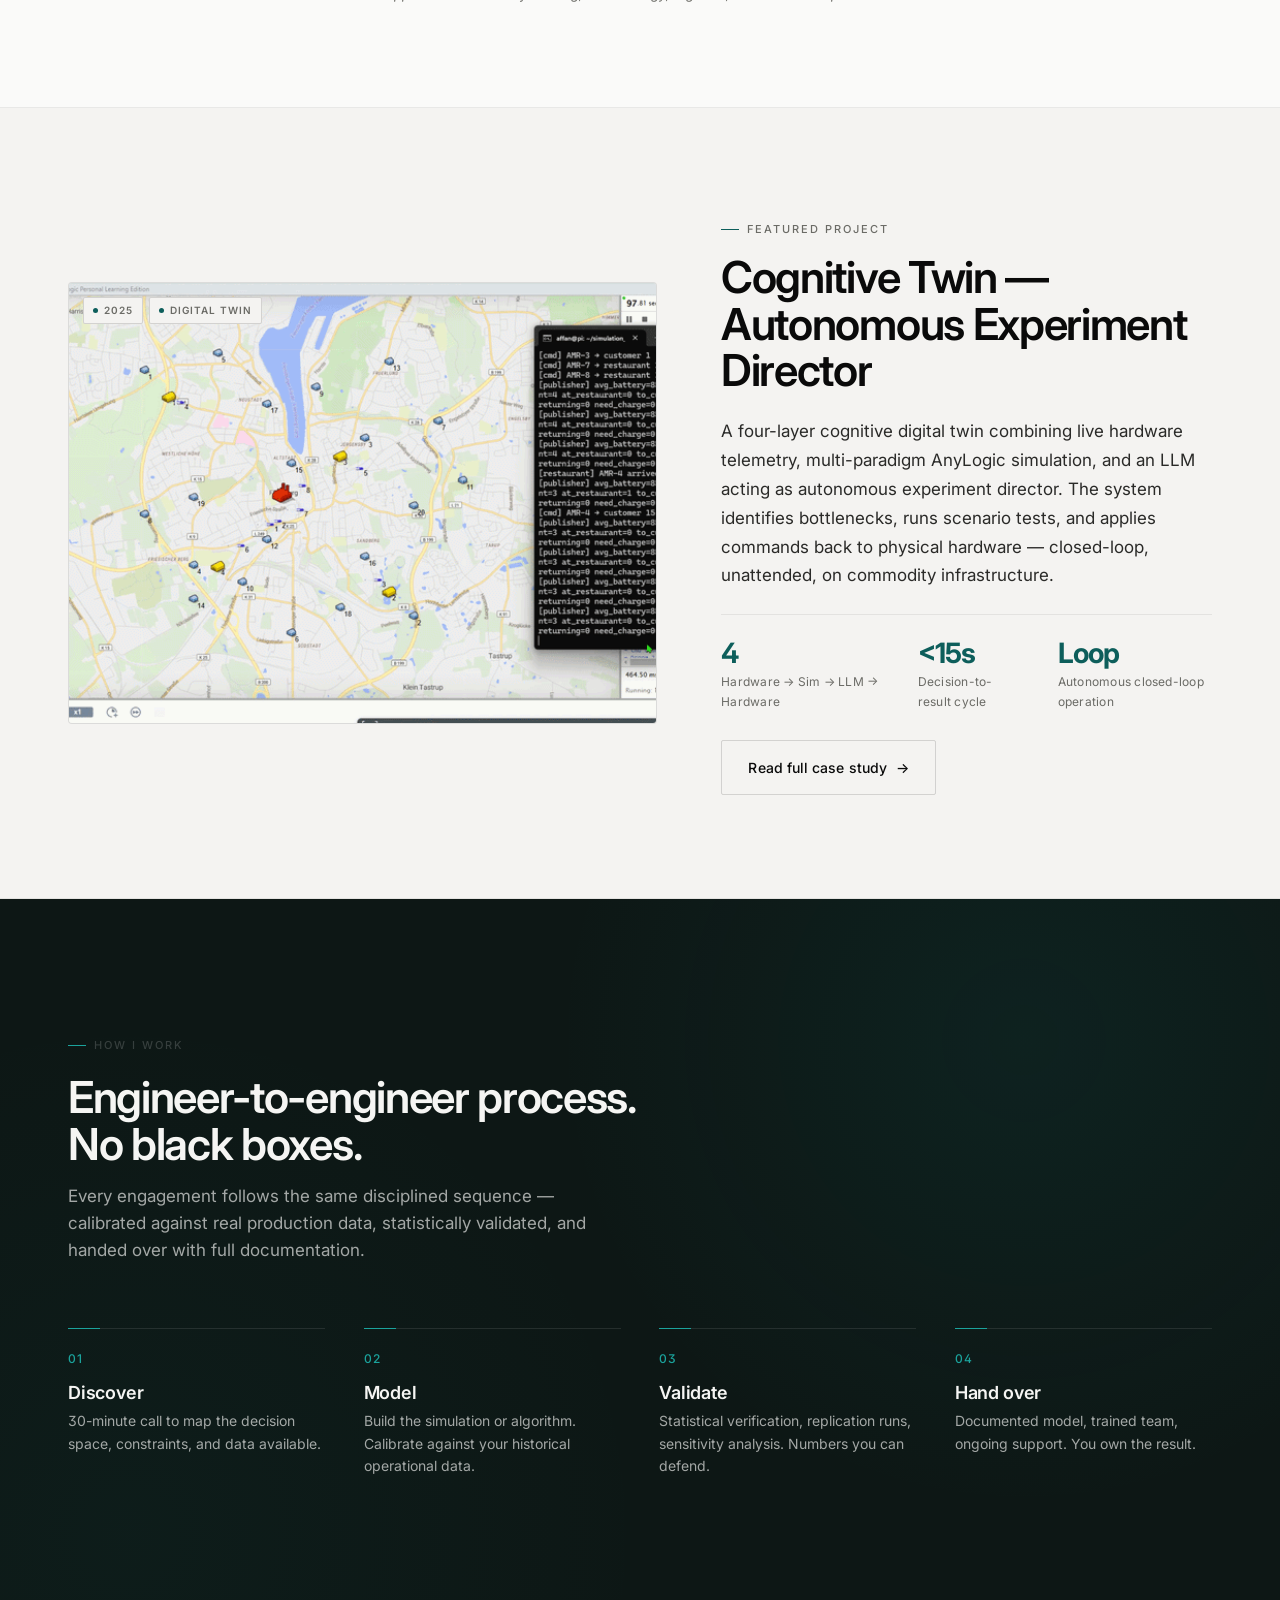
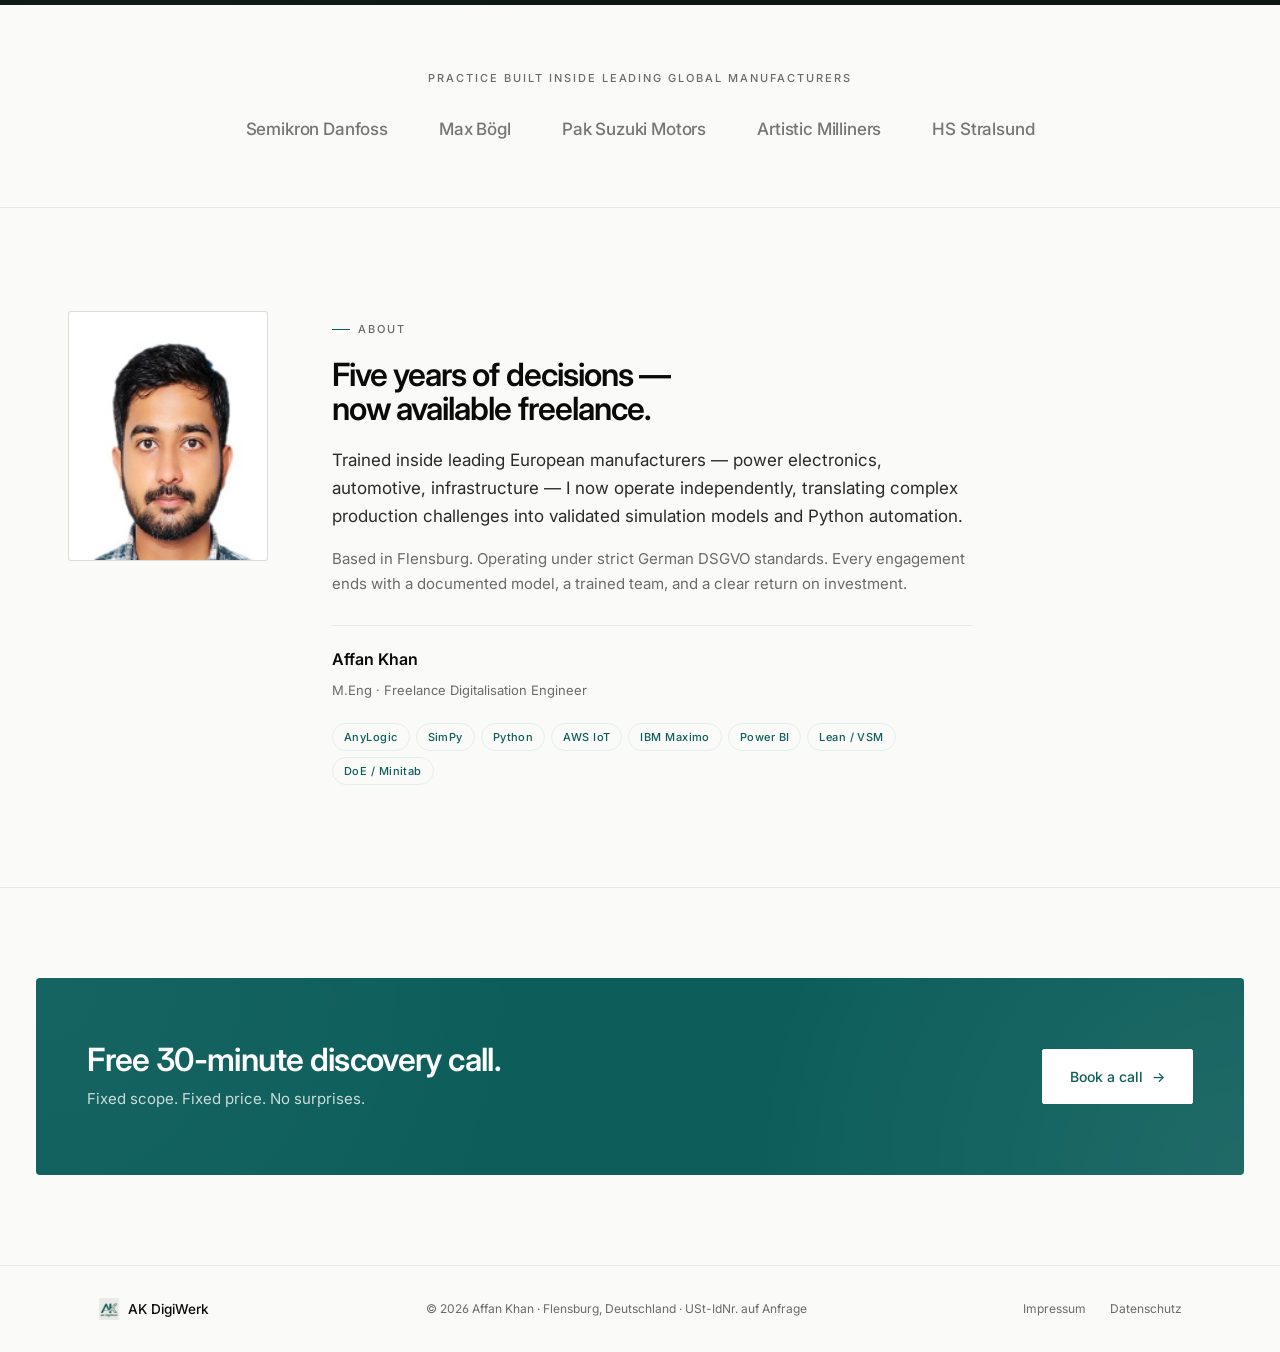
==== commit 0fd4ef94: "Update index.html" ====
--- a/index.html
+++ b/index.html
@@ -6,7 +6,6 @@
 
   <title>AK DigiWerk · Freelance Digitalisation Engineer Germany — Affan Khan, M.Eng</title>
   <meta name="description" content="Discrete Event Simulation and process optimisation for European manufacturers. Validate engineering decisions before you invest. M.Eng — Flensburg, Germany — DSGVO-compliant.">
-  <meta name="keywords" content="Digitalisation Engineer, Discrete Event Simulation, AnyLogic, Process Optimisation, Python Automation, Lean Engineering, IBM Maximo, Industrial Engineering, Wind Energy, Freelance Germany, Flensburg, Digital Twin, Industrial IoT">
   <meta name="author" content="Affan Khan">
   <link rel="canonical" href="https://ak-digiwerk.de/">
 
@@ -129,51 +128,51 @@
             <div class="gallery" aria-label="Selected project visuals">
               <!-- COLUMN 1 — scrolls UP (10 unique images) -->
               <div class="gallery-col gallery-col-up">
-                <div class="gallery-item"><img src="assets/3_d%20bin%20optimizer.png" alt="" loading="lazy"></div>
-                <div class="gallery-item"><img src="assets/webapp1.png" alt="" loading="lazy"></div>
-                <div class="gallery-item"><img src="assets/yolo.png" alt="" loading="lazy"></div>
-                <div class="gallery-item"><img src="assets/orgi.gif" alt="" loading="lazy"></div>
-                <div class="gallery-item"><img src="assets/navos_login.png" alt="" loading="lazy"></div>
-                <div class="gallery-item"><img src="assets/cfd1.png" alt="" loading="lazy"></div>
-                <div class="gallery-item"><img src="assets/code.png" alt="" loading="lazy"></div>
-                <div class="gallery-item"><img src="assets/navos2.png" alt="" loading="lazy"></div>
-                <div class="gallery-item"><img src="assets/sim2.gif" alt="" loading="lazy"></div>
-                <div class="gallery-item"><img src="assets/sim5.png" alt="" loading="lazy"></div>
+                <div class="gallery-item"><img src="assets/3_d%20bin%20optimizer.png" alt="3D bin packing optimisation visualisation — Python simulated annealing" loading="lazy"></div>
+                <div class="gallery-item"><img src="assets/webapp1.png" alt="Python web application dashboard — engineering data interface" loading="lazy"></div>
+                <div class="gallery-item"><img src="assets/yolo.png" alt="YOLO object detection — computer vision engineering project" loading="lazy"></div>
+                <div class="gallery-item"><img src="assets/orgi.gif" alt="AnyLogic discrete event simulation — production process animation" loading="lazy"></div>
+                <div class="gallery-item"><img src="assets/navos_login.png" alt="NAVOS maritime IoT platform — role-based authentication interface" loading="lazy"></div>
+                <div class="gallery-item"><img src="assets/cfd1.png" alt="Computational fluid dynamics simulation — flow analysis result" loading="lazy"></div>
+                <div class="gallery-item"><img src="assets/code.png" alt="Python automation script — industrial engineering data processing" loading="lazy"></div>
+                <div class="gallery-item"><img src="assets/navos2.png" alt="NAVOS vessel command dashboard — AWS IoT real-time telemetry" loading="lazy"></div>
+                <div class="gallery-item"><img src="assets/sim2.gif" alt="AnyLogic multi-paradigm simulation — agent-based modelling" loading="lazy"></div>
+                <div class="gallery-item"><img src="assets/sim5.png" alt="Discrete event simulation result — factory throughput analysis" loading="lazy"></div>
                 <!-- Duplicate for seamless loop -->
-                <div class="gallery-item"><img src="assets/3_d%20bin%20optimizer.png" alt="" loading="lazy"></div>
-                <div class="gallery-item"><img src="assets/webapp1.png" alt="" loading="lazy"></div>
-                <div class="gallery-item"><img src="assets/yolo.png" alt="" loading="lazy"></div>
-                <div class="gallery-item"><img src="assets/orgi.gif" alt="" loading="lazy"></div>
-                <div class="gallery-item"><img src="assets/navos_login.png" alt="" loading="lazy"></div>
-                <div class="gallery-item"><img src="assets/cfd1.png" alt="" loading="lazy"></div>
-                <div class="gallery-item"><img src="assets/code.png" alt="" loading="lazy"></div>
-                <div class="gallery-item"><img src="assets/navos2.png" alt="" loading="lazy"></div>
-                <div class="gallery-item"><img src="assets/sim2.gif" alt="" loading="lazy"></div>
-                <div class="gallery-item"><img src="assets/sim5.png" alt="" loading="lazy"></div>
+                <div class="gallery-item"><img src="assets/3_d%20bin%20optimizer.png" alt="3D bin packing optimisation visualisation — Python simulated annealing" loading="lazy"></div>
+                <div class="gallery-item"><img src="assets/webapp1.png" alt="Python web application dashboard — engineering data interface" loading="lazy"></div>
+                <div class="gallery-item"><img src="assets/yolo.png" alt="YOLO object detection — computer vision engineering project" loading="lazy"></div>
+                <div class="gallery-item"><img src="assets/orgi.gif" alt="AnyLogic discrete event simulation — production process animation" loading="lazy"></div>
+                <div class="gallery-item"><img src="assets/navos_login.png" alt="NAVOS maritime IoT platform — role-based authentication interface" loading="lazy"></div>
+                <div class="gallery-item"><img src="assets/cfd1.png" alt="Computational fluid dynamics simulation — flow analysis result" loading="lazy"></div>
+                <div class="gallery-item"><img src="assets/code.png" alt="Python automation script — industrial engineering data processing" loading="lazy"></div>
+                <div class="gallery-item"><img src="assets/navos2.png" alt="NAVOS vessel command dashboard — AWS IoT real-time telemetry" loading="lazy"></div>
+                <div class="gallery-item"><img src="assets/sim2.gif" alt="AnyLogic multi-paradigm simulation — agent-based modelling" loading="lazy"></div>
+                <div class="gallery-item"><img src="assets/sim5.png" alt="Discrete event simulation result — factory throughput analysis" loading="lazy"></div>
               </div>
               <!-- COLUMN 2 — scrolls DOWN (10 unique images, different from column 1) -->
               <div class="gallery-col gallery-col-down">
-                <div class="gallery-item"><img src="assets/webapp2.png" alt="" loading="lazy"></div>
-                <div class="gallery-item"><img src="assets/cfd2.png" alt="" loading="lazy"></div>
-                <div class="gallery-item"><img src="assets/navos1.png" alt="" loading="lazy"></div>
-                <div class="gallery-item"><img src="assets/car.png" alt="" loading="lazy"></div>
-                <div class="gallery-item"><img src="assets/amazon1.png" alt="" loading="lazy"></div>
-                <div class="gallery-item"><img src="assets/webapp3.png" alt="" loading="lazy"></div>
-                <div class="gallery-item"><img src="assets/sim2.gif" alt="" loading="lazy"></div>
-                <div class="gallery-item"><img src="assets/amazon2.png" alt="" loading="lazy"></div>
-                <div class="gallery-item"><img src="assets/resturant.gif" alt="" loading="lazy"></div>
-                <div class="gallery-item"><img src="assets/navos.gif" alt="" loading="lazy"></div>
+                <div class="gallery-item"><img src="assets/webapp2.png" alt="Python algorithmic trading dashboard — live multi-market data" loading="lazy"></div>
+                <div class="gallery-item"><img src="assets/cfd2.png" alt="CFD flow simulation analysis — engineering visualisation" loading="lazy"></div>
+                <div class="gallery-item"><img src="assets/navos1.png" alt="NAVOS Three.js 3D vessel diagnostics — real-time engineering view" loading="lazy"></div>
+                <div class="gallery-item"><img src="assets/car.png" alt="Cognitive Twin hardware proxy — Raspberry Pi 5 autonomous vehicle" loading="lazy"></div>
+                <div class="gallery-item"><img src="assets/amazon1.png" alt="Logistics warehouse optimisation — supply chain simulation" loading="lazy"></div>
+                <div class="gallery-item"><img src="assets/webapp3.png" alt="Python web application — engineering data dashboard" loading="lazy"></div>
+                <div class="gallery-item"><img src="assets/sim2.gif" alt="AnyLogic multi-paradigm simulation — system dynamics modelling" loading="lazy"></div>
+                <div class="gallery-item"><img src="assets/amazon2.png" alt="Warehouse simulation analysis — Python optimisation algorithms" loading="lazy"></div>
+                <div class="gallery-item"><img src="assets/resturant.gif" alt="Service process simulation — agent-based queueing model" loading="lazy"></div>
+                <div class="gallery-item"><img src="assets/navos.gif" alt="NAVOS vessel command platform — AWS IoT live operation animation" loading="lazy"></div>
                 <!-- Duplicate for seamless loop -->
-                <div class="gallery-item"><img src="assets/webapp2.png" alt="" loading="lazy"></div>
-                <div class="gallery-item"><img src="assets/cfd2.png" alt="" loading="lazy"></div>
-                <div class="gallery-item"><img src="assets/navos1.png" alt="" loading="lazy"></div>
-                <div class="gallery-item"><img src="assets/car.png" alt="" loading="lazy"></div>
-                <div class="gallery-item"><img src="assets/amazon1.png" alt="" loading="lazy"></div>
-                <div class="gallery-item"><img src="assets/webapp3.png" alt="" loading="lazy"></div>
-                <div class="gallery-item"><img src="assets/sim2.gif" alt="" loading="lazy"></div>
-                <div class="gallery-item"><img src="assets/amazon2.png" alt="" loading="lazy"></div>
-                <div class="gallery-item"><img src="assets/resturant.gif" alt="" loading="lazy"></div>
-                <div class="gallery-item"><img src="assets/navos.gif" alt="" loading="lazy"></div>
+                <div class="gallery-item"><img src="assets/webapp2.png" alt="Python algorithmic trading dashboard — live multi-market data" loading="lazy"></div>
+                <div class="gallery-item"><img src="assets/cfd2.png" alt="CFD flow simulation analysis — engineering visualisation" loading="lazy"></div>
+                <div class="gallery-item"><img src="assets/navos1.png" alt="NAVOS Three.js 3D vessel diagnostics — real-time engineering view" loading="lazy"></div>
+                <div class="gallery-item"><img src="assets/car.png" alt="Cognitive Twin hardware proxy — Raspberry Pi 5 autonomous vehicle" loading="lazy"></div>
+                <div class="gallery-item"><img src="assets/amazon1.png" alt="Logistics warehouse optimisation — supply chain simulation" loading="lazy"></div>
+                <div class="gallery-item"><img src="assets/webapp3.png" alt="Python web application — engineering data dashboard" loading="lazy"></div>
+                <div class="gallery-item"><img src="assets/sim2.gif" alt="AnyLogic multi-paradigm simulation — system dynamics modelling" loading="lazy"></div>
+                <div class="gallery-item"><img src="assets/amazon2.png" alt="Warehouse simulation analysis — Python optimisation algorithms" loading="lazy"></div>
+                <div class="gallery-item"><img src="assets/resturant.gif" alt="Service process simulation — agent-based queueing model" loading="lazy"></div>
+                <div class="gallery-item"><img src="assets/navos.gif" alt="NAVOS vessel command platform — AWS IoT live operation animation" loading="lazy"></div>
               </div>
             </div>
           </div>
--- a/css/pages/home.css
+++ b/css/pages/home.css
@@ -719,11 +719,11 @@
   flex-shrink: 0;
 }
 .gallery-item img {
-  width: 110%;
-  height: 110%;
+  width: 100%;
+  height: 100%;
   object-fit: cover;
-  object-position: center;
-  margin: -5%;
+  transform: scale(0.85);
+  transform-origin: center;
   display: block;
 }
 Two changes:
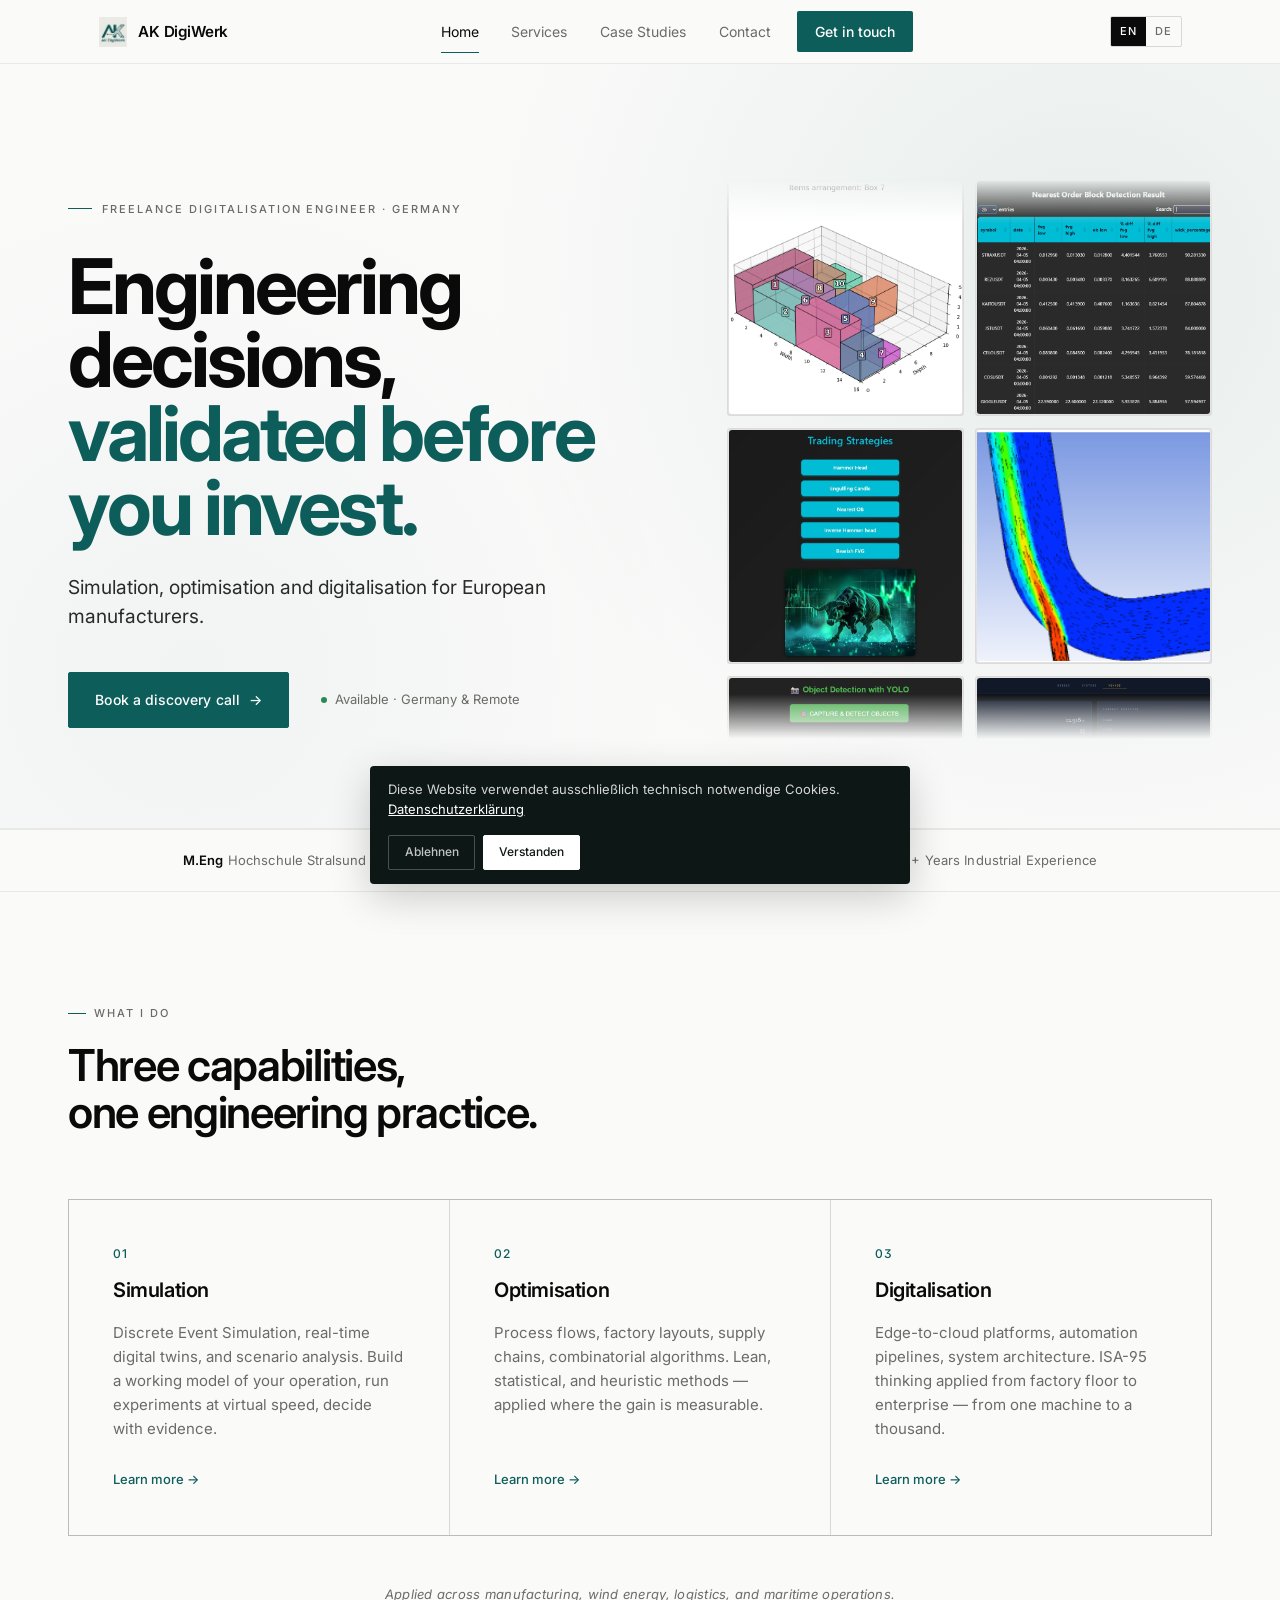
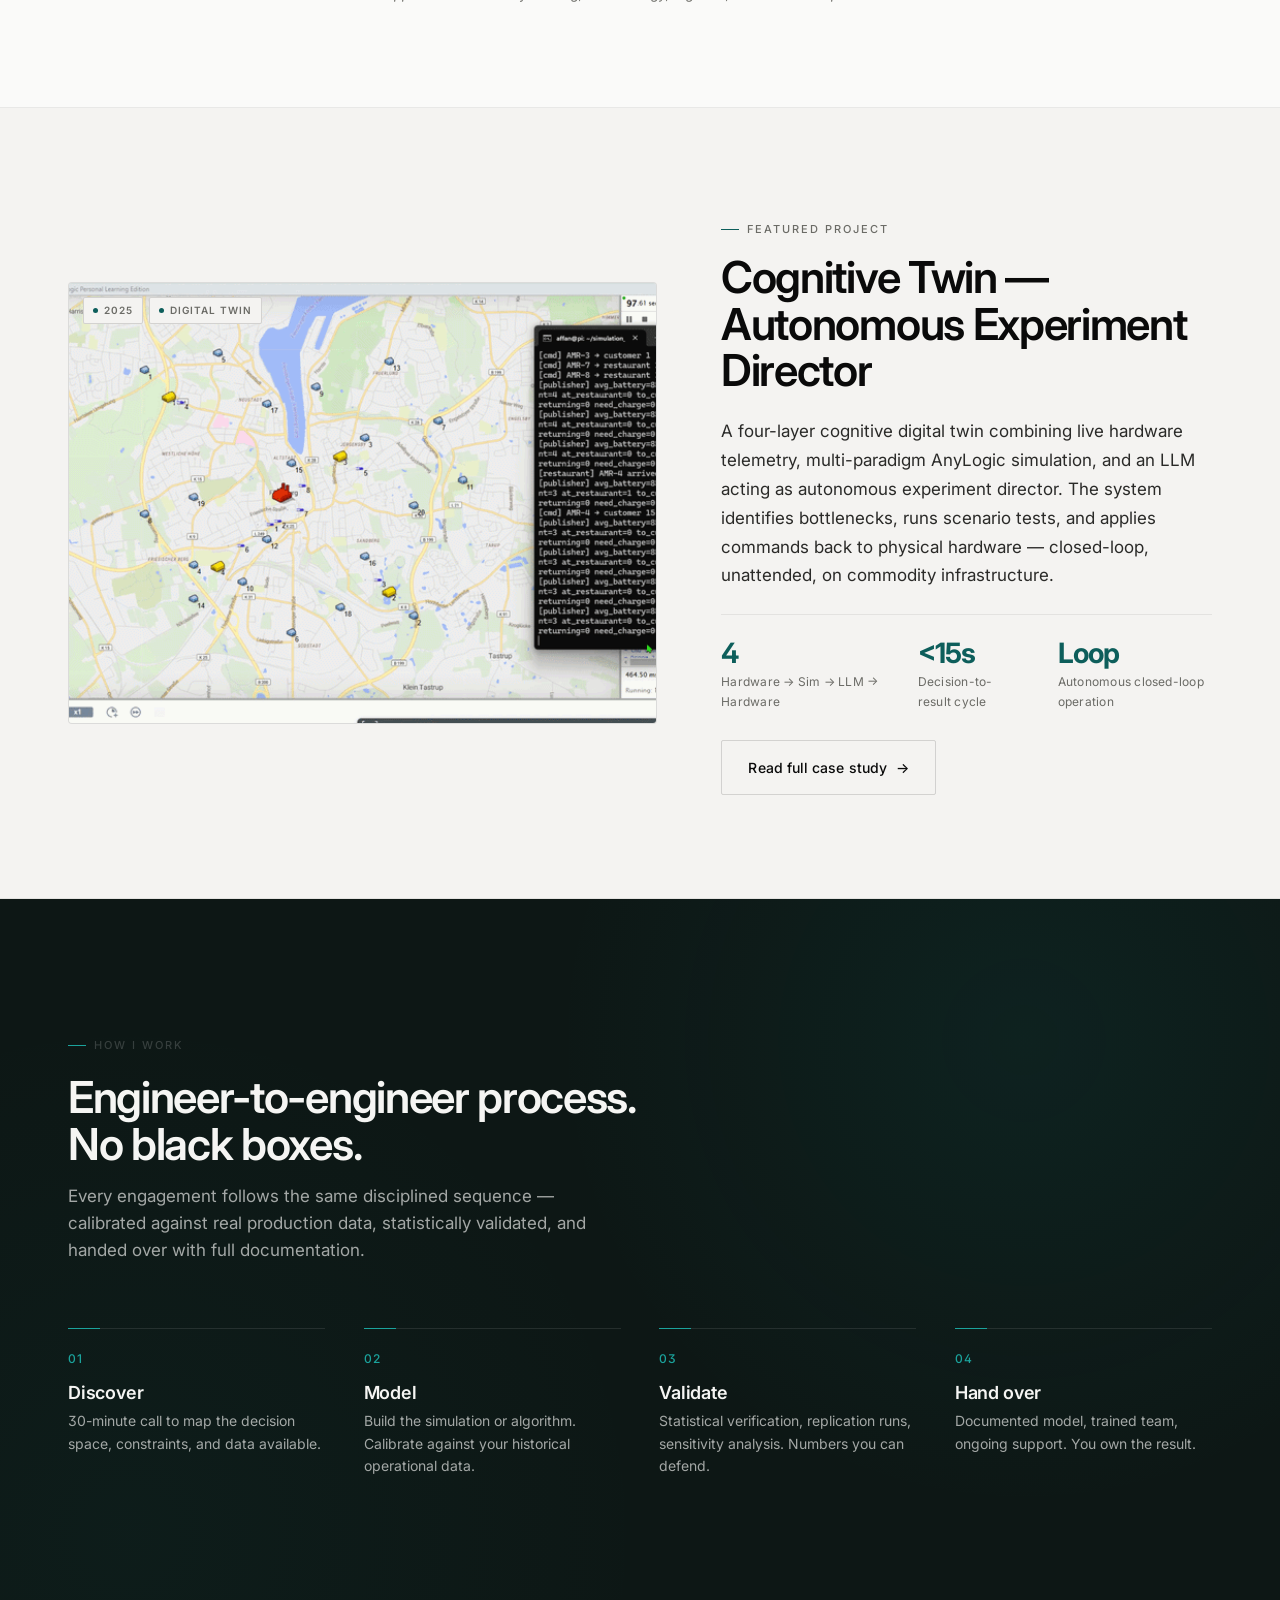
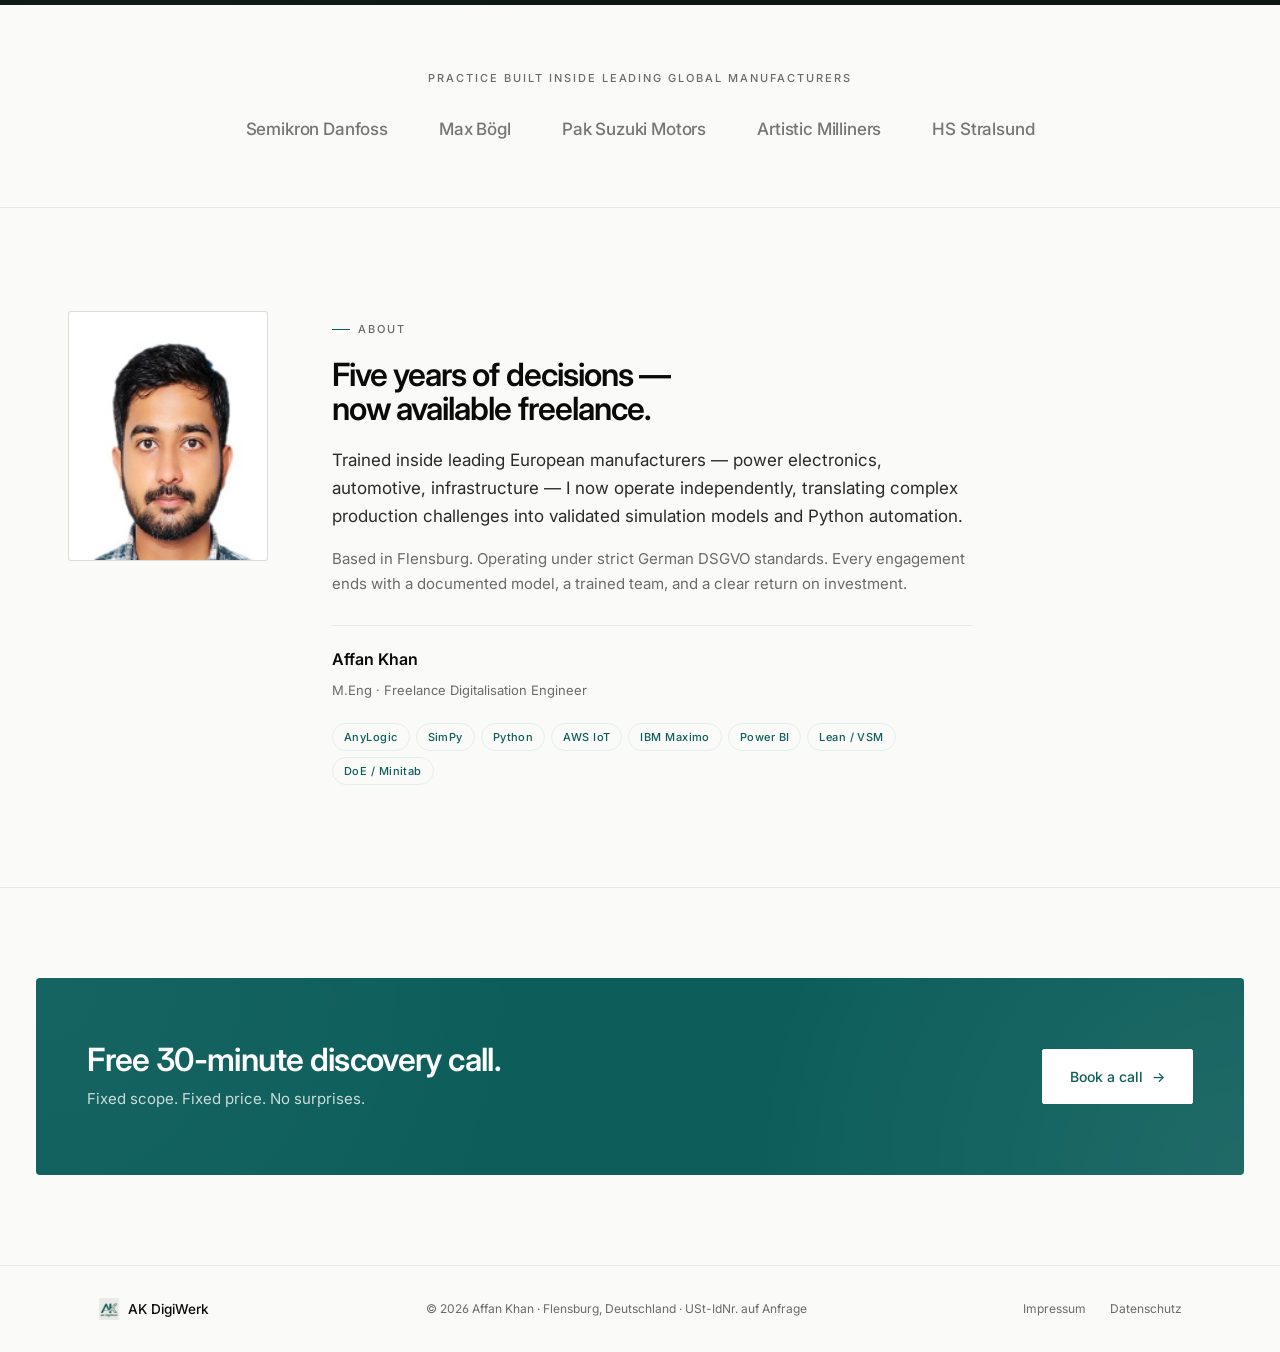
==== commit 6c9bc2fa: "Update meta description for SEO improvement" ====
--- a/index.html
+++ b/index.html
@@ -5,7 +5,7 @@
   <meta name="viewport" content="width=device-width, initial-scale=1.0, viewport-fit=cover">
 
   <title>AK DigiWerk · Freelance Digitalisation Engineer Germany — Affan Khan, M.Eng</title>
-  <meta name="description" content="Discrete Event Simulation and process optimisation for European manufacturers. Validate engineering decisions before you invest. M.Eng — Flensburg, Germany — DSGVO-compliant.">
+  <meta name="description" content="Simulation, optimisation and digital twins for production and logistics. Validate engineering decisions before you invest. M.Eng — Flensburg, Germany — DSGVO-compliant.">
   <meta name="author" content="Affan Khan">
   <link rel="canonical" href="https://ak-digiwerk.de/">
 
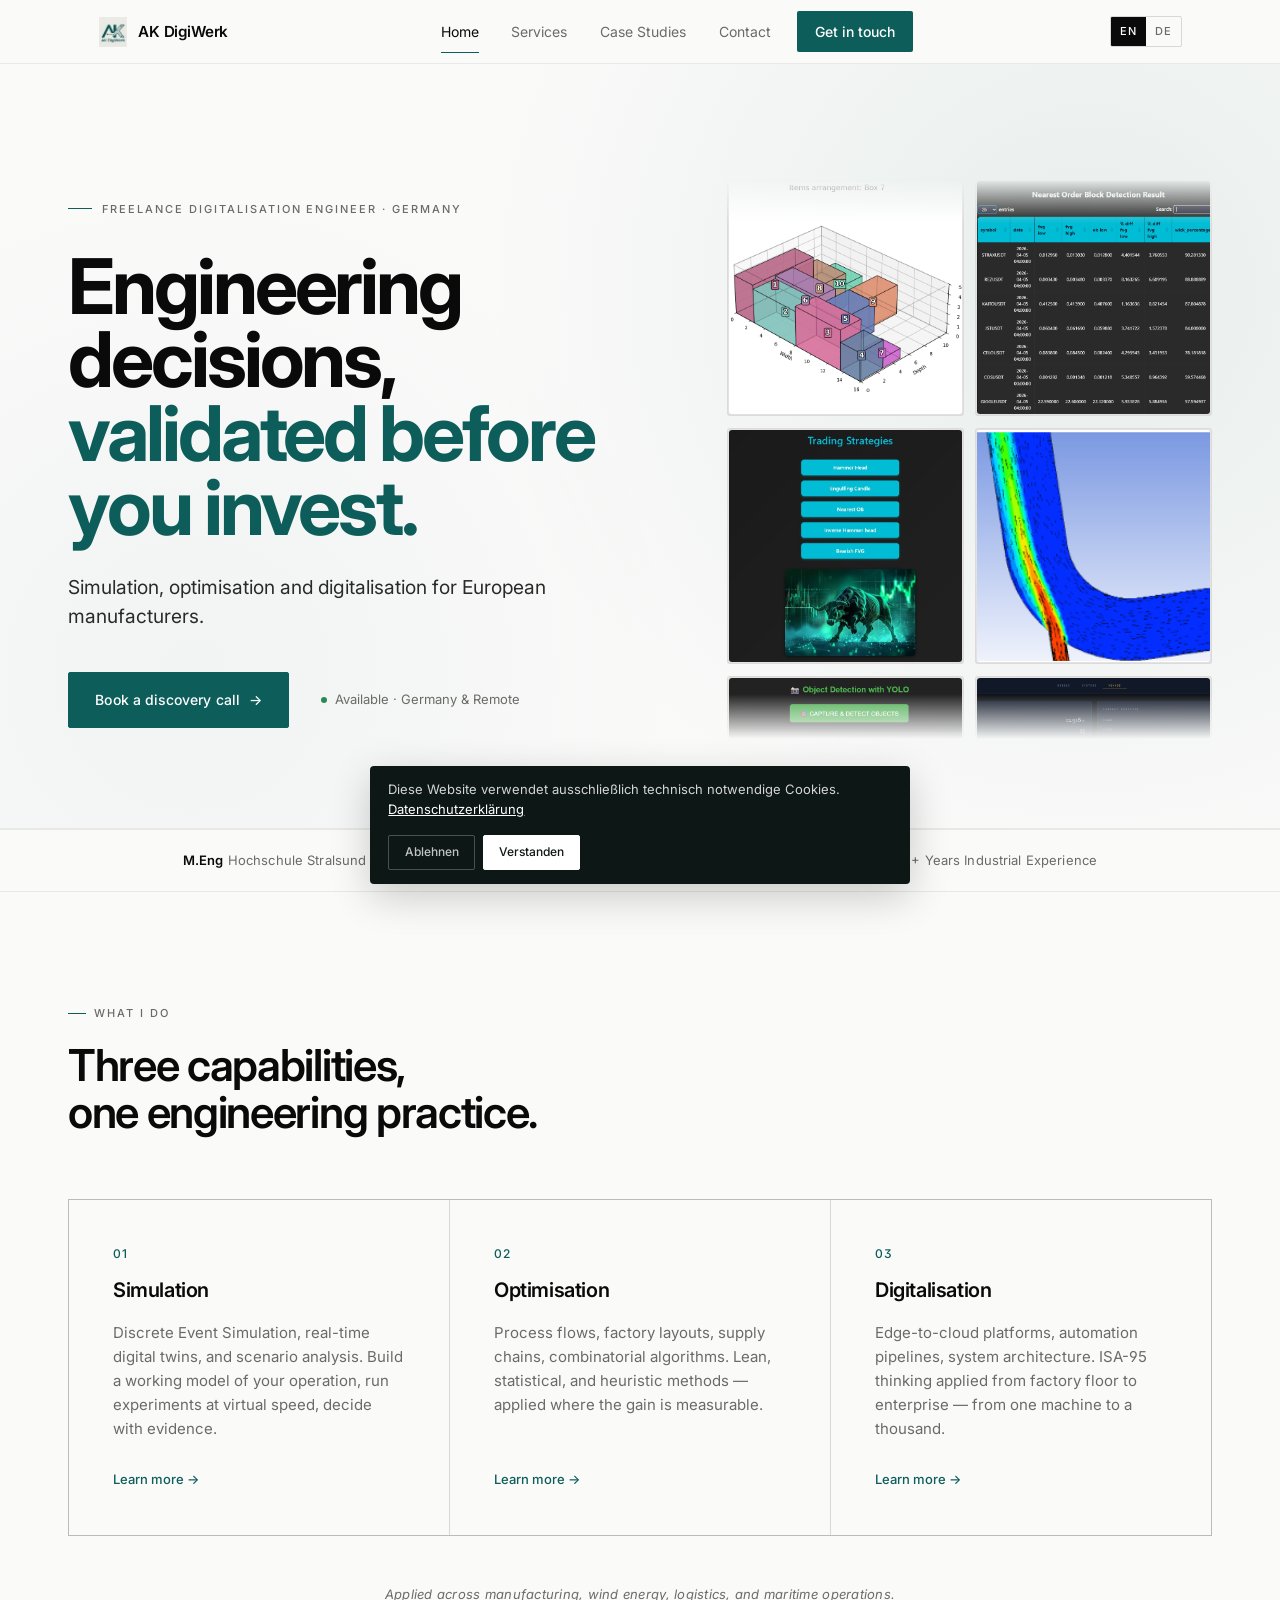
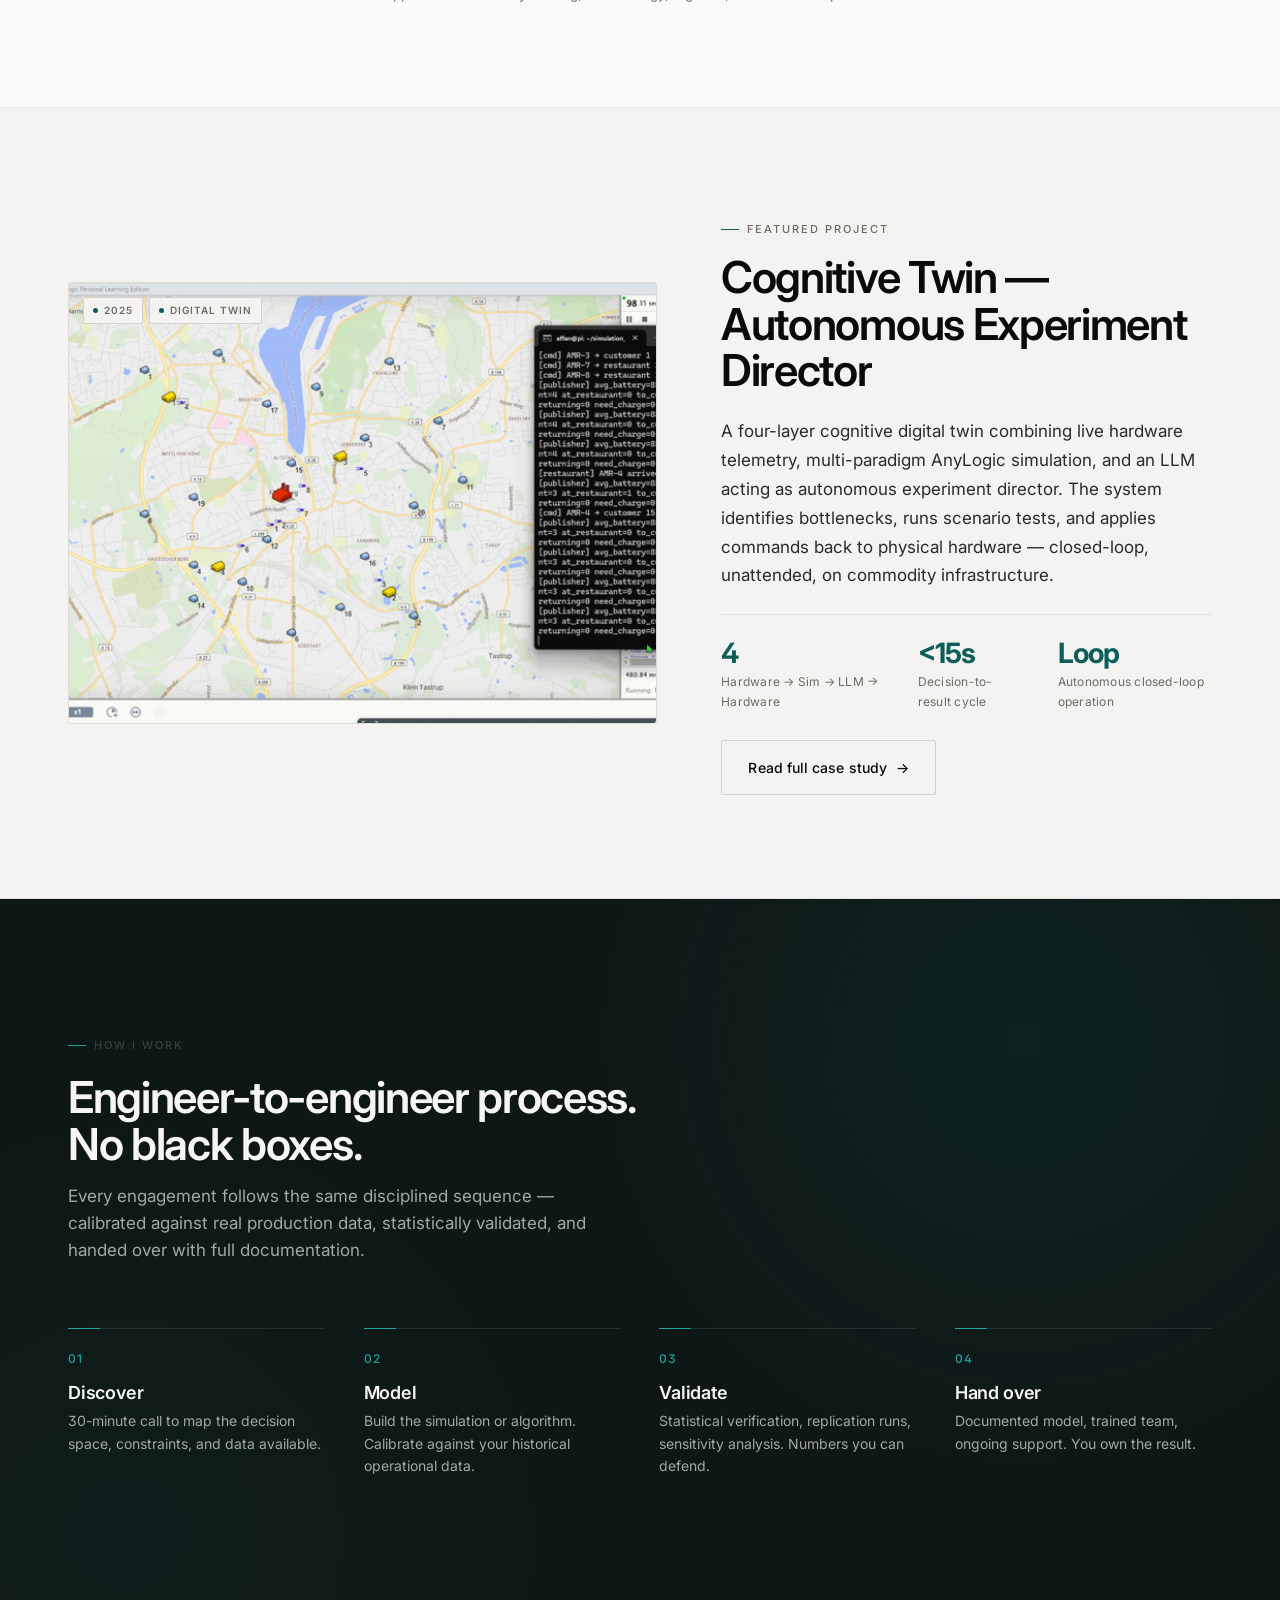
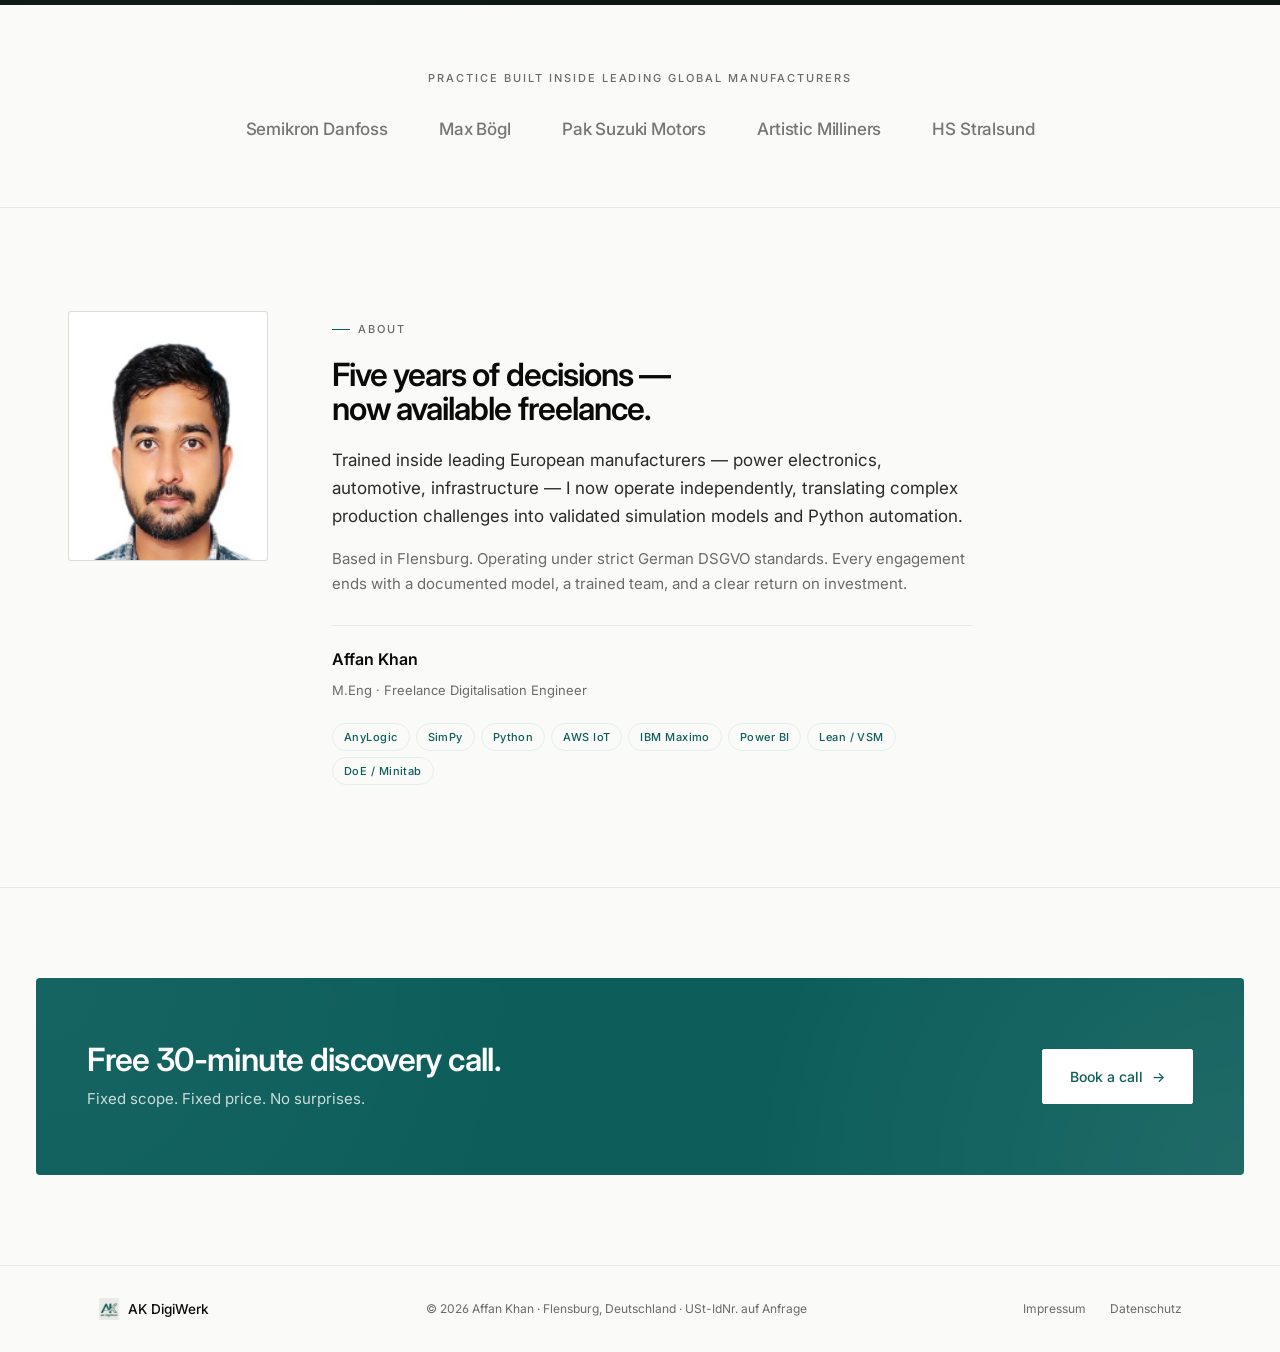
==== commit 9791abe4: "Update index.html" ====
--- a/index.html
+++ b/index.html
@@ -12,14 +12,14 @@
   <meta property="og:type" content="website">
   <meta property="og:url" content="https://ak-digiwerk.de/">
   <meta property="og:title" content="AK DigiWerk · Freelance Digitalisation Engineer Germany">
-  <meta property="og:description" content="Engineering decisions, validated before you invest. Simulation, optimisation and digitalisation for European manufacturers.">
+  <meta property="og:description" content="Engineering decisions, validated before you invest. Simulation, optimisation and digital twins for production and logistics.">
   <meta property="og:image" content="https://ak-digiwerk.de/assets/logo.png">
   <meta property="og:locale" content="en_GB">
   <meta property="og:locale:alternate" content="de_DE">
 
   <meta name="twitter:card" content="summary_large_image">
   <meta name="twitter:title" content="AK DigiWerk · Freelance Digitalisation Engineer Germany">
-  <meta name="twitter:description" content="Engineering decisions, validated before you invest. For European manufacturers.">
+  <meta name="twitter:description" content="Engineering decisions, validated before you invest.">
   <meta name="twitter:image" content="https://ak-digiwerk.de/assets/logo.png">
 
   <script type="application/ld+json">
@@ -29,7 +29,7 @@
     "name": "AK DigiWerk",
     "image": "https://ak-digiwerk.de/assets/logo.png",
     "url": "https://ak-digiwerk.de/",
-    "description": "Simulation, optimisation and digitalisation for European manufacturers. Engineering decisions, validated before investment.",
+    "description": "Simulation, optimisation and digital twins for production and logistics. Engineering decisions, validated before investment.",
     "founder": {
       "@type": "Person",
       "name": "Affan Khan",
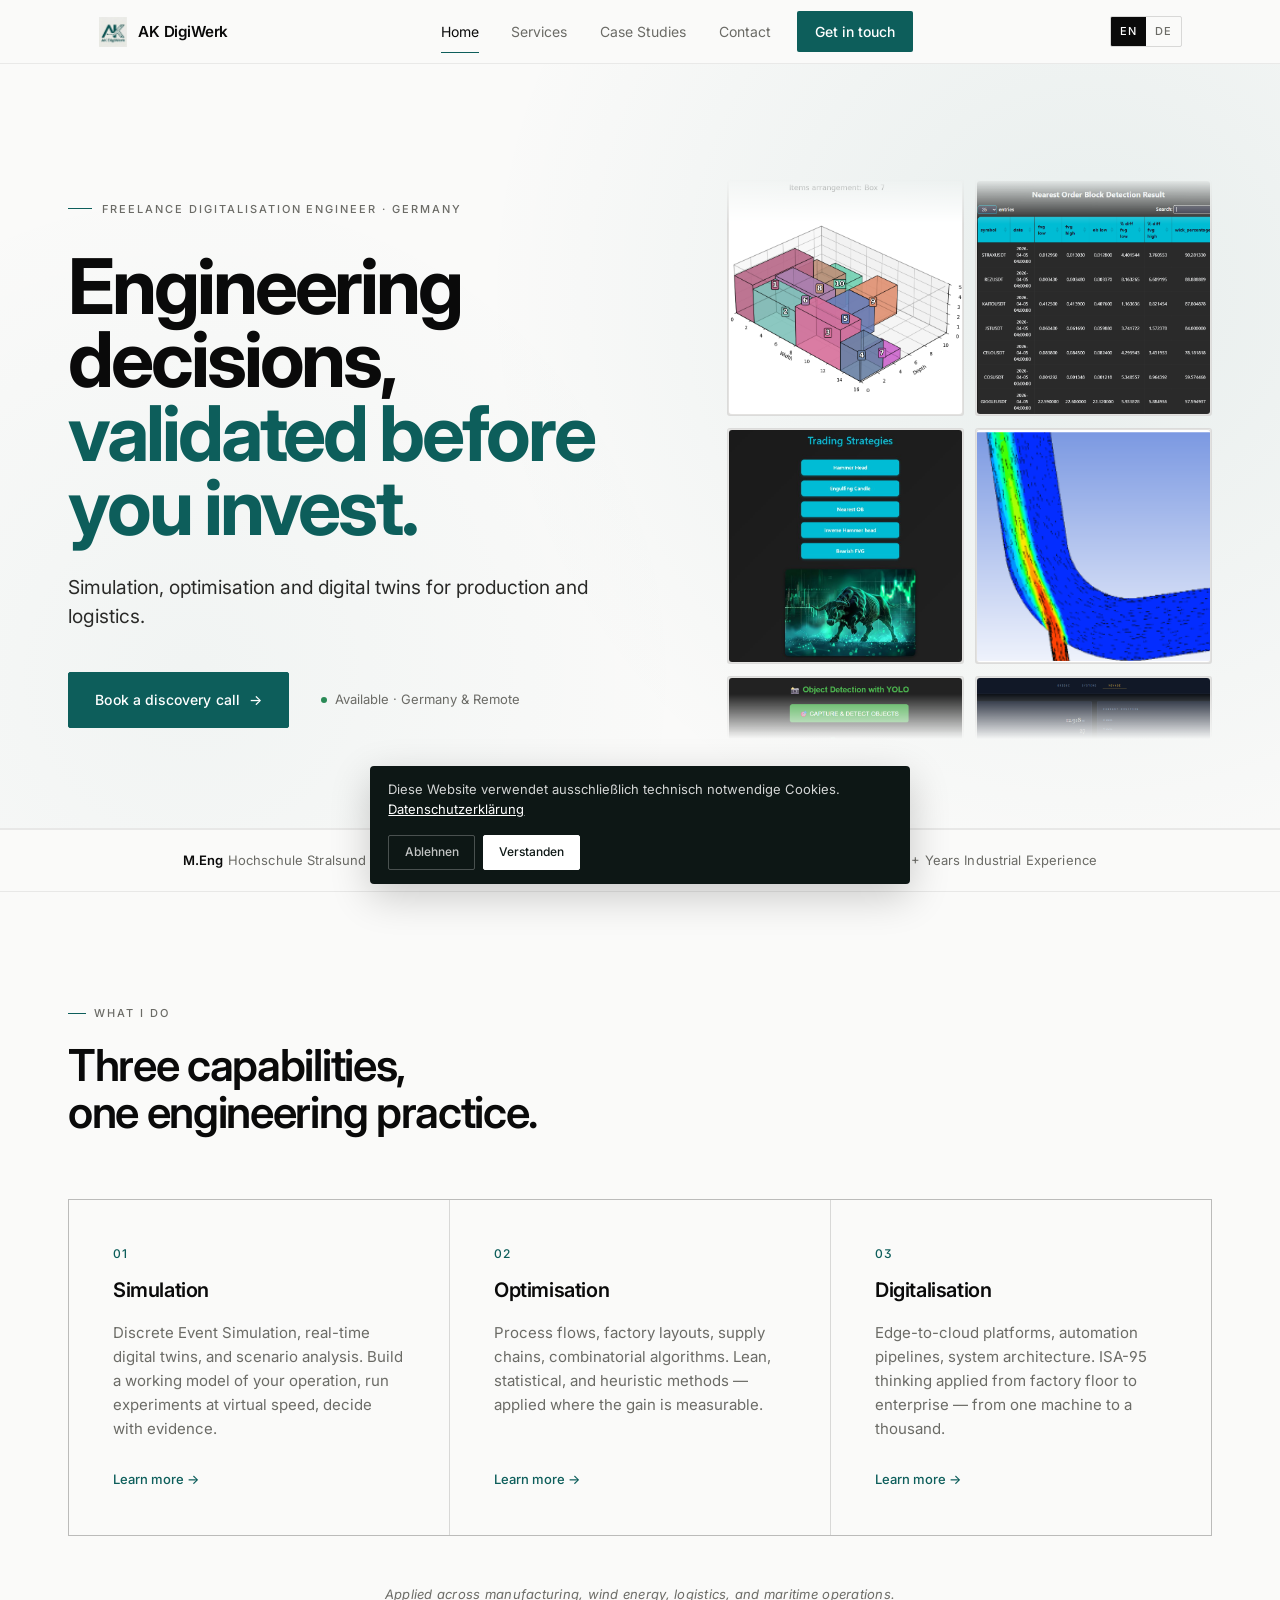
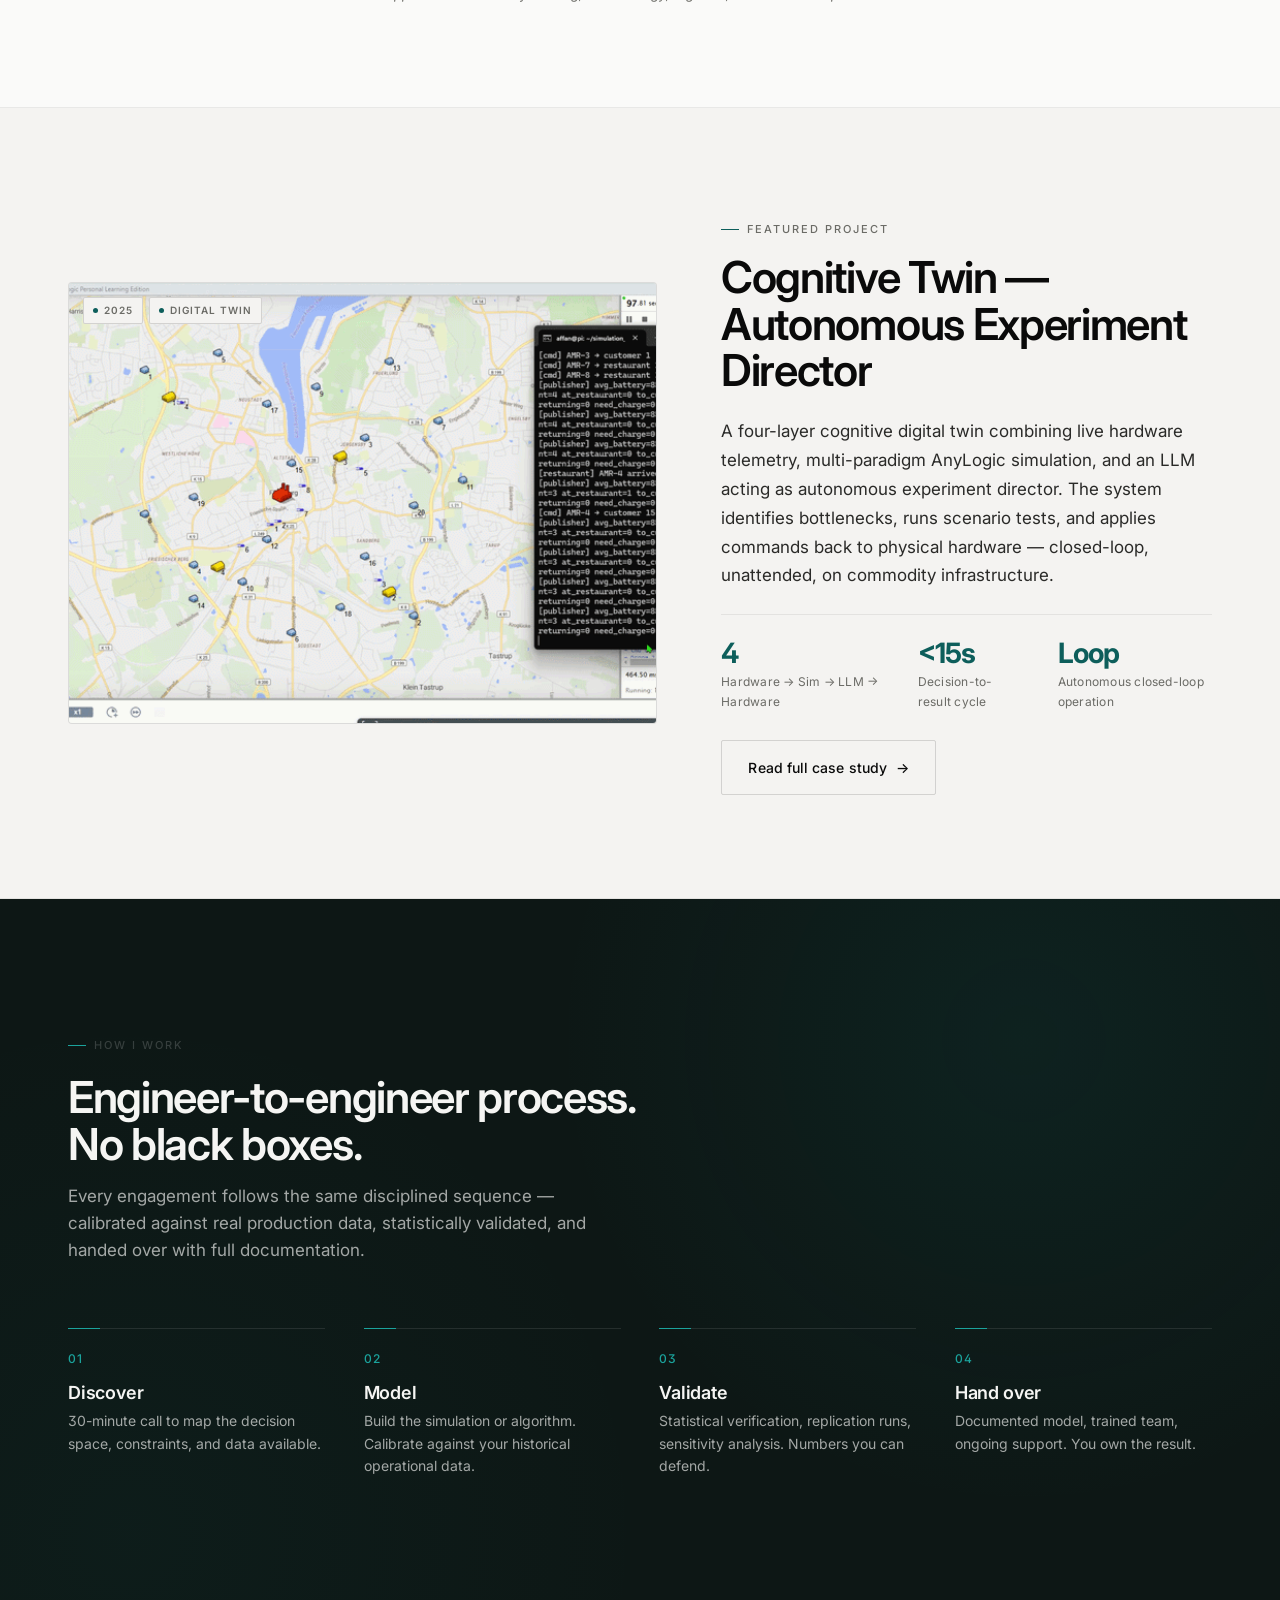
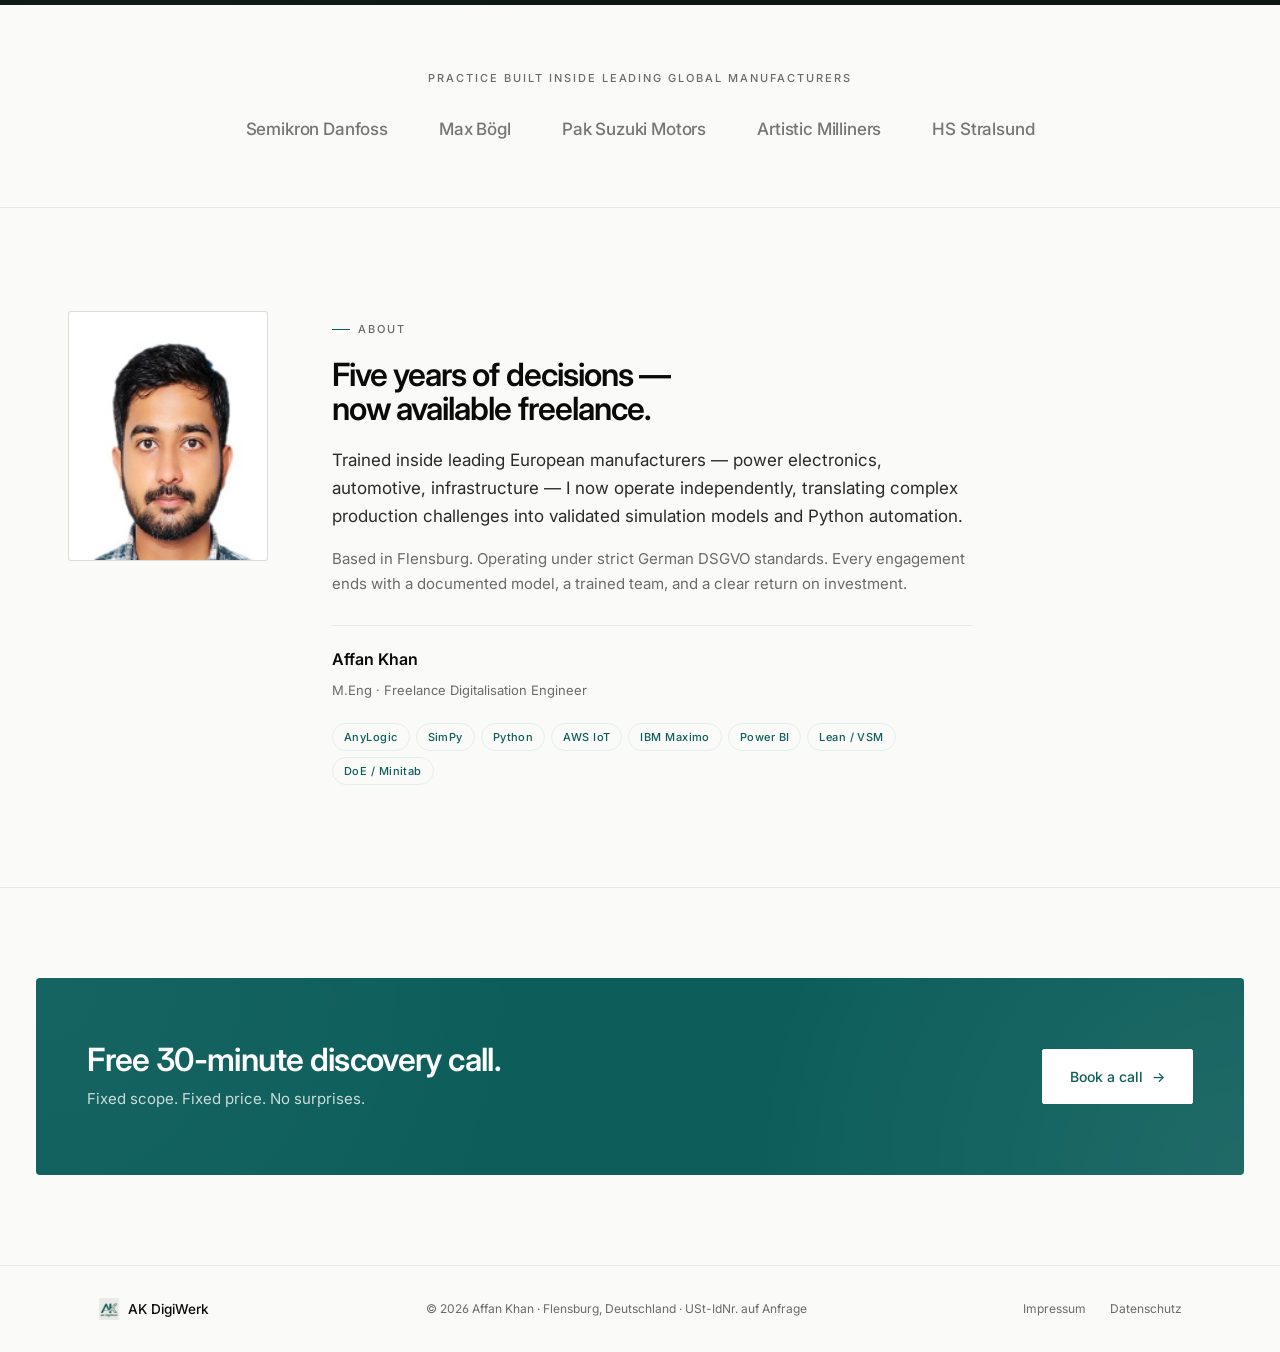
==== commit dc44d2af: "Update index.html" ====
--- a/index.html
+++ b/index.html
@@ -118,7 +118,7 @@
           <div>
             <div class="hero-eyebrow" data-key="eyebrow">Freelance Digitalisation Engineer · Germany</div>
             <h1 data-key="h1">Engineering decisions, <span class="accent">validated before you invest.</span></h1>
-            <p class="hero-sub" data-key="hsub">Simulation, optimisation and digitalisation for European manufacturers.</p>
+            <p class="hero-sub" data-key="hsub">Simulation, optimisation and digital twins for production and logistics.</p>
             <div class="hero-actions">
               <button class="btn" onclick="showPage('contact')" data-key="hb1">Book a discovery call <span class="btn-arrow">→</span></button>
               <span class="hero-meta" data-key="havail">Available · Germany &amp; Remote</span>
